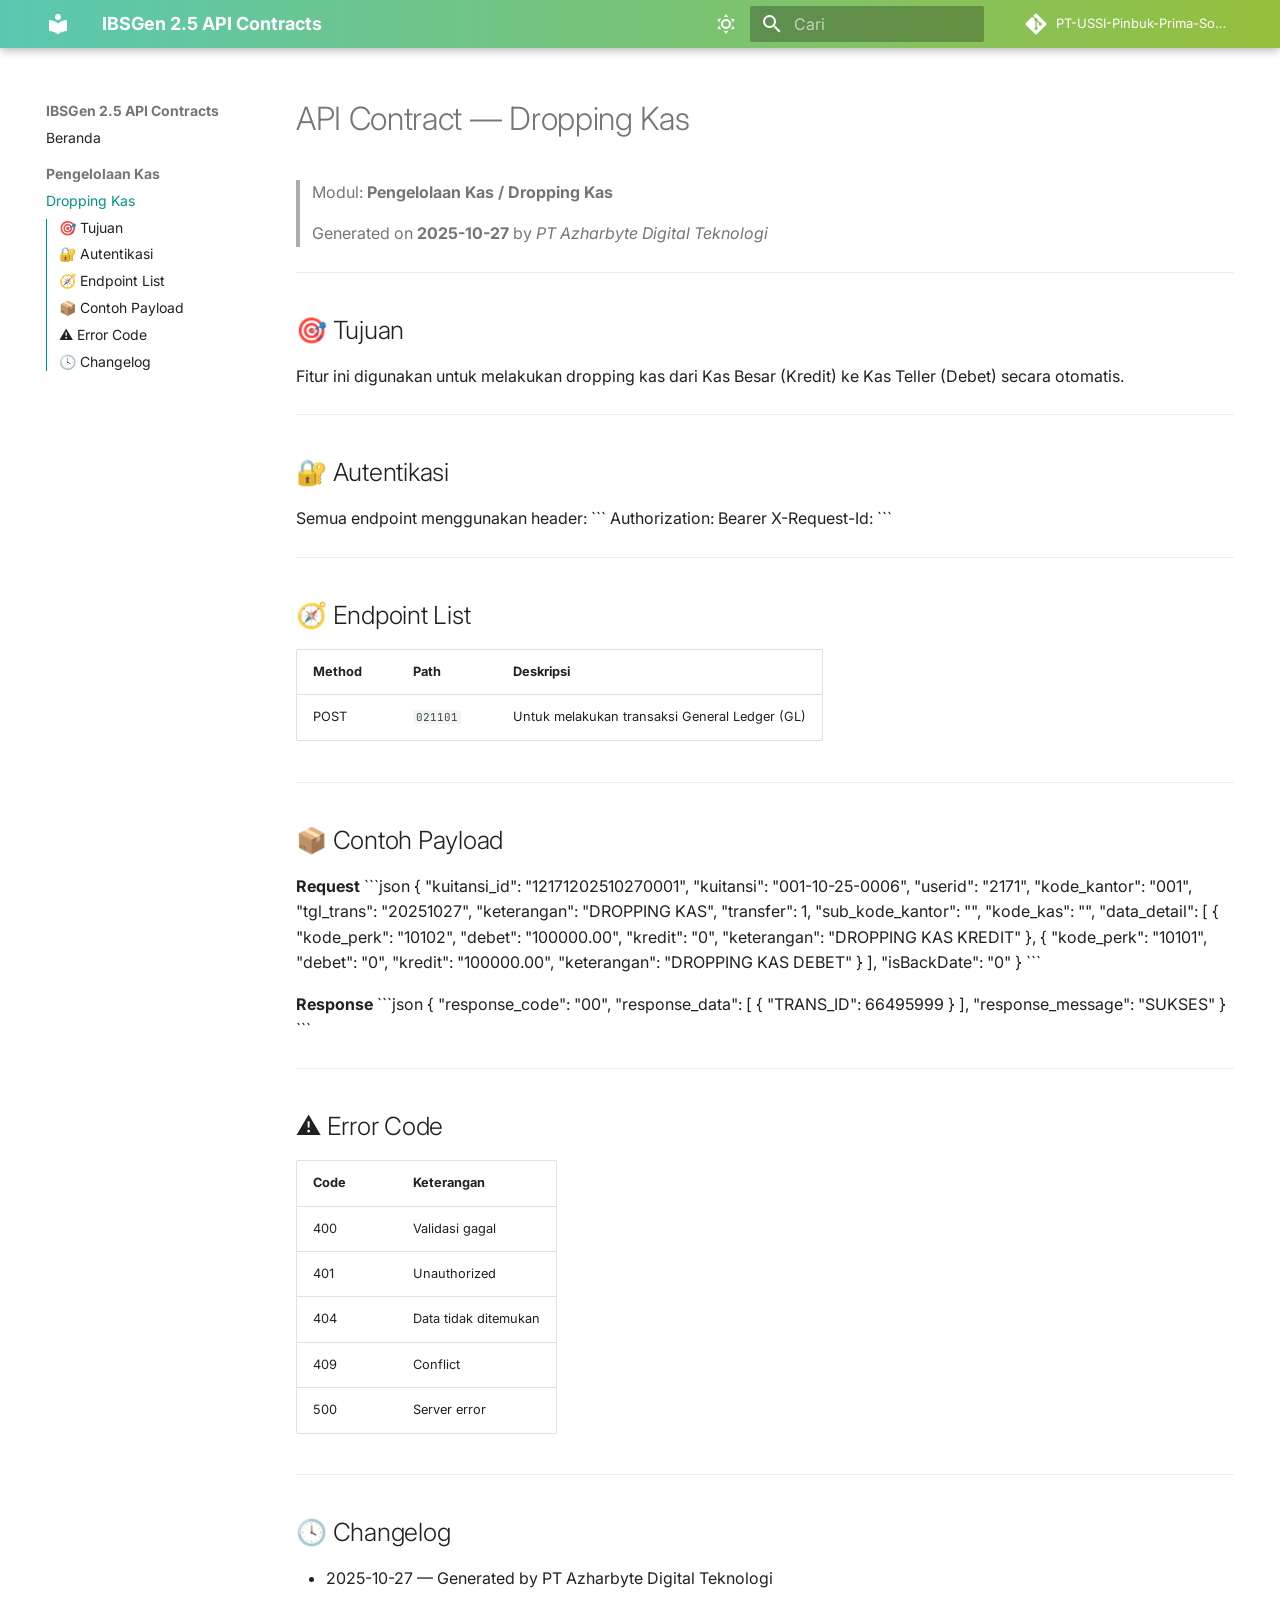
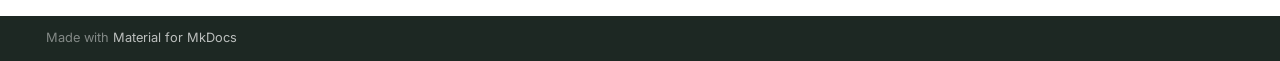
==== pengelolaan-kas/dropping-kas/index.html @ f0d04132 "Deployed 95d7269 with MkDocs version: 1.6.1" ====
<!doctype html>
<html lang="id" class="no-js">
  <head>
    
      <meta charset="utf-8">
      <meta name="viewport" content="width=device-width,initial-scale=1">
      
        <meta name="description" content="Dokumentasi API Modular IBSGen 2.5 — PT USSI Pinbuk Prima Software">
      
      
        <meta name="author" content="PT USSI Pinbuk Prima Software">
      
      
        <link rel="canonical" href="https://github.com/ussi-pps-developer/ibsgen2.5-apicontracts/pengelolaan-kas/dropping-kas/">
      
      
        <link rel="prev" href="../..">
      
      
      
      <link rel="icon" href="../../assets/images/favicon.png">
      <meta name="generator" content="mkdocs-1.6.1, mkdocs-material-9.6.22">
    
    
      
        <title>Dropping Kas - IBSGen 2.5 API Contracts</title>
      
    
    
      <link rel="stylesheet" href="../../assets/stylesheets/main.84d31ad4.min.css">
      
        
        <link rel="stylesheet" href="../../assets/stylesheets/palette.06af60db.min.css">
      
      


    
    
      
    
    
      
        
        
        <link rel="preconnect" href="https://fonts.gstatic.com" crossorigin>
        <link rel="stylesheet" href="https://fonts.googleapis.com/css?family=Inter:300,300i,400,400i,700,700i%7CJetBrains+Mono:400,400i,700,700i&display=fallback">
        <style>:root{--md-text-font:"Inter";--md-code-font:"JetBrains Mono"}</style>
      
    
    
      <link rel="stylesheet" href="../../styles/syariah-green.css">
    
    <script>__md_scope=new URL("../..",location),__md_hash=e=>[...e].reduce(((e,_)=>(e<<5)-e+_.charCodeAt(0)),0),__md_get=(e,_=localStorage,t=__md_scope)=>JSON.parse(_.getItem(t.pathname+"."+e)),__md_set=(e,_,t=localStorage,a=__md_scope)=>{try{t.setItem(a.pathname+"."+e,JSON.stringify(_))}catch(e){}}</script>
    
      

    
    
    
  </head>
  
  
    
    
      
    
    
    
    
    <body dir="ltr" data-md-color-scheme="default" data-md-color-primary="teal" data-md-color-accent="light-green">
  
    
    <input class="md-toggle" data-md-toggle="drawer" type="checkbox" id="__drawer" autocomplete="off">
    <input class="md-toggle" data-md-toggle="search" type="checkbox" id="__search" autocomplete="off">
    <label class="md-overlay" for="__drawer"></label>
    <div data-md-component="skip">
      
        
        <a href="#api-contract-dropping-kas" class="md-skip">
          Lewati ke isi
        </a>
      
    </div>
    <div data-md-component="announce">
      
    </div>
    
    
      

  

<header class="md-header md-header--shadow" data-md-component="header">
  <nav class="md-header__inner md-grid" aria-label="Header">
    <a href="../.." title="IBSGen 2.5 API Contracts" class="md-header__button md-logo" aria-label="IBSGen 2.5 API Contracts" data-md-component="logo">
      
  
  <svg xmlns="http://www.w3.org/2000/svg" viewBox="0 0 24 24"><path d="M12 8a3 3 0 0 0 3-3 3 3 0 0 0-3-3 3 3 0 0 0-3 3 3 3 0 0 0 3 3m0 3.54C9.64 9.35 6.5 8 3 8v11c3.5 0 6.64 1.35 9 3.54 2.36-2.19 5.5-3.54 9-3.54V8c-3.5 0-6.64 1.35-9 3.54"/></svg>

    </a>
    <label class="md-header__button md-icon" for="__drawer">
      
      <svg xmlns="http://www.w3.org/2000/svg" viewBox="0 0 24 24"><path d="M3 6h18v2H3zm0 5h18v2H3zm0 5h18v2H3z"/></svg>
    </label>
    <div class="md-header__title" data-md-component="header-title">
      <div class="md-header__ellipsis">
        <div class="md-header__topic">
          <span class="md-ellipsis">
            IBSGen 2.5 API Contracts
          </span>
        </div>
        <div class="md-header__topic" data-md-component="header-topic">
          <span class="md-ellipsis">
            
              Dropping Kas
            
          </span>
        </div>
      </div>
    </div>
    
      
        <form class="md-header__option" data-md-component="palette">
  
    
    
    
    <input class="md-option" data-md-color-media="" data-md-color-scheme="default" data-md-color-primary="teal" data-md-color-accent="light-green"  aria-label="Switch to dark mode"  type="radio" name="__palette" id="__palette_0">
    
      <label class="md-header__button md-icon" title="Switch to dark mode" for="__palette_1" hidden>
        <svg xmlns="http://www.w3.org/2000/svg" viewBox="0 0 24 24"><path d="M12 7a5 5 0 0 1 5 5 5 5 0 0 1-5 5 5 5 0 0 1-5-5 5 5 0 0 1 5-5m0 2a3 3 0 0 0-3 3 3 3 0 0 0 3 3 3 3 0 0 0 3-3 3 3 0 0 0-3-3m0-7 2.39 3.42C13.65 5.15 12.84 5 12 5s-1.65.15-2.39.42zM3.34 7l4.16-.35A7.2 7.2 0 0 0 5.94 8.5c-.44.74-.69 1.5-.83 2.29zm.02 10 1.76-3.77a7.131 7.131 0 0 0 2.38 4.14zM20.65 7l-1.77 3.79a7.02 7.02 0 0 0-2.38-4.15zm-.01 10-4.14.36c.59-.51 1.12-1.14 1.54-1.86.42-.73.69-1.5.83-2.29zM12 22l-2.41-3.44c.74.27 1.55.44 2.41.44.82 0 1.63-.17 2.37-.44z"/></svg>
      </label>
    
  
    
    
    
    <input class="md-option" data-md-color-media="" data-md-color-scheme="slate" data-md-color-primary="light-green" data-md-color-accent="teal"  aria-label="Switch to light mode"  type="radio" name="__palette" id="__palette_1">
    
      <label class="md-header__button md-icon" title="Switch to light mode" for="__palette_0" hidden>
        <svg xmlns="http://www.w3.org/2000/svg" viewBox="0 0 24 24"><path d="m17.75 4.09-2.53 1.94.91 3.06-2.63-1.81-2.63 1.81.91-3.06-2.53-1.94L12.44 4l1.06-3 1.06 3zm3.5 6.91-1.64 1.25.59 1.98-1.7-1.17-1.7 1.17.59-1.98L15.75 11l2.06-.05L18.5 9l.69 1.95zm-2.28 4.95c.83-.08 1.72 1.1 1.19 1.85-.32.45-.66.87-1.08 1.27C15.17 23 8.84 23 4.94 19.07c-3.91-3.9-3.91-10.24 0-14.14.4-.4.82-.76 1.27-1.08.75-.53 1.93.36 1.85 1.19-.27 2.86.69 5.83 2.89 8.02a9.96 9.96 0 0 0 8.02 2.89m-1.64 2.02a12.08 12.08 0 0 1-7.8-3.47c-2.17-2.19-3.33-5-3.49-7.82-2.81 3.14-2.7 7.96.31 10.98 3.02 3.01 7.84 3.12 10.98.31"/></svg>
      </label>
    
  
</form>
      
    
    
      <script>var palette=__md_get("__palette");if(palette&&palette.color){if("(prefers-color-scheme)"===palette.color.media){var media=matchMedia("(prefers-color-scheme: light)"),input=document.querySelector(media.matches?"[data-md-color-media='(prefers-color-scheme: light)']":"[data-md-color-media='(prefers-color-scheme: dark)']");palette.color.media=input.getAttribute("data-md-color-media"),palette.color.scheme=input.getAttribute("data-md-color-scheme"),palette.color.primary=input.getAttribute("data-md-color-primary"),palette.color.accent=input.getAttribute("data-md-color-accent")}for(var[key,value]of Object.entries(palette.color))document.body.setAttribute("data-md-color-"+key,value)}</script>
    
    
    
      
      
        <label class="md-header__button md-icon" for="__search">
          
          <svg xmlns="http://www.w3.org/2000/svg" viewBox="0 0 24 24"><path d="M9.5 3A6.5 6.5 0 0 1 16 9.5c0 1.61-.59 3.09-1.56 4.23l.27.27h.79l5 5-1.5 1.5-5-5v-.79l-.27-.27A6.52 6.52 0 0 1 9.5 16 6.5 6.5 0 0 1 3 9.5 6.5 6.5 0 0 1 9.5 3m0 2C7 5 5 7 5 9.5S7 14 9.5 14 14 12 14 9.5 12 5 9.5 5"/></svg>
        </label>
        <div class="md-search" data-md-component="search" role="dialog">
  <label class="md-search__overlay" for="__search"></label>
  <div class="md-search__inner" role="search">
    <form class="md-search__form" name="search">
      <input type="text" class="md-search__input" name="query" aria-label="Cari" placeholder="Cari" autocapitalize="off" autocorrect="off" autocomplete="off" spellcheck="false" data-md-component="search-query" required>
      <label class="md-search__icon md-icon" for="__search">
        
        <svg xmlns="http://www.w3.org/2000/svg" viewBox="0 0 24 24"><path d="M9.5 3A6.5 6.5 0 0 1 16 9.5c0 1.61-.59 3.09-1.56 4.23l.27.27h.79l5 5-1.5 1.5-5-5v-.79l-.27-.27A6.52 6.52 0 0 1 9.5 16 6.5 6.5 0 0 1 3 9.5 6.5 6.5 0 0 1 9.5 3m0 2C7 5 5 7 5 9.5S7 14 9.5 14 14 12 14 9.5 12 5 9.5 5"/></svg>
        
        <svg xmlns="http://www.w3.org/2000/svg" viewBox="0 0 24 24"><path d="M20 11v2H8l5.5 5.5-1.42 1.42L4.16 12l7.92-7.92L13.5 5.5 8 11z"/></svg>
      </label>
      <nav class="md-search__options" aria-label="Cari">
        
        <button type="reset" class="md-search__icon md-icon" title="Kosongkan" aria-label="Kosongkan" tabindex="-1">
          
          <svg xmlns="http://www.w3.org/2000/svg" viewBox="0 0 24 24"><path d="M19 6.41 17.59 5 12 10.59 6.41 5 5 6.41 10.59 12 5 17.59 6.41 19 12 13.41 17.59 19 19 17.59 13.41 12z"/></svg>
        </button>
      </nav>
      
        <div class="md-search__suggest" data-md-component="search-suggest"></div>
      
    </form>
    <div class="md-search__output">
      <div class="md-search__scrollwrap" tabindex="0" data-md-scrollfix>
        <div class="md-search-result" data-md-component="search-result">
          <div class="md-search-result__meta">
            Mempersiapkan pencarian
          </div>
          <ol class="md-search-result__list" role="presentation"></ol>
        </div>
      </div>
    </div>
  </div>
</div>
      
    
    
      <div class="md-header__source">
        <a href="https://github.com/ussi-pps-developer/ibsgen2.5-apicontracts" title="Ke repositori" class="md-source" data-md-component="source">
  <div class="md-source__icon md-icon">
    
    <svg xmlns="http://www.w3.org/2000/svg" viewBox="0 0 448 512"><!--! Font Awesome Free 7.1.0 by @fontawesome - https://fontawesome.com License - https://fontawesome.com/license/free (Icons: CC BY 4.0, Fonts: SIL OFL 1.1, Code: MIT License) Copyright 2025 Fonticons, Inc.--><path d="M439.6 236.1 244 40.5c-5.4-5.5-12.8-8.5-20.4-8.5s-15 3-20.4 8.4L162.5 81l51.5 51.5c27.1-9.1 52.7 16.8 43.4 43.7l49.7 49.7c34.2-11.8 61.2 31 35.5 56.7-26.5 26.5-70.2-2.9-56-37.3L240.3 199v121.9c25.3 12.5 22.3 41.8 9.1 55-6.4 6.4-15.2 10.1-24.3 10.1s-17.8-3.6-24.3-10.1c-17.6-17.6-11.1-46.9 11.2-56v-123c-20.8-8.5-24.6-30.7-18.6-45L142.6 101 8.5 235.1C3 240.6 0 247.9 0 255.5s3 15 8.5 20.4l195.6 195.7c5.4 5.4 12.7 8.4 20.4 8.4s15-3 20.4-8.4l194.7-194.7c5.4-5.4 8.4-12.8 8.4-20.4s-3-15-8.4-20.4"/></svg>
  </div>
  <div class="md-source__repository">
    PT-USSI-Pinbuk-Prima-Software/IBSGen2.5
  </div>
</a>
      </div>
    
  </nav>
  
</header>
    
    <div class="md-container" data-md-component="container">
      
      
        
          
        
      
      <main class="md-main" data-md-component="main">
        <div class="md-main__inner md-grid">
          
            
              
              <div class="md-sidebar md-sidebar--primary" data-md-component="sidebar" data-md-type="navigation" >
                <div class="md-sidebar__scrollwrap">
                  <div class="md-sidebar__inner">
                    



  

<nav class="md-nav md-nav--primary md-nav--integrated" aria-label="Navigasi" data-md-level="0">
  <label class="md-nav__title" for="__drawer">
    <a href="../.." title="IBSGen 2.5 API Contracts" class="md-nav__button md-logo" aria-label="IBSGen 2.5 API Contracts" data-md-component="logo">
      
  
  <svg xmlns="http://www.w3.org/2000/svg" viewBox="0 0 24 24"><path d="M12 8a3 3 0 0 0 3-3 3 3 0 0 0-3-3 3 3 0 0 0-3 3 3 3 0 0 0 3 3m0 3.54C9.64 9.35 6.5 8 3 8v11c3.5 0 6.64 1.35 9 3.54 2.36-2.19 5.5-3.54 9-3.54V8c-3.5 0-6.64 1.35-9 3.54"/></svg>

    </a>
    IBSGen 2.5 API Contracts
  </label>
  
    <div class="md-nav__source">
      <a href="https://github.com/ussi-pps-developer/ibsgen2.5-apicontracts" title="Ke repositori" class="md-source" data-md-component="source">
  <div class="md-source__icon md-icon">
    
    <svg xmlns="http://www.w3.org/2000/svg" viewBox="0 0 448 512"><!--! Font Awesome Free 7.1.0 by @fontawesome - https://fontawesome.com License - https://fontawesome.com/license/free (Icons: CC BY 4.0, Fonts: SIL OFL 1.1, Code: MIT License) Copyright 2025 Fonticons, Inc.--><path d="M439.6 236.1 244 40.5c-5.4-5.5-12.8-8.5-20.4-8.5s-15 3-20.4 8.4L162.5 81l51.5 51.5c27.1-9.1 52.7 16.8 43.4 43.7l49.7 49.7c34.2-11.8 61.2 31 35.5 56.7-26.5 26.5-70.2-2.9-56-37.3L240.3 199v121.9c25.3 12.5 22.3 41.8 9.1 55-6.4 6.4-15.2 10.1-24.3 10.1s-17.8-3.6-24.3-10.1c-17.6-17.6-11.1-46.9 11.2-56v-123c-20.8-8.5-24.6-30.7-18.6-45L142.6 101 8.5 235.1C3 240.6 0 247.9 0 255.5s3 15 8.5 20.4l195.6 195.7c5.4 5.4 12.7 8.4 20.4 8.4s15-3 20.4-8.4l194.7-194.7c5.4-5.4 8.4-12.8 8.4-20.4s-3-15-8.4-20.4"/></svg>
  </div>
  <div class="md-source__repository">
    PT-USSI-Pinbuk-Prima-Software/IBSGen2.5
  </div>
</a>
    </div>
  
  <ul class="md-nav__list" data-md-scrollfix>
    
      
      
  
  
  
  
    <li class="md-nav__item">
      <a href="../.." class="md-nav__link">
        
  
  
  <span class="md-ellipsis">
    Beranda
    
  </span>
  

      </a>
    </li>
  

    
      
      
  
  
    
  
  
  
    
    
    
    
      
        
        
      
    
    
    <li class="md-nav__item md-nav__item--active md-nav__item--section md-nav__item--nested">
      
        
        
        <input class="md-nav__toggle md-toggle " type="checkbox" id="__nav_2" checked>
        
          
          <label class="md-nav__link" for="__nav_2" id="__nav_2_label" tabindex="">
            
  
  
  <span class="md-ellipsis">
    Pengelolaan Kas
    
  </span>
  

            <span class="md-nav__icon md-icon"></span>
          </label>
        
        <nav class="md-nav" data-md-level="1" aria-labelledby="__nav_2_label" aria-expanded="true">
          <label class="md-nav__title" for="__nav_2">
            <span class="md-nav__icon md-icon"></span>
            Pengelolaan Kas
          </label>
          <ul class="md-nav__list" data-md-scrollfix>
            
              
                
  
  
    
  
  
  
    <li class="md-nav__item md-nav__item--active">
      
      <input class="md-nav__toggle md-toggle" type="checkbox" id="__toc">
      
      
        
      
      
        <label class="md-nav__link md-nav__link--active" for="__toc">
          
  
  
  <span class="md-ellipsis">
    Dropping Kas
    
  </span>
  

          <span class="md-nav__icon md-icon"></span>
        </label>
      
      <a href="./" class="md-nav__link md-nav__link--active">
        
  
  
  <span class="md-ellipsis">
    Dropping Kas
    
  </span>
  

      </a>
      
        

<nav class="md-nav md-nav--secondary" aria-label="Daftar isi">
  
  
  
    
  
  
    <label class="md-nav__title" for="__toc">
      <span class="md-nav__icon md-icon"></span>
      Daftar isi
    </label>
    <ul class="md-nav__list" data-md-component="toc" data-md-scrollfix>
      
        <li class="md-nav__item">
  <a href="#tujuan" class="md-nav__link">
    <span class="md-ellipsis">
      🎯 Tujuan
    </span>
  </a>
  
</li>
      
        <li class="md-nav__item">
  <a href="#autentikasi" class="md-nav__link">
    <span class="md-ellipsis">
      🔐 Autentikasi
    </span>
  </a>
  
</li>
      
        <li class="md-nav__item">
  <a href="#endpoint-list" class="md-nav__link">
    <span class="md-ellipsis">
      🧭 Endpoint List
    </span>
  </a>
  
</li>
      
        <li class="md-nav__item">
  <a href="#contoh-payload" class="md-nav__link">
    <span class="md-ellipsis">
      📦 Contoh Payload
    </span>
  </a>
  
</li>
      
        <li class="md-nav__item">
  <a href="#error-code" class="md-nav__link">
    <span class="md-ellipsis">
      ⚠️ Error Code
    </span>
  </a>
  
</li>
      
        <li class="md-nav__item">
  <a href="#changelog" class="md-nav__link">
    <span class="md-ellipsis">
      🕓 Changelog
    </span>
  </a>
  
</li>
      
    </ul>
  
</nav>
      
    </li>
  

              
            
          </ul>
        </nav>
      
    </li>
  

    
  </ul>
</nav>
                  </div>
                </div>
              </div>
            
            
          
          
            <div class="md-content" data-md-component="content">
              <article class="md-content__inner md-typeset">
                
                  



<h1 id="api-contract-dropping-kas">API Contract — Dropping Kas<a class="headerlink" href="#api-contract-dropping-kas" title="Permanent link">&para;</a></h1>
<blockquote>
<p>Modul: <strong>Pengelolaan Kas / Dropping Kas</strong></p>
<p>Generated on <strong>2025-10-27</strong> by <em>PT Azharbyte Digital Teknologi</em></p>
</blockquote>
<hr />
<h2 id="tujuan">🎯 Tujuan<a class="headerlink" href="#tujuan" title="Permanent link">&para;</a></h2>
<p>Fitur ini digunakan untuk melakukan dropping kas dari Kas Besar (Kredit) ke Kas Teller (Debet) secara otomatis.</p>
<hr />
<h2 id="autentikasi">🔐 Autentikasi<a class="headerlink" href="#autentikasi" title="Permanent link">&para;</a></h2>
<p>Semua endpoint menggunakan header:
```
Authorization: Bearer <token>
X-Request-Id: <uuid>
```</p>
<hr />
<h2 id="endpoint-list">🧭 Endpoint List<a class="headerlink" href="#endpoint-list" title="Permanent link">&para;</a></h2>
<table>
<thead>
<tr>
<th>Method</th>
<th>Path</th>
<th>Deskripsi</th>
</tr>
</thead>
<tbody>
<tr>
<td>POST</td>
<td><code>021101</code></td>
<td>Untuk melakukan transaksi General Ledger (GL)</td>
</tr>
</tbody>
</table>
<hr />
<h2 id="contoh-payload">📦 Contoh Payload<a class="headerlink" href="#contoh-payload" title="Permanent link">&para;</a></h2>
<p><strong>Request</strong>
```json
{
    "kuitansi_id": "12171202510270001",
    "kuitansi": "001-10-25-0006",
    "userid": "2171",
    "kode_kantor": "001",
    "tgl_trans": "20251027",
    "keterangan": "DROPPING KAS",
    "transfer": 1,
    "sub_kode_kantor": "",
    "kode_kas": "",
    "data_detail": [
        {
            "kode_perk": "10102",
            "debet": "100000.00",
            "kredit": "0",
            "keterangan": "DROPPING KAS KREDIT"
        },
        {
            "kode_perk": "10101",
            "debet": "0",
            "kredit": "100000.00",
            "keterangan": "DROPPING KAS DEBET"
        }
    ],
    "isBackDate": "0"
}
```</p>
<p><strong>Response</strong>
```json
{
    "response_code": "00",
    "response_data": [
        {
            "TRANS_ID": 66495999
        }
    ],
    "response_message": "SUKSES"
}
```</p>
<hr />
<h2 id="error-code">⚠️ Error Code<a class="headerlink" href="#error-code" title="Permanent link">&para;</a></h2>
<table>
<thead>
<tr>
<th>Code</th>
<th>Keterangan</th>
</tr>
</thead>
<tbody>
<tr>
<td>400</td>
<td>Validasi gagal</td>
</tr>
<tr>
<td>401</td>
<td>Unauthorized</td>
</tr>
<tr>
<td>404</td>
<td>Data tidak ditemukan</td>
</tr>
<tr>
<td>409</td>
<td>Conflict</td>
</tr>
<tr>
<td>500</td>
<td>Server error</td>
</tr>
</tbody>
</table>
<hr />
<h2 id="changelog">🕓 Changelog<a class="headerlink" href="#changelog" title="Permanent link">&para;</a></h2>
<ul>
<li>2025-10-27 — Generated by PT Azharbyte Digital Teknologi</li>
</ul>












                
              </article>
            </div>
          
          
  <script>var tabs=__md_get("__tabs");if(Array.isArray(tabs))e:for(var set of document.querySelectorAll(".tabbed-set")){var labels=set.querySelector(".tabbed-labels");for(var tab of tabs)for(var label of labels.getElementsByTagName("label"))if(label.innerText.trim()===tab){var input=document.getElementById(label.htmlFor);input.checked=!0;continue e}}</script>

<script>var target=document.getElementById(location.hash.slice(1));target&&target.name&&(target.checked=target.name.startsWith("__tabbed_"))</script>
        </div>
        
      </main>
      
        <footer class="md-footer">
  
  <div class="md-footer-meta md-typeset">
    <div class="md-footer-meta__inner md-grid">
      <div class="md-copyright">
  
  
    Made with
    <a href="https://squidfunk.github.io/mkdocs-material/" target="_blank" rel="noopener">
      Material for MkDocs
    </a>
  
</div>
      
    </div>
  </div>
</footer>
      
    </div>
    <div class="md-dialog" data-md-component="dialog">
      <div class="md-dialog__inner md-typeset"></div>
    </div>
    
    
    
      
      <script id="__config" type="application/json">{"base": "../..", "features": ["navigation.sections", "navigation.instant", "navigation.expand", "toc.integrate", "content.code.annotate", "content.tabs.link", "search.suggest", "search.highlight"], "search": "../../assets/javascripts/workers/search.973d3a69.min.js", "tags": null, "translations": {"clipboard.copied": "Tersalin ke clipboard", "clipboard.copy": "Salin ke clipboard", "search.result.more.one": "1 lagi di halaman ini", "search.result.more.other": "# lagi di halaman ini", "search.result.none": "Tidak ada dokumen yang sesuai", "search.result.one": "1 dokumen ditemukan", "search.result.other": "# dokumen ditemukan", "search.result.placeholder": "Ketik untuk mulai pencarian", "search.result.term.missing": "Tidak ada", "select.version": "Pilih versi"}, "version": null}</script>
    
    
      <script src="../../assets/javascripts/bundle.f55a23d4.min.js"></script>
      
    
  </body>
</html>
---- assets/stylesheets/main.84d31ad4.min.css ----
@charset "UTF-8";html{-webkit-text-size-adjust:none;-moz-text-size-adjust:none;text-size-adjust:none;box-sizing:border-box}*,:after,:before{box-sizing:inherit}@media (prefers-reduced-motion){*,:after,:before{transition:none!important}}body{margin:0}a,button,input,label{-webkit-tap-highlight-color:transparent}a{color:inherit;text-decoration:none}hr{border:0;box-sizing:initial;display:block;height:.05rem;overflow:visible;padding:0}small{font-size:80%}sub,sup{line-height:1em}img{border-style:none}table{border-collapse:initial;border-spacing:0}td,th{font-weight:400;vertical-align:top}button{background:#0000;border:0;font-family:inherit;font-size:inherit;margin:0;padding:0}input{border:0;outline:none}:root{--md-primary-fg-color:#4051b5;--md-primary-fg-color--light:#5d6cc0;--md-primary-fg-color--dark:#303fa1;--md-primary-bg-color:#fff;--md-primary-bg-color--light:#ffffffb3;--md-accent-fg-color:#526cfe;--md-accent-fg-color--transparent:#526cfe1a;--md-accent-bg-color:#fff;--md-accent-bg-color--light:#ffffffb3}[data-md-color-scheme=default]{color-scheme:light}[data-md-color-scheme=default] img[src$="#gh-dark-mode-only"],[data-md-color-scheme=default] img[src$="#only-dark"]{display:none}:root,[data-md-color-scheme=default]{--md-hue:225deg;--md-default-fg-color:#000000de;--md-default-fg-color--light:#0000008a;--md-default-fg-color--lighter:#00000052;--md-default-fg-color--lightest:#00000012;--md-default-bg-color:#fff;--md-default-bg-color--light:#ffffffb3;--md-default-bg-color--lighter:#ffffff4d;--md-default-bg-color--lightest:#ffffff1f;--md-code-fg-color:#36464e;--md-code-bg-color:#f5f5f5;--md-code-hl-color:#4287ff;--md-code-hl-color--light:#4287ff1a;--md-code-hl-number-color:#d52a2a;--md-code-hl-special-color:#db1457;--md-code-hl-function-color:#a846b9;--md-code-hl-constant-color:#6e59d9;--md-code-hl-keyword-color:#3f6ec6;--md-code-hl-string-color:#1c7d4d;--md-code-hl-name-color:var(--md-code-fg-color);--md-code-hl-operator-color:var(--md-default-fg-color--light);--md-code-hl-punctuation-color:var(--md-default-fg-color--light);--md-code-hl-comment-color:var(--md-default-fg-color--light);--md-code-hl-generic-color:var(--md-default-fg-color--light);--md-code-hl-variable-color:var(--md-default-fg-color--light);--md-typeset-color:var(--md-default-fg-color);--md-typeset-a-color:var(--md-primary-fg-color);--md-typeset-del-color:#f5503d26;--md-typeset-ins-color:#0bd57026;--md-typeset-kbd-color:#fafafa;--md-typeset-kbd-accent-color:#fff;--md-typeset-kbd-border-color:#b8b8b8;--md-typeset-mark-color:#ffff0080;--md-typeset-table-color:#0000001f;--md-typeset-table-color--light:rgba(0,0,0,.035);--md-admonition-fg-color:var(--md-default-fg-color);--md-admonition-bg-color:var(--md-default-bg-color);--md-warning-fg-color:#000000de;--md-warning-bg-color:#ff9;--md-footer-fg-color:#fff;--md-footer-fg-color--light:#ffffffb3;--md-footer-fg-color--lighter:#ffffff73;--md-footer-bg-color:#000000de;--md-footer-bg-color--dark:#00000052;--md-shadow-z1:0 0.2rem 0.5rem #0000000d,0 0 0.05rem #0000001a;--md-shadow-z2:0 0.2rem 0.5rem #0000001a,0 0 0.05rem #00000040;--md-shadow-z3:0 0.2rem 0.5rem #0003,0 0 0.05rem #00000059}.md-icon svg{fill:currentcolor;display:block;height:1.2rem;width:1.2rem}body{-webkit-font-smoothing:antialiased;-moz-osx-font-smoothing:grayscale;--md-text-font-family:var(--md-text-font,_),-apple-system,BlinkMacSystemFont,Helvetica,Arial,sans-serif;--md-code-font-family:var(--md-code-font,_),SFMono-Regular,Consolas,Menlo,monospace}aside,body,input{font-feature-settings:"kern","liga";color:var(--md-typeset-color);font-family:var(--md-text-font-family)}code,kbd,pre{font-feature-settings:"kern";font-family:var(--md-code-font-family)}:root{--md-typeset-table-sort-icon:url('data:image/svg+xml;charset=utf-8,<svg xmlns="http://www.w3.org/2000/svg" viewBox="0 0 24 24"><path d="m18 21-4-4h3V7h-3l4-4 4 4h-3v10h3M2 19v-2h10v2M2 13v-2h7v2M2 7V5h4v2z"/></svg>');--md-typeset-table-sort-icon--asc:url('data:image/svg+xml;charset=utf-8,<svg xmlns="http://www.w3.org/2000/svg" viewBox="0 0 24 24"><path d="M19 17h3l-4 4-4-4h3V3h2M2 17h10v2H2M6 5v2H2V5m0 6h7v2H2z"/></svg>');--md-typeset-table-sort-icon--desc:url('data:image/svg+xml;charset=utf-8,<svg xmlns="http://www.w3.org/2000/svg" viewBox="0 0 24 24"><path d="M19 7h3l-4-4-4 4h3v14h2M2 17h10v2H2M6 5v2H2V5m0 6h7v2H2z"/></svg>')}.md-typeset{-webkit-print-color-adjust:exact;color-adjust:exact;font-size:.8rem;line-height:1.6;overflow-wrap:break-word}@media print{.md-typeset{font-size:.68rem}}.md-typeset blockquote,.md-typeset dl,.md-typeset figure,.md-typeset ol,.md-typeset pre,.md-typeset ul{margin-bottom:1em;margin-top:1em}.md-typeset h1{color:var(--md-default-fg-color--light);font-size:2em;line-height:1.3;margin:0 0 1.25em}.md-typeset h1,.md-typeset h2{font-weight:300;letter-spacing:-.01em}.md-typeset h2{font-size:1.5625em;line-height:1.4;margin:1.6em 0 .64em}.md-typeset h3{font-size:1.25em;font-weight:400;letter-spacing:-.01em;line-height:1.5;margin:1.6em 0 .8em}.md-typeset h2+h3{margin-top:.8em}.md-typeset h4{font-weight:700;letter-spacing:-.01em;margin:1em 0}.md-typeset h5,.md-typeset h6{color:var(--md-default-fg-color--light);font-size:.8em;font-weight:700;letter-spacing:-.01em;margin:1.25em 0}.md-typeset h5{text-transform:uppercase}.md-typeset h5 code{text-transform:none}.md-typeset hr{border-bottom:.05rem solid var(--md-default-fg-color--lightest);display:flow-root;margin:1.5em 0}.md-typeset a{color:var(--md-typeset-a-color);word-break:break-word}.md-typeset a,.md-typeset a:before{transition:color 125ms}.md-typeset a:focus,.md-typeset a:hover{color:var(--md-accent-fg-color)}.md-typeset a:focus code,.md-typeset a:hover code{background-color:var(--md-accent-fg-color--transparent)}.md-typeset a code{color:currentcolor;transition:background-color 125ms}.md-typeset a.focus-visible{outline-color:var(--md-accent-fg-color);outline-offset:.2rem}.md-typeset code,.md-typeset kbd,.md-typeset pre{color:var(--md-code-fg-color);direction:ltr;font-variant-ligatures:none}@media print{.md-typeset code,.md-typeset kbd,.md-typeset pre{white-space:pre-wrap}}.md-typeset code{background-color:var(--md-code-bg-color);border-radius:.1rem;-webkit-box-decoration-break:clone;box-decoration-break:clone;font-size:.85em;padding:0 .2941176471em;word-break:break-word}.md-typeset code:not(.focus-visible){-webkit-tap-highlight-color:transparent;outline:none}.md-typeset pre{display:flow-root;line-height:1.4;position:relative}.md-typeset pre>code{-webkit-box-decoration-break:slice;box-decoration-break:slice;box-shadow:none;display:block;margin:0;outline-color:var(--md-accent-fg-color);overflow:auto;padding:.7720588235em 1.1764705882em;scrollbar-color:var(--md-default-fg-color--lighter) #0000;scrollbar-width:thin;touch-action:auto;word-break:normal}.md-typeset pre>code:hover{scrollbar-color:var(--md-accent-fg-color) #0000}.md-typeset pre>code::-webkit-scrollbar{height:.2rem;width:.2rem}.md-typeset pre>code::-webkit-scrollbar-thumb{background-color:var(--md-default-fg-color--lighter)}.md-typeset pre>code::-webkit-scrollbar-thumb:hover{background-color:var(--md-accent-fg-color)}.md-typeset kbd{background-color:var(--md-typeset-kbd-color);border-radius:.1rem;box-shadow:0 .1rem 0 .05rem var(--md-typeset-kbd-border-color),0 .1rem 0 var(--md-typeset-kbd-border-color),0 -.1rem .2rem var(--md-typeset-kbd-accent-color) inset;color:var(--md-default-fg-color);display:inline-block;font-size:.75em;padding:0 .6666666667em;vertical-align:text-top;word-break:break-word}.md-typeset mark{background-color:var(--md-typeset-mark-color);-webkit-box-decoration-break:clone;box-decoration-break:clone;color:inherit;word-break:break-word}.md-typeset abbr{border-bottom:.05rem dotted var(--md-default-fg-color--light);cursor:help;text-decoration:none}.md-typeset small{opacity:.75}[dir=ltr] .md-typeset sub,[dir=ltr] .md-typeset sup{margin-left:.078125em}[dir=rtl] .md-typeset sub,[dir=rtl] .md-typeset sup{margin-right:.078125em}[dir=ltr] .md-typeset blockquote{padding-left:.6rem}[dir=rtl] .md-typeset blockquote{padding-right:.6rem}[dir=ltr] .md-typeset blockquote{border-left:.2rem solid var(--md-default-fg-color--lighter)}[dir=rtl] .md-typeset blockquote{border-right:.2rem solid var(--md-default-fg-color--lighter)}.md-typeset blockquote{color:var(--md-default-fg-color--light);margin-left:0;margin-right:0}.md-typeset ul{list-style-type:disc}.md-typeset ul[type]{list-style-type:revert-layer}[dir=ltr] .md-typeset ol,[dir=ltr] .md-typeset ul{margin-left:.625em}[dir=rtl] .md-typeset ol,[dir=rtl] .md-typeset ul{margin-right:.625em}.md-typeset ol,.md-typeset ul{padding:0}.md-typeset ol:not([hidden]),.md-typeset ul:not([hidden]){display:flow-root}.md-typeset ol ol,.md-typeset ul ol{list-style-type:lower-alpha}.md-typeset ol ol ol,.md-typeset ul ol ol{list-style-type:lower-roman}.md-typeset ol ol ol ol,.md-typeset ul ol ol ol{list-style-type:upper-alpha}.md-typeset ol ol ol ol ol,.md-typeset ul ol ol ol ol{list-style-type:upper-roman}.md-typeset ol[type],.md-typeset ul[type]{list-style-type:revert-layer}[dir=ltr] .md-typeset ol li,[dir=ltr] .md-typeset ul li{margin-left:1.25em}[dir=rtl] .md-typeset ol li,[dir=rtl] .md-typeset ul li{margin-right:1.25em}.md-typeset ol li,.md-typeset ul li{margin-bottom:.5em}.md-typeset ol li blockquote,.md-typeset ol li p,.md-typeset ul li blockquote,.md-typeset ul li p{margin:.5em 0}.md-typeset ol li:last-child,.md-typeset ul li:last-child{margin-bottom:0}[dir=ltr] .md-typeset ol li ol,[dir=ltr] .md-typeset ol li ul,[dir=ltr] .md-typeset ul li ol,[dir=ltr] .md-typeset ul li ul{margin-left:.625em}[dir=rtl] .md-typeset ol li ol,[dir=rtl] .md-typeset ol li ul,[dir=rtl] .md-typeset ul li ol,[dir=rtl] .md-typeset ul li ul{margin-right:.625em}.md-typeset ol li ol,.md-typeset ol li ul,.md-typeset ul li ol,.md-typeset ul li ul{margin-bottom:.5em;margin-top:.5em}[dir=ltr] .md-typeset dd{margin-left:1.875em}[dir=rtl] .md-typeset dd{margin-right:1.875em}.md-typeset dd{margin-bottom:1.5em;margin-top:1em}.md-typeset img,.md-typeset svg,.md-typeset video{height:auto;max-width:100%}.md-typeset img[align=left]{margin:1em 1em 1em 0}.md-typeset img[align=right]{margin:1em 0 1em 1em}.md-typeset img[align]:only-child{margin-top:0}.md-typeset figure{display:flow-root;margin:1em auto;max-width:100%;text-align:center;width:fit-content}.md-typeset figure img{display:block;margin:0 auto}.md-typeset figcaption{font-style:italic;margin:1em auto;max-width:24rem}.md-typeset iframe{max-width:100%}.md-typeset table:not([class]){background-color:var(--md-default-bg-color);border:.05rem solid var(--md-typeset-table-color);border-radius:.1rem;display:inline-block;font-size:.64rem;max-width:100%;overflow:auto;touch-action:auto}@media print{.md-typeset table:not([class]){display:table}}.md-typeset table:not([class])+*{margin-top:1.5em}.md-typeset table:not([class]) td>:first-child,.md-typeset table:not([class]) th>:first-child{margin-top:0}.md-typeset table:not([class]) td>:last-child,.md-typeset table:not([class]) th>:last-child{margin-bottom:0}.md-typeset table:not([class]) td:not([align]),.md-typeset table:not([class]) th:not([align]){text-align:left}[dir=rtl] .md-typeset table:not([class]) td:not([align]),[dir=rtl] .md-typeset table:not([class]) th:not([align]){text-align:right}.md-typeset table:not([class]) th{font-weight:700;min-width:5rem;padding:.9375em 1.25em;vertical-align:top}.md-typeset table:not([class]) td{border-top:.05rem solid var(--md-typeset-table-color);padding:.9375em 1.25em;vertical-align:top}.md-typeset table:not([class]) tbody tr{transition:background-color 125ms}.md-typeset table:not([class]) tbody tr:hover{background-color:var(--md-typeset-table-color--light);box-shadow:0 .05rem 0 var(--md-default-bg-color) inset}.md-typeset table:not([class]) a{word-break:normal}.md-typeset table th[role=columnheader]{cursor:pointer}[dir=ltr] .md-typeset table th[role=columnheader]:after{margin-left:.5em}[dir=rtl] .md-typeset table th[role=columnheader]:after{margin-right:.5em}.md-typeset table th[role=columnheader]:after{content:"";display:inline-block;height:1.2em;-webkit-mask-image:var(--md-typeset-table-sort-icon);mask-image:var(--md-typeset-table-sort-icon);-webkit-mask-repeat:no-repeat;mask-repeat:no-repeat;-webkit-mask-size:contain;mask-size:contain;transition:background-color 125ms;vertical-align:text-bottom;width:1.2em}.md-typeset table th[role=columnheader]:hover:after{background-color:var(--md-default-fg-color--lighter)}.md-typeset table th[role=columnheader][aria-sort=ascending]:after{background-color:var(--md-default-fg-color--light);-webkit-mask-image:var(--md-typeset-table-sort-icon--asc);mask-image:var(--md-typeset-table-sort-icon--asc)}.md-typeset table th[role=columnheader][aria-sort=descending]:after{background-color:var(--md-default-fg-color--light);-webkit-mask-image:var(--md-typeset-table-sort-icon--desc);mask-image:var(--md-typeset-table-sort-icon--desc)}.md-typeset__scrollwrap{margin:1em -.8rem;overflow-x:auto;touch-action:auto}.md-typeset__table{display:inline-block;margin-bottom:.5em;padding:0 .8rem}@media print{.md-typeset__table{display:block}}html .md-typeset__table table{display:table;margin:0;overflow:hidden;width:100%}@media screen and (max-width:44.984375em){.md-content__inner>pre{margin:1em -.8rem}.md-content__inner>pre code{border-radius:0}}.md-typeset .md-author{border-radius:100%;display:block;flex-shrink:0;height:1.6rem;overflow:hidden;position:relative;transition:color 125ms,transform 125ms;width:1.6rem}.md-typeset .md-author img{display:block}.md-typeset .md-author--more{background:var(--md-default-fg-color--lightest);color:var(--md-default-fg-color--lighter);font-size:.6rem;font-weight:700;line-height:1.6rem;text-align:center}.md-typeset .md-author--long{height:2.4rem;width:2.4rem}.md-typeset a.md-author{transform:scale(1)}.md-typeset a.md-author img{border-radius:100%;filter:grayscale(100%) opacity(75%);transition:filter 125ms}.md-typeset a.md-author:focus,.md-typeset a.md-author:hover{transform:scale(1.1);z-index:1}.md-typeset a.md-author:focus img,.md-typeset a.md-author:hover img{filter:grayscale(0)}.md-banner{background-color:var(--md-footer-bg-color);color:var(--md-footer-fg-color);overflow:auto}@media print{.md-banner{display:none}}.md-banner--warning{background-color:var(--md-warning-bg-color);color:var(--md-warning-fg-color)}.md-banner__inner{font-size:.7rem;margin:.6rem auto;padding:0 .8rem}[dir=ltr] .md-banner__button{float:right}[dir=rtl] .md-banner__button{float:left}.md-banner__button{color:inherit;cursor:pointer;transition:opacity .25s}.no-js .md-banner__button{display:none}.md-banner__button:hover{opacity:.7}html{font-size:125%;height:100%;overflow-x:hidden}@media screen and (min-width:100em){html{font-size:137.5%}}@media screen and (min-width:125em){html{font-size:150%}}body{background-color:var(--md-default-bg-color);display:flex;flex-direction:column;font-size:.5rem;min-height:100%;position:relative;width:100%}@media print{body{display:block}}@media screen and (max-width:59.984375em){body[data-md-scrolllock]{position:fixed}}.md-grid{margin-left:auto;margin-right:auto;max-width:61rem}.md-container{display:flex;flex-direction:column;flex-grow:1}@media print{.md-container{display:block}}.md-main{flex-grow:1}.md-main__inner{display:flex;height:100%;margin-top:1.5rem}.md-ellipsis{overflow:hidden;text-overflow:ellipsis}.md-toggle{display:none}.md-option{height:0;opacity:0;position:absolute;width:0}.md-option:checked+label:not([hidden]){display:block}.md-option.focus-visible+label{outline-color:var(--md-accent-fg-color);outline-style:auto}.md-skip{background-color:var(--md-default-fg-color);border-radius:.1rem;color:var(--md-default-bg-color);font-size:.64rem;margin:.5rem;opacity:0;outline-color:var(--md-accent-fg-color);padding:.3rem .5rem;position:fixed;transform:translateY(.4rem);z-index:-1}.md-skip:focus{opacity:1;transform:translateY(0);transition:transform .25s cubic-bezier(.4,0,.2,1),opacity 175ms 75ms;z-index:10}@page{margin:25mm}:root{--md-clipboard-icon:url('data:image/svg+xml;charset=utf-8,<svg xmlns="http://www.w3.org/2000/svg" viewBox="0 0 24 24"><path d="M19 21H8V7h11m0-2H8a2 2 0 0 0-2 2v14a2 2 0 0 0 2 2h11a2 2 0 0 0 2-2V7a2 2 0 0 0-2-2m-3-4H4a2 2 0 0 0-2 2v14h2V3h12z"/></svg>')}.md-clipboard{border-radius:.1rem;color:var(--md-default-fg-color--lightest);cursor:pointer;height:1.5em;outline-color:var(--md-accent-fg-color);outline-offset:.1rem;position:absolute;right:.5em;top:.5em;transition:color .25s;width:1.5em;z-index:1}@media print{.md-clipboard{display:none}}.md-clipboard:not(.focus-visible){-webkit-tap-highlight-color:transparent;outline:none}:hover>.md-clipboard{color:var(--md-default-fg-color--light)}.md-clipboard:focus,.md-clipboard:hover{color:var(--md-accent-fg-color)}.md-clipboard:after{background-color:currentcolor;content:"";display:block;height:1.125em;margin:0 auto;-webkit-mask-image:var(--md-clipboard-icon);mask-image:var(--md-clipboard-icon);-webkit-mask-position:center;mask-position:center;-webkit-mask-repeat:no-repeat;mask-repeat:no-repeat;-webkit-mask-size:contain;mask-size:contain;width:1.125em}.md-clipboard--inline{cursor:pointer}.md-clipboard--inline code{transition:color .25s,background-color .25s}.md-clipboard--inline:focus code,.md-clipboard--inline:hover code{background-color:var(--md-accent-fg-color--transparent);color:var(--md-accent-fg-color)}.md-typeset .md-code__content{display:grid}@keyframes consent{0%{opacity:0;transform:translateY(100%)}to{opacity:1;transform:translateY(0)}}@keyframes overlay{0%{opacity:0}to{opacity:1}}.md-consent__overlay{animation:overlay .25s both;-webkit-backdrop-filter:blur(.1rem);backdrop-filter:blur(.1rem);background-color:#0000008a;height:100%;opacity:1;position:fixed;top:0;width:100%;z-index:5}.md-consent__inner{animation:consent .5s cubic-bezier(.1,.7,.1,1) both;background-color:var(--md-default-bg-color);border:0;border-radius:.1rem;bottom:0;box-shadow:0 0 .2rem #0000001a,0 .2rem .4rem #0003;max-height:100%;overflow:auto;padding:0;position:fixed;width:100%;z-index:5}.md-consent__form{padding:.8rem}.md-consent__settings{display:none;margin:1em 0}input:checked+.md-consent__settings{display:block}.md-consent__controls{margin-bottom:.8rem}.md-typeset .md-consent__controls .md-button{display:inline}@media screen and (max-width:44.984375em){.md-typeset .md-consent__controls .md-button{display:block;margin-top:.4rem;text-align:center;width:100%}}.md-consent label{cursor:pointer}.md-content{flex-grow:1;min-width:0}.md-content__inner{margin:0 .8rem 1.2rem;padding-top:.6rem}@media screen and (min-width:76.25em){[dir=ltr] .md-sidebar--primary:not([hidden])~.md-content>.md-content__inner{margin-left:1.2rem}[dir=ltr] .md-sidebar--secondary:not([hidden])~.md-content>.md-content__inner,[dir=rtl] .md-sidebar--primary:not([hidden])~.md-content>.md-content__inner{margin-right:1.2rem}[dir=rtl] .md-sidebar--secondary:not([hidden])~.md-content>.md-content__inner{margin-left:1.2rem}}.md-content__inner:before{content:"";display:block;height:.4rem}.md-content__inner>:last-child{margin-bottom:0}[dir=ltr] .md-content__button{float:right}[dir=rtl] .md-content__button{float:left}[dir=ltr] .md-content__button{margin-left:.4rem}[dir=rtl] .md-content__button{margin-right:.4rem}.md-content__button{margin:.4rem 0;padding:0}@media print{.md-content__button{display:none}}.md-typeset .md-content__button{color:var(--md-default-fg-color--lighter)}.md-content__button svg{display:inline;vertical-align:top}[dir=rtl] .md-content__button svg{transform:scaleX(-1)}[dir=ltr] .md-dialog{right:.8rem}[dir=rtl] .md-dialog{left:.8rem}.md-dialog{background-color:var(--md-default-fg-color);border-radius:.1rem;bottom:.8rem;box-shadow:var(--md-shadow-z3);min-width:11.1rem;opacity:0;padding:.4rem .6rem;pointer-events:none;position:fixed;transform:translateY(100%);transition:transform 0ms .4s,opacity .4s;z-index:4}@media print{.md-dialog{display:none}}.md-dialog--active{opacity:1;pointer-events:auto;transform:translateY(0);transition:transform .4s cubic-bezier(.075,.85,.175,1),opacity .4s}.md-dialog__inner{color:var(--md-default-bg-color);font-size:.7rem}.md-feedback{margin:2em 0 1em;text-align:center}.md-feedback fieldset{border:none;margin:0;padding:0}.md-feedback__title{font-weight:700;margin:1em auto}.md-feedback__inner{position:relative}.md-feedback__list{display:flex;flex-wrap:wrap;place-content:baseline center;position:relative}.md-feedback__list:hover .md-icon:not(:disabled){color:var(--md-default-fg-color--lighter)}:disabled .md-feedback__list{min-height:1.8rem}.md-feedback__icon{color:var(--md-default-fg-color--light);cursor:pointer;flex-shrink:0;margin:0 .1rem;transition:color 125ms}.md-feedback__icon:not(:disabled).md-icon:hover{color:var(--md-accent-fg-color)}.md-feedback__icon:disabled{color:var(--md-default-fg-color--lightest);pointer-events:none}.md-feedback__note{opacity:0;position:relative;transform:translateY(.4rem);transition:transform .4s cubic-bezier(.1,.7,.1,1),opacity .15s}.md-feedback__note>*{margin:0 auto;max-width:16rem}:disabled .md-feedback__note{opacity:1;transform:translateY(0)}@media print{.md-feedback{display:none}}.md-footer{background-color:var(--md-footer-bg-color);color:var(--md-footer-fg-color)}@media print{.md-footer{display:none}}.md-footer__inner{justify-content:space-between;overflow:auto;padding:.2rem}.md-footer__inner:not([hidden]){display:flex}.md-footer__link{align-items:end;display:flex;flex-grow:0.01;margin-bottom:.4rem;margin-top:1rem;max-width:100%;outline-color:var(--md-accent-fg-color);overflow:hidden;transition:opacity .25s}.md-footer__link:focus,.md-footer__link:hover{opacity:.7}[dir=rtl] .md-footer__link svg{transform:scaleX(-1)}@media screen and (max-width:44.984375em){.md-footer__link--prev{flex-shrink:0}.md-footer__link--prev .md-footer__title{display:none}}[dir=ltr] .md-footer__link--next{margin-left:auto}[dir=rtl] .md-footer__link--next{margin-right:auto}.md-footer__link--next{text-align:right}[dir=rtl] .md-footer__link--next{text-align:left}.md-footer__title{flex-grow:1;font-size:.9rem;margin-bottom:.7rem;max-width:calc(100% - 2.4rem);padding:0 1rem;white-space:nowrap}.md-footer__button{margin:.2rem;padding:.4rem}.md-footer__direction{font-size:.64rem;opacity:.7}.md-footer-meta{background-color:var(--md-footer-bg-color--dark)}.md-footer-meta__inner{display:flex;flex-wrap:wrap;justify-content:space-between;padding:.2rem}html .md-footer-meta.md-typeset a{color:var(--md-footer-fg-color--light)}html .md-footer-meta.md-typeset a:focus,html .md-footer-meta.md-typeset a:hover{color:var(--md-footer-fg-color)}.md-copyright{color:var(--md-footer-fg-color--lighter);font-size:.64rem;margin:auto .6rem;padding:.4rem 0;width:100%}@media screen and (min-width:45em){.md-copyright{width:auto}}.md-copyright__highlight{color:var(--md-footer-fg-color--light)}.md-social{display:inline-flex;gap:.2rem;margin:0 .4rem;padding:.2rem 0 .6rem}@media screen and (min-width:45em){.md-social{padding:.6rem 0}}.md-social__link{display:inline-block;height:1.6rem;text-align:center;width:1.6rem}.md-social__link:before{line-height:1.9}.md-social__link svg{fill:currentcolor;max-height:.8rem;vertical-align:-25%}.md-typeset .md-button{border:.1rem solid;border-radius:.1rem;color:var(--md-primary-fg-color);cursor:pointer;display:inline-block;font-weight:700;padding:.625em 2em;transition:color 125ms,background-color 125ms,border-color 125ms}.md-typeset .md-button--primary{background-color:var(--md-primary-fg-color);border-color:var(--md-primary-fg-color);color:var(--md-primary-bg-color)}.md-typeset .md-button:focus,.md-typeset .md-button:hover{background-color:var(--md-accent-fg-color);border-color:var(--md-accent-fg-color);color:var(--md-accent-bg-color)}[dir=ltr] .md-typeset .md-input{border-top-left-radius:.1rem}[dir=ltr] .md-typeset .md-input,[dir=rtl] .md-typeset .md-input{border-top-right-radius:.1rem}[dir=rtl] .md-typeset .md-input{border-top-left-radius:.1rem}.md-typeset .md-input{border-bottom:.1rem solid var(--md-default-fg-color--lighter);box-shadow:var(--md-shadow-z1);font-size:.8rem;height:1.8rem;padding:0 .6rem;transition:border .25s,box-shadow .25s}.md-typeset .md-input:focus,.md-typeset .md-input:hover{border-bottom-color:var(--md-accent-fg-color);box-shadow:var(--md-shadow-z2)}.md-typeset .md-input--stretch{width:100%}.md-header{background-color:var(--md-primary-fg-color);box-shadow:0 0 .2rem #0000,0 .2rem .4rem #0000;color:var(--md-primary-bg-color);display:block;left:0;position:sticky;right:0;top:0;z-index:4}@media print{.md-header{display:none}}.md-header[hidden]{transform:translateY(-100%);transition:transform .25s cubic-bezier(.8,0,.6,1),box-shadow .25s}.md-header--shadow{box-shadow:0 0 .2rem #0000001a,0 .2rem .4rem #0003;transition:transform .25s cubic-bezier(.1,.7,.1,1),box-shadow .25s}.md-header__inner{align-items:center;display:flex;padding:0 .2rem}.md-header__button{color:currentcolor;cursor:pointer;margin:.2rem;outline-color:var(--md-accent-fg-color);padding:.4rem;position:relative;transition:opacity .25s;vertical-align:middle;z-index:1}.md-header__button:hover{opacity:.7}.md-header__button:not([hidden]){display:inline-block}.md-header__button:not(.focus-visible){-webkit-tap-highlight-color:transparent;outline:none}.md-header__button.md-logo{margin:.2rem;padding:.4rem}@media screen and (max-width:76.234375em){.md-header__button.md-logo{display:none}}.md-header__button.md-logo img,.md-header__button.md-logo svg{fill:currentcolor;display:block;height:1.2rem;width:auto}@media screen and (min-width:60em){.md-header__button[for=__search]{display:none}}.no-js .md-header__button[for=__search]{display:none}[dir=rtl] .md-header__button[for=__search] svg{transform:scaleX(-1)}@media screen and (min-width:76.25em){.md-header__button[for=__drawer]{display:none}}.md-header__topic{display:flex;max-width:100%;position:absolute;transition:transform .4s cubic-bezier(.1,.7,.1,1),opacity .15s;white-space:nowrap}.md-header__topic+.md-header__topic{opacity:0;pointer-events:none;transform:translateX(1.25rem);transition:transform .4s cubic-bezier(1,.7,.1,.1),opacity .15s;z-index:-1}[dir=rtl] .md-header__topic+.md-header__topic{transform:translateX(-1.25rem)}.md-header__topic:first-child{font-weight:700}[dir=ltr] .md-header__title{margin-left:1rem;margin-right:.4rem}[dir=rtl] .md-header__title{margin-left:.4rem;margin-right:1rem}.md-header__title{flex-grow:1;font-size:.9rem;height:2.4rem;line-height:2.4rem}.md-header__title--active .md-header__topic{opacity:0;pointer-events:none;transform:translateX(-1.25rem);transition:transform .4s cubic-bezier(1,.7,.1,.1),opacity .15s;z-index:-1}[dir=rtl] .md-header__title--active .md-header__topic{transform:translateX(1.25rem)}.md-header__title--active .md-header__topic+.md-header__topic{opacity:1;pointer-events:auto;transform:translateX(0);transition:transform .4s cubic-bezier(.1,.7,.1,1),opacity .15s;z-index:0}.md-header__title>.md-header__ellipsis{height:100%;position:relative;width:100%}.md-header__option{display:flex;flex-shrink:0;max-width:100%;transition:max-width 0ms .25s,opacity .25s .25s;white-space:nowrap}[data-md-toggle=search]:checked~.md-header .md-header__option{max-width:0;opacity:0;transition:max-width 0ms,opacity 0ms}.md-header__option>input{bottom:0}.md-header__source{display:none}@media screen and (min-width:60em){[dir=ltr] .md-header__source{margin-left:1rem}[dir=rtl] .md-header__source{margin-right:1rem}.md-header__source{display:block;max-width:11.7rem;width:11.7rem}}@media screen and (min-width:76.25em){[dir=ltr] .md-header__source{margin-left:1.4rem}[dir=rtl] .md-header__source{margin-right:1.4rem}}.md-meta{color:var(--md-default-fg-color--light);font-size:.7rem;line-height:1.3}.md-meta__list{display:inline-flex;flex-wrap:wrap;list-style:none;margin:0;padding:0}.md-meta__item:not(:last-child):after{content:"·";margin-left:.2rem;margin-right:.2rem}.md-meta__link{color:var(--md-typeset-a-color)}.md-meta__link:focus,.md-meta__link:hover{color:var(--md-accent-fg-color)}.md-draft{background-color:#ff1744;border-radius:.125em;color:#fff;display:inline-block;font-weight:700;padding-left:.5714285714em;padding-right:.5714285714em}:root{--md-nav-icon--prev:url('data:image/svg+xml;charset=utf-8,<svg xmlns="http://www.w3.org/2000/svg" viewBox="0 0 24 24"><path d="M20 11v2H8l5.5 5.5-1.42 1.42L4.16 12l7.92-7.92L13.5 5.5 8 11z"/></svg>');--md-nav-icon--next:url('data:image/svg+xml;charset=utf-8,<svg xmlns="http://www.w3.org/2000/svg" viewBox="0 0 24 24"><path d="M8.59 16.58 13.17 12 8.59 7.41 10 6l6 6-6 6z"/></svg>');--md-toc-icon:url('data:image/svg+xml;charset=utf-8,<svg xmlns="http://www.w3.org/2000/svg" viewBox="0 0 24 24"><path d="M3 9h14V7H3zm0 4h14v-2H3zm0 4h14v-2H3zm16 0h2v-2h-2zm0-10v2h2V7zm0 6h2v-2h-2z"/></svg>')}.md-nav{font-size:.7rem;line-height:1.3}.md-nav__title{color:var(--md-default-fg-color--light);display:block;font-weight:700;overflow:hidden;padding:0 .6rem;text-overflow:ellipsis}.md-nav__title .md-nav__button{display:none}.md-nav__title .md-nav__button img{height:100%;width:auto}.md-nav__title .md-nav__button.md-logo img,.md-nav__title .md-nav__button.md-logo svg{fill:currentcolor;display:block;height:2.4rem;max-width:100%;object-fit:contain;width:auto}.md-nav__list{list-style:none;margin:0;padding:0}.md-nav__link{align-items:flex-start;display:flex;gap:.4rem;margin-top:.625em;scroll-snap-align:start;transition:color 125ms}.md-nav__link--passed{color:var(--md-default-fg-color--light)}.md-nav__item .md-nav__link--active,.md-nav__item .md-nav__link--active code{color:var(--md-typeset-a-color)}.md-nav__link .md-ellipsis{position:relative}[dir=ltr] .md-nav__link .md-icon:last-child{margin-left:auto}[dir=rtl] .md-nav__link .md-icon:last-child{margin-right:auto}.md-nav__link svg{fill:currentcolor;flex-shrink:0;height:1.3em;position:relative}.md-nav__link[for]:focus,.md-nav__link[for]:hover,.md-nav__link[href]:focus,.md-nav__link[href]:hover{color:var(--md-accent-fg-color);cursor:pointer}.md-nav__link.focus-visible{outline-color:var(--md-accent-fg-color);outline-offset:.2rem}.md-nav--primary .md-nav__link[for=__toc]{display:none}.md-nav--primary .md-nav__link[for=__toc] .md-icon:after{background-color:currentcolor;display:block;height:100%;-webkit-mask-image:var(--md-toc-icon);mask-image:var(--md-toc-icon);width:100%}.md-nav--primary .md-nav__link[for=__toc]~.md-nav{display:none}.md-nav__container>.md-nav__link{margin-top:0}.md-nav__container>.md-nav__link:first-child{flex-grow:1;min-width:0}.md-nav__icon{flex-shrink:0}.md-nav__source{display:none}@media screen and (max-width:76.234375em){.md-nav--primary,.md-nav--primary .md-nav{background-color:var(--md-default-bg-color);display:flex;flex-direction:column;height:100%;left:0;position:absolute;right:0;top:0;z-index:1}.md-nav--primary .md-nav__item,.md-nav--primary .md-nav__title{font-size:.8rem;line-height:1.5}.md-nav--primary .md-nav__title{background-color:var(--md-default-fg-color--lightest);color:var(--md-default-fg-color--light);cursor:pointer;height:5.6rem;line-height:2.4rem;padding:3rem .8rem .2rem;position:relative;white-space:nowrap}[dir=ltr] .md-nav--primary .md-nav__title .md-nav__icon{left:.4rem}[dir=rtl] .md-nav--primary .md-nav__title .md-nav__icon{right:.4rem}.md-nav--primary .md-nav__title .md-nav__icon{display:block;height:1.2rem;margin:.2rem;position:absolute;top:.4rem;width:1.2rem}.md-nav--primary .md-nav__title .md-nav__icon:after{background-color:currentcolor;content:"";display:block;height:100%;-webkit-mask-image:var(--md-nav-icon--prev);mask-image:var(--md-nav-icon--prev);-webkit-mask-position:center;mask-position:center;-webkit-mask-repeat:no-repeat;mask-repeat:no-repeat;-webkit-mask-size:contain;mask-size:contain;width:100%}.md-nav--primary .md-nav__title~.md-nav__list{background-color:var(--md-default-bg-color);box-shadow:0 .05rem 0 var(--md-default-fg-color--lightest) inset;overflow-y:auto;scroll-snap-type:y mandatory;touch-action:pan-y}.md-nav--primary .md-nav__title~.md-nav__list>:first-child{border-top:0}.md-nav--primary .md-nav__title[for=__drawer]{background-color:var(--md-primary-fg-color);color:var(--md-primary-bg-color);font-weight:700}.md-nav--primary .md-nav__title .md-logo{display:block;left:.2rem;margin:.2rem;padding:.4rem;position:absolute;right:.2rem;top:.2rem}.md-nav--primary .md-nav__list{flex:1}.md-nav--primary .md-nav__item{border-top:.05rem solid var(--md-default-fg-color--lightest)}.md-nav--primary .md-nav__item--active>.md-nav__link{color:var(--md-typeset-a-color)}.md-nav--primary .md-nav__item--active>.md-nav__link:focus,.md-nav--primary .md-nav__item--active>.md-nav__link:hover{color:var(--md-accent-fg-color)}.md-nav--primary .md-nav__link{margin-top:0;padding:.6rem .8rem}.md-nav--primary .md-nav__link svg{margin-top:.1em}.md-nav--primary .md-nav__link>.md-nav__link{padding:0}[dir=ltr] .md-nav--primary .md-nav__link .md-nav__icon{margin-right:-.2rem}[dir=rtl] .md-nav--primary .md-nav__link .md-nav__icon{margin-left:-.2rem}.md-nav--primary .md-nav__link .md-nav__icon{font-size:1.2rem;height:1.2rem;width:1.2rem}.md-nav--primary .md-nav__link .md-nav__icon:after{background-color:currentcolor;content:"";display:block;height:100%;-webkit-mask-image:var(--md-nav-icon--next);mask-image:var(--md-nav-icon--next);-webkit-mask-position:center;mask-position:center;-webkit-mask-repeat:no-repeat;mask-repeat:no-repeat;-webkit-mask-size:contain;mask-size:contain;width:100%}[dir=rtl] .md-nav--primary .md-nav__icon:after{transform:scale(-1)}.md-nav--primary .md-nav--secondary .md-nav{background-color:initial;position:static}[dir=ltr] .md-nav--primary .md-nav--secondary .md-nav .md-nav__link{padding-left:1.4rem}[dir=rtl] .md-nav--primary .md-nav--secondary .md-nav .md-nav__link{padding-right:1.4rem}[dir=ltr] .md-nav--primary .md-nav--secondary .md-nav .md-nav .md-nav__link{padding-left:2rem}[dir=rtl] .md-nav--primary .md-nav--secondary .md-nav .md-nav .md-nav__link{padding-right:2rem}[dir=ltr] .md-nav--primary .md-nav--secondary .md-nav .md-nav .md-nav .md-nav__link{padding-left:2.6rem}[dir=rtl] .md-nav--primary .md-nav--secondary .md-nav .md-nav .md-nav .md-nav__link{padding-right:2.6rem}[dir=ltr] .md-nav--primary .md-nav--secondary .md-nav .md-nav .md-nav .md-nav .md-nav__link{padding-left:3.2rem}[dir=rtl] .md-nav--primary .md-nav--secondary .md-nav .md-nav .md-nav .md-nav .md-nav__link{padding-right:3.2rem}.md-nav--secondary{background-color:initial}.md-nav__toggle~.md-nav{display:flex;opacity:0;transform:translateX(100%);transition:transform .25s cubic-bezier(.8,0,.6,1),opacity 125ms 50ms}[dir=rtl] .md-nav__toggle~.md-nav{transform:translateX(-100%)}.md-nav__toggle:checked~.md-nav{opacity:1;transform:translateX(0);transition:transform .25s cubic-bezier(.4,0,.2,1),opacity 125ms 125ms}.md-nav__toggle:checked~.md-nav>.md-nav__list{-webkit-backface-visibility:hidden;backface-visibility:hidden}}@media screen and (max-width:59.984375em){.md-nav--primary .md-nav__link[for=__toc]{display:flex}.md-nav--primary .md-nav__link[for=__toc] .md-icon:after{content:""}.md-nav--primary .md-nav__link[for=__toc]+.md-nav__link{display:none}.md-nav--primary .md-nav__link[for=__toc]~.md-nav{display:flex}.md-nav__source{background-color:var(--md-primary-fg-color--dark);color:var(--md-primary-bg-color);display:block;padding:0 .2rem}}@media screen and (min-width:60em) and (max-width:76.234375em){.md-nav--integrated .md-nav__link[for=__toc]{display:flex}.md-nav--integrated .md-nav__link[for=__toc] .md-icon:after{content:""}.md-nav--integrated .md-nav__link[for=__toc]+.md-nav__link{display:none}.md-nav--integrated .md-nav__link[for=__toc]~.md-nav{display:flex}}@media screen and (min-width:60em){.md-nav{margin-bottom:-.4rem}.md-nav--secondary .md-nav__title{background:var(--md-default-bg-color);box-shadow:0 0 .4rem .4rem var(--md-default-bg-color);position:sticky;top:0;z-index:1}.md-nav--secondary .md-nav__title[for=__toc]{scroll-snap-align:start}.md-nav--secondary .md-nav__title .md-nav__icon{display:none}[dir=ltr] .md-nav--secondary .md-nav__list{padding-left:.6rem}[dir=rtl] .md-nav--secondary .md-nav__list{padding-right:.6rem}.md-nav--secondary .md-nav__list{padding-bottom:.4rem}[dir=ltr] .md-nav--secondary .md-nav__item>.md-nav__link{margin-right:.4rem}[dir=rtl] .md-nav--secondary .md-nav__item>.md-nav__link{margin-left:.4rem}}@media screen and (min-width:76.25em){.md-nav{margin-bottom:-.4rem;transition:max-height .25s cubic-bezier(.86,0,.07,1)}.md-nav--primary .md-nav__title{background:var(--md-default-bg-color);box-shadow:0 0 .4rem .4rem var(--md-default-bg-color);position:sticky;top:0;z-index:1}.md-nav--primary .md-nav__title[for=__drawer]{scroll-snap-align:start}.md-nav--primary .md-nav__title .md-nav__icon{display:none}[dir=ltr] .md-nav--primary .md-nav__list{padding-left:.6rem}[dir=rtl] .md-nav--primary .md-nav__list{padding-right:.6rem}.md-nav--primary .md-nav__list{padding-bottom:.4rem}[dir=ltr] .md-nav--primary .md-nav__item>.md-nav__link{margin-right:.4rem}[dir=rtl] .md-nav--primary .md-nav__item>.md-nav__link{margin-left:.4rem}.md-nav__toggle~.md-nav{display:grid;grid-template-rows:minmax(.4rem,0fr);opacity:0;transition:grid-template-rows .25s cubic-bezier(.86,0,.07,1),opacity .25s,visibility 0ms .25s;visibility:collapse}.md-nav__toggle~.md-nav>.md-nav__list{overflow:hidden}.md-nav__toggle.md-toggle--indeterminate~.md-nav,.md-nav__toggle:checked~.md-nav{grid-template-rows:minmax(.4rem,1fr);opacity:1;transition:grid-template-rows .25s cubic-bezier(.86,0,.07,1),opacity .15s .1s,visibility 0ms;visibility:visible}.md-nav__toggle.md-toggle--indeterminate~.md-nav{transition:none}.md-nav__item--nested>.md-nav>.md-nav__title{display:none}.md-nav__item--section{display:block;margin:1.25em 0}.md-nav__item--section:last-child{margin-bottom:0}.md-nav__item--section>.md-nav__link{font-weight:700}.md-nav__item--section>.md-nav__link[for]{color:var(--md-default-fg-color--light)}.md-nav__item--section>.md-nav__link:not(.md-nav__container){pointer-events:none}.md-nav__item--section>.md-nav__link .md-icon,.md-nav__item--section>.md-nav__link>[for]{display:none}[dir=ltr] .md-nav__item--section>.md-nav{margin-left:-.6rem}[dir=rtl] .md-nav__item--section>.md-nav{margin-right:-.6rem}.md-nav__item--section>.md-nav{display:block;opacity:1;visibility:visible}.md-nav__item--section>.md-nav>.md-nav__list>.md-nav__item{padding:0}.md-nav__icon{border-radius:100%;height:.9rem;transition:background-color .25s;width:.9rem}.md-nav__icon:hover{background-color:var(--md-accent-fg-color--transparent)}.md-nav__icon:after{background-color:currentcolor;border-radius:100%;content:"";display:inline-block;height:100%;-webkit-mask-image:var(--md-nav-icon--next);mask-image:var(--md-nav-icon--next);-webkit-mask-position:center;mask-position:center;-webkit-mask-repeat:no-repeat;mask-repeat:no-repeat;-webkit-mask-size:contain;mask-size:contain;transition:transform .25s;vertical-align:-.1rem;width:100%}[dir=rtl] .md-nav__icon:after{transform:rotate(180deg)}.md-nav__item--nested .md-nav__toggle:checked~.md-nav__link .md-nav__icon:after,.md-nav__item--nested .md-toggle--indeterminate~.md-nav__link .md-nav__icon:after{transform:rotate(90deg)}.md-nav--lifted>.md-nav__list>.md-nav__item,.md-nav--lifted>.md-nav__title{display:none}.md-nav--lifted>.md-nav__list>.md-nav__item--active{display:block}.md-nav--lifted>.md-nav__list>.md-nav__item--active>.md-nav__link{background:var(--md-default-bg-color);box-shadow:0 0 .4rem .4rem var(--md-default-bg-color);margin-top:0;position:sticky;top:0;z-index:1}.md-nav--lifted>.md-nav__list>.md-nav__item--active>.md-nav__link:not(.md-nav__container){pointer-events:none}.md-nav--lifted>.md-nav__list>.md-nav__item--active.md-nav__item--section{margin:0}[dir=ltr] .md-nav--lifted>.md-nav__list>.md-nav__item>.md-nav:not(.md-nav--secondary){margin-left:-.6rem}[dir=rtl] .md-nav--lifted>.md-nav__list>.md-nav__item>.md-nav:not(.md-nav--secondary){margin-right:-.6rem}.md-nav--lifted>.md-nav__list>.md-nav__item>[for]{color:var(--md-default-fg-color--light)}.md-nav--lifted .md-nav[data-md-level="1"]{grid-template-rows:minmax(.4rem,1fr);opacity:1;visibility:visible}[dir=ltr] .md-nav--integrated>.md-nav__list>.md-nav__item--active .md-nav--secondary{border-left:.05rem solid var(--md-primary-fg-color)}[dir=rtl] .md-nav--integrated>.md-nav__list>.md-nav__item--active .md-nav--secondary{border-right:.05rem solid var(--md-primary-fg-color)}.md-nav--integrated>.md-nav__list>.md-nav__item--active .md-nav--secondary{display:block;margin-bottom:1.25em;opacity:1;visibility:visible}.md-nav--integrated>.md-nav__list>.md-nav__item--active .md-nav--secondary>.md-nav__list{overflow:visible;padding-bottom:0}.md-nav--integrated>.md-nav__list>.md-nav__item--active .md-nav--secondary>.md-nav__title{display:none}}.md-pagination{font-size:.8rem;font-weight:700;gap:.4rem}.md-pagination,.md-pagination>*{align-items:center;display:flex;justify-content:center}.md-pagination>*{border-radius:.2rem;height:1.8rem;min-width:1.8rem;text-align:center}.md-pagination__current{background-color:var(--md-default-fg-color--lightest);color:var(--md-default-fg-color--light)}.md-pagination__link{transition:color 125ms,background-color 125ms}.md-pagination__link:focus,.md-pagination__link:hover{background-color:var(--md-accent-fg-color--transparent);color:var(--md-accent-fg-color)}.md-pagination__link:focus svg,.md-pagination__link:hover svg{color:var(--md-accent-fg-color)}.md-pagination__link.focus-visible{outline-color:var(--md-accent-fg-color);outline-offset:.2rem}.md-pagination__link svg{fill:currentcolor;color:var(--md-default-fg-color--lighter);display:block;max-height:100%;width:1.2rem}.md-post__back{border-bottom:.05rem solid var(--md-default-fg-color--lightest);margin-bottom:1.2rem;padding-bottom:1.2rem}@media screen and (max-width:76.234375em){.md-post__back{display:none}}[dir=rtl] .md-post__back svg{transform:scaleX(-1)}.md-post__authors{display:flex;flex-direction:column;gap:.6rem;margin:0 .6rem 1.2rem}.md-post .md-post__meta a{transition:color 125ms}.md-post .md-post__meta a:focus,.md-post .md-post__meta a:hover{color:var(--md-accent-fg-color)}.md-post__title{color:var(--md-default-fg-color--light);font-weight:700}.md-post--excerpt{margin-bottom:3.2rem}.md-post--excerpt .md-post__header{align-items:center;display:flex;gap:.6rem;min-height:1.6rem}.md-post--excerpt .md-post__authors{align-items:center;display:inline-flex;flex-direction:row;gap:.2rem;margin:0;min-height:2.4rem}[dir=ltr] .md-post--excerpt .md-post__meta .md-meta__list{margin-right:.4rem}[dir=rtl] .md-post--excerpt .md-post__meta .md-meta__list{margin-left:.4rem}.md-post--excerpt .md-post__content>:first-child{--md-scroll-margin:6rem;margin-top:0}.md-post>.md-nav--secondary{margin:1em 0}.md-profile{align-items:center;display:flex;font-size:.7rem;gap:.6rem;line-height:1.4;width:100%}.md-profile__description{flex-grow:1}.md-content--post{display:flex}@media screen and (max-width:76.234375em){.md-content--post{flex-flow:column-reverse}}.md-content--post>.md-content__inner{flex-grow:1;min-width:0}@media screen and (min-width:76.25em){[dir=ltr] .md-content--post>.md-content__inner{margin-left:1.2rem}[dir=rtl] .md-content--post>.md-content__inner{margin-right:1.2rem}}@media screen and (max-width:76.234375em){.md-sidebar.md-sidebar--post{padding:0;position:static;width:100%}.md-sidebar.md-sidebar--post .md-sidebar__scrollwrap{overflow:visible}.md-sidebar.md-sidebar--post .md-sidebar__inner{padding:0}.md-sidebar.md-sidebar--post .md-post__meta{margin-left:.6rem;margin-right:.6rem}.md-sidebar.md-sidebar--post .md-nav__item{border:none;display:inline}.md-sidebar.md-sidebar--post .md-nav__list{display:inline-flex;flex-wrap:wrap;gap:.6rem;padding-bottom:.6rem;padding-top:.6rem}.md-sidebar.md-sidebar--post .md-nav__link{padding:0}.md-sidebar.md-sidebar--post .md-nav{height:auto;margin-bottom:0;position:static}}:root{--md-progress-value:0;--md-progress-delay:400ms}.md-progress{background:var(--md-primary-bg-color);height:.075rem;opacity:min(clamp(0,var(--md-progress-value),1),clamp(0,100 - var(--md-progress-value),1));position:fixed;top:0;transform:scaleX(calc(var(--md-progress-value)*1%));transform-origin:left;transition:transform .5s cubic-bezier(.19,1,.22,1),opacity .25s var(--md-progress-delay);width:100%;z-index:4}:root{--md-search-result-icon:url('data:image/svg+xml;charset=utf-8,<svg xmlns="http://www.w3.org/2000/svg" viewBox="0 0 24 24"><path d="M14 2H6a2 2 0 0 0-2 2v16a2 2 0 0 0 2 2h7c-.41-.25-.8-.56-1.14-.9-.33-.33-.61-.7-.86-1.1H6V4h7v5h5v1.18c.71.16 1.39.43 2 .82V8zm6.31 16.9c1.33-2.11.69-4.9-1.4-6.22-2.11-1.33-4.91-.68-6.22 1.4-1.34 2.11-.69 4.89 1.4 6.22 1.46.93 3.32.93 4.79.02L22 23.39 23.39 22zm-3.81.1a2.5 2.5 0 0 1-2.5-2.5 2.5 2.5 0 0 1 2.5-2.5 2.5 2.5 0 0 1 2.5 2.5 2.5 2.5 0 0 1-2.5 2.5"/></svg>')}.md-search{position:relative}@media screen and (min-width:60em){.md-search{padding:.2rem 0}}.no-js .md-search{display:none}.md-search__overlay{opacity:0;z-index:1}@media screen and (max-width:59.984375em){[dir=ltr] .md-search__overlay{left:-2.2rem}[dir=rtl] .md-search__overlay{right:-2.2rem}.md-search__overlay{background-color:var(--md-default-bg-color);border-radius:1rem;height:2rem;overflow:hidden;pointer-events:none;position:absolute;top:-1rem;transform-origin:center;transition:transform .3s .1s,opacity .2s .2s;width:2rem}[data-md-toggle=search]:checked~.md-header .md-search__overlay{opacity:1;transition:transform .4s,opacity .1s}}@media screen and (min-width:60em){[dir=ltr] .md-search__overlay{left:0}[dir=rtl] .md-search__overlay{right:0}.md-search__overlay{background-color:#0000008a;cursor:pointer;height:0;position:fixed;top:0;transition:width 0ms .25s,height 0ms .25s,opacity .25s;width:0}[data-md-toggle=search]:checked~.md-header .md-search__overlay{height:200vh;opacity:1;transition:width 0ms,height 0ms,opacity .25s;width:100%}}@media screen and (max-width:29.984375em){[data-md-toggle=search]:checked~.md-header .md-search__overlay{transform:scale(45)}}@media screen and (min-width:30em) and (max-width:44.984375em){[data-md-toggle=search]:checked~.md-header .md-search__overlay{transform:scale(60)}}@media screen and (min-width:45em) and (max-width:59.984375em){[data-md-toggle=search]:checked~.md-header .md-search__overlay{transform:scale(75)}}.md-search__inner{-webkit-backface-visibility:hidden;backface-visibility:hidden}@media screen and (max-width:59.984375em){[dir=ltr] .md-search__inner{left:0}[dir=rtl] .md-search__inner{right:0}.md-search__inner{height:0;opacity:0;overflow:hidden;position:fixed;top:0;transform:translateX(5%);transition:width 0ms .3s,height 0ms .3s,transform .15s cubic-bezier(.4,0,.2,1) .15s,opacity .15s .15s;width:0;z-index:2}[dir=rtl] .md-search__inner{transform:translateX(-5%)}[data-md-toggle=search]:checked~.md-header .md-search__inner{height:100%;opacity:1;transform:translateX(0);transition:width 0ms 0ms,height 0ms 0ms,transform .15s cubic-bezier(.1,.7,.1,1) .15s,opacity .15s .15s;width:100%}}@media screen and (min-width:60em){[dir=ltr] .md-search__inner{float:right}[dir=rtl] .md-search__inner{float:left}.md-search__inner{padding:.1rem 0;position:relative;transition:width .25s cubic-bezier(.1,.7,.1,1);width:11.7rem}}@media screen and (min-width:60em) and (max-width:76.234375em){[data-md-toggle=search]:checked~.md-header .md-search__inner{width:23.4rem}}@media screen and (min-width:76.25em){[data-md-toggle=search]:checked~.md-header .md-search__inner{width:34.4rem}}.md-search__form{background-color:var(--md-default-bg-color);box-shadow:0 0 .6rem #0000;height:2.4rem;position:relative;transition:color .25s,background-color .25s;z-index:2}@media screen and (min-width:60em){.md-search__form{background-color:#00000042;border-radius:.1rem;height:1.8rem}.md-search__form:hover{background-color:#ffffff1f}}[data-md-toggle=search]:checked~.md-header .md-search__form{background-color:var(--md-default-bg-color);border-radius:.1rem .1rem 0 0;box-shadow:0 0 .6rem #00000012;color:var(--md-default-fg-color)}[dir=ltr] .md-search__input{padding-left:3.6rem;padding-right:2.2rem}[dir=rtl] .md-search__input{padding-left:2.2rem;padding-right:3.6rem}.md-search__input{background:#0000;font-size:.9rem;height:100%;position:relative;text-overflow:ellipsis;width:100%;z-index:2}.md-search__input::placeholder{transition:color .25s}.md-search__input::placeholder,.md-search__input~.md-search__icon{color:var(--md-default-fg-color--light)}.md-search__input::-ms-clear{display:none}@media screen and (max-width:59.984375em){.md-search__input{font-size:.9rem;height:2.4rem;width:100%}}@media screen and (min-width:60em){[dir=ltr] .md-search__input{padding-left:2.2rem}[dir=rtl] .md-search__input{padding-right:2.2rem}.md-search__input{color:inherit;font-size:.8rem}.md-search__input::placeholder{color:var(--md-primary-bg-color--light)}.md-search__input+.md-search__icon{color:var(--md-primary-bg-color)}[data-md-toggle=search]:checked~.md-header .md-search__input{text-overflow:clip}[data-md-toggle=search]:checked~.md-header .md-search__input+.md-search__icon{color:var(--md-default-fg-color--light)}[data-md-toggle=search]:checked~.md-header .md-search__input::placeholder{color:#0000}}.md-search__icon{cursor:pointer;display:inline-block;height:1.2rem;transition:color .25s,opacity .25s;width:1.2rem}.md-search__icon:hover{opacity:.7}[dir=ltr] .md-search__icon[for=__search]{left:.5rem}[dir=rtl] .md-search__icon[for=__search]{right:.5rem}.md-search__icon[for=__search]{position:absolute;top:.3rem;z-index:2}[dir=rtl] .md-search__icon[for=__search] svg{transform:scaleX(-1)}@media screen and (max-width:59.984375em){[dir=ltr] .md-search__icon[for=__search]{left:.8rem}[dir=rtl] .md-search__icon[for=__search]{right:.8rem}.md-search__icon[for=__search]{top:.6rem}.md-search__icon[for=__search] svg:first-child{display:none}}@media screen and (min-width:60em){.md-search__icon[for=__search]{pointer-events:none}.md-search__icon[for=__search] svg:last-child{display:none}}[dir=ltr] .md-search__options{right:.5rem}[dir=rtl] .md-search__options{left:.5rem}.md-search__options{pointer-events:none;position:absolute;top:.3rem;z-index:2}@media screen and (max-width:59.984375em){[dir=ltr] .md-search__options{right:.8rem}[dir=rtl] .md-search__options{left:.8rem}.md-search__options{top:.6rem}}[dir=ltr] .md-search__options>.md-icon{margin-left:.2rem}[dir=rtl] .md-search__options>.md-icon{margin-right:.2rem}.md-search__options>.md-icon{color:var(--md-default-fg-color--light);opacity:0;transform:scale(.75);transition:transform .15s cubic-bezier(.1,.7,.1,1),opacity .15s}.md-search__options>.md-icon:not(.focus-visible){-webkit-tap-highlight-color:transparent;outline:none}[data-md-toggle=search]:checked~.md-header .md-search__input:valid~.md-search__options>.md-icon{opacity:1;pointer-events:auto;transform:scale(1)}[data-md-toggle=search]:checked~.md-header .md-search__input:valid~.md-search__options>.md-icon:hover{opacity:.7}[dir=ltr] .md-search__suggest{padding-left:3.6rem;padding-right:2.2rem}[dir=rtl] .md-search__suggest{padding-left:2.2rem;padding-right:3.6rem}.md-search__suggest{align-items:center;color:var(--md-default-fg-color--lighter);display:flex;font-size:.9rem;height:100%;opacity:0;position:absolute;top:0;transition:opacity 50ms;white-space:nowrap;width:100%}@media screen and (min-width:60em){[dir=ltr] .md-search__suggest{padding-left:2.2rem}[dir=rtl] .md-search__suggest{padding-right:2.2rem}.md-search__suggest{font-size:.8rem}}[data-md-toggle=search]:checked~.md-header .md-search__suggest{opacity:1;transition:opacity .3s .1s}[dir=ltr] .md-search__output{border-bottom-left-radius:.1rem}[dir=ltr] .md-search__output,[dir=rtl] .md-search__output{border-bottom-right-radius:.1rem}[dir=rtl] .md-search__output{border-bottom-left-radius:.1rem}.md-search__output{overflow:hidden;position:absolute;width:100%;z-index:1}@media screen and (max-width:59.984375em){.md-search__output{bottom:0;top:2.4rem}}@media screen and (min-width:60em){.md-search__output{opacity:0;top:1.9rem;transition:opacity .4s}[data-md-toggle=search]:checked~.md-header .md-search__output{box-shadow:var(--md-shadow-z3);opacity:1}}.md-search__scrollwrap{-webkit-backface-visibility:hidden;backface-visibility:hidden;background-color:var(--md-default-bg-color);height:100%;overflow-y:auto;touch-action:pan-y}@media (-webkit-max-device-pixel-ratio:1),(max-resolution:1dppx){.md-search__scrollwrap{transform:translateZ(0)}}@media screen and (min-width:60em) and (max-width:76.234375em){.md-search__scrollwrap{width:23.4rem}}@media screen and (min-width:76.25em){.md-search__scrollwrap{width:34.4rem}}@media screen and (min-width:60em){.md-search__scrollwrap{max-height:0;scrollbar-color:var(--md-default-fg-color--lighter) #0000;scrollbar-width:thin}[data-md-toggle=search]:checked~.md-header .md-search__scrollwrap{max-height:75vh}.md-search__scrollwrap:hover{scrollbar-color:var(--md-accent-fg-color) #0000}.md-search__scrollwrap::-webkit-scrollbar{height:.2rem;width:.2rem}.md-search__scrollwrap::-webkit-scrollbar-thumb{background-color:var(--md-default-fg-color--lighter)}.md-search__scrollwrap::-webkit-scrollbar-thumb:hover{background-color:var(--md-accent-fg-color)}}.md-search-result{color:var(--md-default-fg-color);word-break:break-word}.md-search-result__meta{background-color:var(--md-default-fg-color--lightest);color:var(--md-default-fg-color--light);font-size:.64rem;line-height:1.8rem;padding:0 .8rem;scroll-snap-align:start}@media screen and (min-width:60em){[dir=ltr] .md-search-result__meta{padding-left:2.2rem}[dir=rtl] .md-search-result__meta{padding-right:2.2rem}}.md-search-result__list{list-style:none;margin:0;padding:0;-webkit-user-select:none;user-select:none}.md-search-result__item{box-shadow:0 -.05rem var(--md-default-fg-color--lightest)}.md-search-result__item:first-child{box-shadow:none}.md-search-result__link{display:block;outline:none;scroll-snap-align:start;transition:background-color .25s}.md-search-result__link:focus,.md-search-result__link:hover{background-color:var(--md-accent-fg-color--transparent)}.md-search-result__link:last-child p:last-child{margin-bottom:.6rem}.md-search-result__more>summary{cursor:pointer;display:block;outline:none;position:sticky;scroll-snap-align:start;top:0;z-index:1}.md-search-result__more>summary::marker{display:none}.md-search-result__more>summary::-webkit-details-marker{display:none}.md-search-result__more>summary>div{color:var(--md-typeset-a-color);font-size:.64rem;padding:.75em .8rem;transition:color .25s,background-color .25s}@media screen and (min-width:60em){[dir=ltr] .md-search-result__more>summary>div{padding-left:2.2rem}[dir=rtl] .md-search-result__more>summary>div{padding-right:2.2rem}}.md-search-result__more>summary:focus>div,.md-search-result__more>summary:hover>div{background-color:var(--md-accent-fg-color--transparent);color:var(--md-accent-fg-color)}.md-search-result__more[open]>summary{background-color:var(--md-default-bg-color)}.md-search-result__article{overflow:hidden;padding:0 .8rem;position:relative}@media screen and (min-width:60em){[dir=ltr] .md-search-result__article{padding-left:2.2rem}[dir=rtl] .md-search-result__article{padding-right:2.2rem}}[dir=ltr] .md-search-result__icon{left:0}[dir=rtl] .md-search-result__icon{right:0}.md-search-result__icon{color:var(--md-default-fg-color--light);height:1.2rem;margin:.5rem;position:absolute;width:1.2rem}@media screen and (max-width:59.984375em){.md-search-result__icon{display:none}}.md-search-result__icon:after{background-color:currentcolor;content:"";display:inline-block;height:100%;-webkit-mask-image:var(--md-search-result-icon);mask-image:var(--md-search-result-icon);-webkit-mask-position:center;mask-position:center;-webkit-mask-repeat:no-repeat;mask-repeat:no-repeat;-webkit-mask-size:contain;mask-size:contain;width:100%}[dir=rtl] .md-search-result__icon:after{transform:scaleX(-1)}.md-search-result .md-typeset{color:var(--md-default-fg-color--light);font-size:.64rem;line-height:1.6}.md-search-result .md-typeset h1{color:var(--md-default-fg-color);font-size:.8rem;font-weight:400;line-height:1.4;margin:.55rem 0}.md-search-result .md-typeset h1 mark{text-decoration:none}.md-search-result .md-typeset h2{color:var(--md-default-fg-color);font-size:.64rem;font-weight:700;line-height:1.6;margin:.5em 0}.md-search-result .md-typeset h2 mark{text-decoration:none}.md-search-result__terms{color:var(--md-default-fg-color);display:block;font-size:.64rem;font-style:italic;margin:.5em 0}.md-search-result mark{background-color:initial;color:var(--md-accent-fg-color);text-decoration:underline}.md-select{position:relative;z-index:1}.md-select__inner{background-color:var(--md-default-bg-color);border-radius:.1rem;box-shadow:var(--md-shadow-z2);color:var(--md-default-fg-color);left:50%;margin-top:.2rem;max-height:0;opacity:0;position:absolute;top:calc(100% - .2rem);transform:translate3d(-50%,.3rem,0);transition:transform .25s 375ms,opacity .25s .25s,max-height 0ms .5s}.md-select:focus-within .md-select__inner,.md-select:hover .md-select__inner{max-height:10rem;opacity:1;transform:translate3d(-50%,0,0);transition:transform .25s cubic-bezier(.1,.7,.1,1),opacity .25s,max-height 0ms}.md-select__inner:after{border-bottom:.2rem solid #0000;border-bottom-color:var(--md-default-bg-color);border-left:.2rem solid #0000;border-right:.2rem solid #0000;border-top:0;content:"";height:0;left:50%;margin-left:-.2rem;margin-top:-.2rem;position:absolute;top:0;width:0}.md-select__list{border-radius:.1rem;font-size:.8rem;list-style-type:none;margin:0;max-height:inherit;overflow:auto;padding:0}.md-select__item{line-height:1.8rem}[dir=ltr] .md-select__link{padding-left:.6rem;padding-right:1.2rem}[dir=rtl] .md-select__link{padding-left:1.2rem;padding-right:.6rem}.md-select__link{cursor:pointer;display:block;outline:none;scroll-snap-align:start;transition:background-color .25s,color .25s;width:100%}.md-select__link:focus,.md-select__link:hover{color:var(--md-accent-fg-color)}.md-select__link:focus{background-color:var(--md-default-fg-color--lightest)}.md-sidebar{align-self:flex-start;flex-shrink:0;padding:1.2rem 0;position:sticky;top:2.4rem;width:12.1rem}@media print{.md-sidebar{display:none}}@media screen and (max-width:76.234375em){[dir=ltr] .md-sidebar--primary{left:-12.1rem}[dir=rtl] .md-sidebar--primary{right:-12.1rem}.md-sidebar--primary{background-color:var(--md-default-bg-color);display:block;height:100%;position:fixed;top:0;transform:translateX(0);transition:transform .25s cubic-bezier(.4,0,.2,1),box-shadow .25s;width:12.1rem;z-index:5}[data-md-toggle=drawer]:checked~.md-container .md-sidebar--primary{box-shadow:var(--md-shadow-z3);transform:translateX(12.1rem)}[dir=rtl] [data-md-toggle=drawer]:checked~.md-container .md-sidebar--primary{transform:translateX(-12.1rem)}.md-sidebar--primary .md-sidebar__scrollwrap{bottom:0;left:0;margin:0;overflow:hidden;position:absolute;right:0;scroll-snap-type:none;top:0}}@media screen and (min-width:76.25em){.md-sidebar{height:0}.no-js .md-sidebar{height:auto}.md-header--lifted~.md-container .md-sidebar{top:4.8rem}}.md-sidebar--secondary{display:none;order:2}@media screen and (min-width:60em){.md-sidebar--secondary{height:0}.no-js .md-sidebar--secondary{height:auto}.md-sidebar--secondary:not([hidden]){display:block}.md-sidebar--secondary .md-sidebar__scrollwrap{touch-action:pan-y}}.md-sidebar__scrollwrap{-webkit-backface-visibility:hidden;backface-visibility:hidden;margin:0 .2rem;overflow-y:auto;scrollbar-color:var(--md-default-fg-color--lighter) #0000}@media screen and (min-width:60em){.md-sidebar__scrollwrap{scrollbar-gutter:stable;scrollbar-width:thin}}.md-sidebar__scrollwrap::-webkit-scrollbar{height:.2rem;width:.2rem}.md-sidebar__scrollwrap:focus-within,.md-sidebar__scrollwrap:hover{scrollbar-color:var(--md-accent-fg-color) #0000}.md-sidebar__scrollwrap:focus-within::-webkit-scrollbar-thumb,.md-sidebar__scrollwrap:hover::-webkit-scrollbar-thumb{background-color:var(--md-default-fg-color--lighter)}.md-sidebar__scrollwrap:focus-within::-webkit-scrollbar-thumb:hover,.md-sidebar__scrollwrap:hover::-webkit-scrollbar-thumb:hover{background-color:var(--md-accent-fg-color)}@supports selector(::-webkit-scrollbar){.md-sidebar__scrollwrap{scrollbar-gutter:auto}[dir=ltr] .md-sidebar__inner{padding-right:calc(100% - 11.5rem)}[dir=rtl] .md-sidebar__inner{padding-left:calc(100% - 11.5rem)}}@media screen and (max-width:76.234375em){.md-overlay{background-color:#0000008a;height:0;opacity:0;position:fixed;top:0;transition:width 0ms .25s,height 0ms .25s,opacity .25s;width:0;z-index:5}[data-md-toggle=drawer]:checked~.md-overlay{height:100%;opacity:1;transition:width 0ms,height 0ms,opacity .25s;width:100%}}@keyframes facts{0%{height:0}to{height:.65rem}}@keyframes fact{0%{opacity:0;transform:translateY(100%)}50%{opacity:0}to{opacity:1;transform:translateY(0)}}:root{--md-source-forks-icon:url('data:image/svg+xml;charset=utf-8,<svg xmlns="http://www.w3.org/2000/svg" viewBox="0 0 16 16"><path d="M5 5.372v.878c0 .414.336.75.75.75h4.5a.75.75 0 0 0 .75-.75v-.878a2.25 2.25 0 1 1 1.5 0v.878a2.25 2.25 0 0 1-2.25 2.25h-1.5v2.128a2.251 2.251 0 1 1-1.5 0V8.5h-1.5A2.25 2.25 0 0 1 3.5 6.25v-.878a2.25 2.25 0 1 1 1.5 0M5 3.25a.75.75 0 1 0-1.5 0 .75.75 0 0 0 1.5 0m6.75.75a.75.75 0 1 0 0-1.5.75.75 0 0 0 0 1.5m-3 8.75a.75.75 0 1 0-1.5 0 .75.75 0 0 0 1.5 0"/></svg>');--md-source-repositories-icon:url('data:image/svg+xml;charset=utf-8,<svg xmlns="http://www.w3.org/2000/svg" viewBox="0 0 16 16"><path d="M2 2.5A2.5 2.5 0 0 1 4.5 0h8.75a.75.75 0 0 1 .75.75v12.5a.75.75 0 0 1-.75.75h-2.5a.75.75 0 0 1 0-1.5h1.75v-2h-8a1 1 0 0 0-.714 1.7.75.75 0 1 1-1.072 1.05A2.5 2.5 0 0 1 2 11.5Zm10.5-1h-8a1 1 0 0 0-1 1v6.708A2.5 2.5 0 0 1 4.5 9h8ZM5 12.25a.25.25 0 0 1 .25-.25h3.5a.25.25 0 0 1 .25.25v3.25a.25.25 0 0 1-.4.2l-1.45-1.087a.25.25 0 0 0-.3 0L5.4 15.7a.25.25 0 0 1-.4-.2Z"/></svg>');--md-source-stars-icon:url('data:image/svg+xml;charset=utf-8,<svg xmlns="http://www.w3.org/2000/svg" viewBox="0 0 16 16"><path d="M8 .25a.75.75 0 0 1 .673.418l1.882 3.815 4.21.612a.75.75 0 0 1 .416 1.279l-3.046 2.97.719 4.192a.751.751 0 0 1-1.088.791L8 12.347l-3.766 1.98a.75.75 0 0 1-1.088-.79l.72-4.194L.818 6.374a.75.75 0 0 1 .416-1.28l4.21-.611L7.327.668A.75.75 0 0 1 8 .25m0 2.445L6.615 5.5a.75.75 0 0 1-.564.41l-3.097.45 2.24 2.184a.75.75 0 0 1 .216.664l-.528 3.084 2.769-1.456a.75.75 0 0 1 .698 0l2.77 1.456-.53-3.084a.75.75 0 0 1 .216-.664l2.24-2.183-3.096-.45a.75.75 0 0 1-.564-.41z"/></svg>');--md-source-version-icon:url('data:image/svg+xml;charset=utf-8,<svg xmlns="http://www.w3.org/2000/svg" viewBox="0 0 16 16"><path d="M1 7.775V2.75C1 1.784 1.784 1 2.75 1h5.025c.464 0 .91.184 1.238.513l6.25 6.25a1.75 1.75 0 0 1 0 2.474l-5.026 5.026a1.75 1.75 0 0 1-2.474 0l-6.25-6.25A1.75 1.75 0 0 1 1 7.775m1.5 0c0 .066.026.13.073.177l6.25 6.25a.25.25 0 0 0 .354 0l5.025-5.025a.25.25 0 0 0 0-.354l-6.25-6.25a.25.25 0 0 0-.177-.073H2.75a.25.25 0 0 0-.25.25ZM6 5a1 1 0 1 1 0 2 1 1 0 0 1 0-2"/></svg>')}.md-source{-webkit-backface-visibility:hidden;backface-visibility:hidden;display:block;font-size:.65rem;line-height:1.2;outline-color:var(--md-accent-fg-color);transition:opacity .25s;white-space:nowrap}.md-source:hover{opacity:.7}.md-source__icon{display:inline-block;height:2.4rem;vertical-align:middle;width:2rem}[dir=ltr] .md-source__icon svg{margin-left:.6rem}[dir=rtl] .md-source__icon svg{margin-right:.6rem}.md-source__icon svg{margin-top:.6rem}[dir=ltr] .md-source__icon+.md-source__repository{padding-left:2rem}[dir=rtl] .md-source__icon+.md-source__repository{padding-right:2rem}[dir=ltr] .md-source__icon+.md-source__repository{margin-left:-2rem}[dir=rtl] .md-source__icon+.md-source__repository{margin-right:-2rem}[dir=ltr] .md-source__repository{margin-left:.6rem}[dir=rtl] .md-source__repository{margin-right:.6rem}.md-source__repository{display:inline-block;max-width:calc(100% - 1.2rem);overflow:hidden;text-overflow:ellipsis;vertical-align:middle}.md-source__facts{display:flex;font-size:.55rem;gap:.4rem;list-style-type:none;margin:.1rem 0 0;opacity:.75;overflow:hidden;padding:0;width:100%}.md-source__repository--active .md-source__facts{animation:facts .25s ease-in}.md-source__fact{overflow:hidden;text-overflow:ellipsis}.md-source__repository--active .md-source__fact{animation:fact .4s ease-out}[dir=ltr] .md-source__fact:before{margin-right:.1rem}[dir=rtl] .md-source__fact:before{margin-left:.1rem}.md-source__fact:before{background-color:currentcolor;content:"";display:inline-block;height:.6rem;-webkit-mask-position:center;mask-position:center;-webkit-mask-repeat:no-repeat;mask-repeat:no-repeat;-webkit-mask-size:contain;mask-size:contain;vertical-align:text-top;width:.6rem}.md-source__fact:nth-child(1n+2){flex-shrink:0}.md-source__fact--version:before{-webkit-mask-image:var(--md-source-version-icon);mask-image:var(--md-source-version-icon)}.md-source__fact--stars:before{-webkit-mask-image:var(--md-source-stars-icon);mask-image:var(--md-source-stars-icon)}.md-source__fact--forks:before{-webkit-mask-image:var(--md-source-forks-icon);mask-image:var(--md-source-forks-icon)}.md-source__fact--repositories:before{-webkit-mask-image:var(--md-source-repositories-icon);mask-image:var(--md-source-repositories-icon)}.md-source-file{margin:1em 0}[dir=ltr] .md-source-file__fact{margin-right:.6rem}[dir=rtl] .md-source-file__fact{margin-left:.6rem}.md-source-file__fact{align-items:center;color:var(--md-default-fg-color--light);display:inline-flex;font-size:.68rem;gap:.3rem}.md-source-file__fact .md-icon{flex-shrink:0;margin-bottom:.05rem}[dir=ltr] .md-source-file__fact .md-author{float:left}[dir=rtl] .md-source-file__fact .md-author{float:right}.md-source-file__fact .md-author{margin-right:.2rem}.md-source-file__fact svg{width:.9rem}:root{--md-status:url('data:image/svg+xml;charset=utf-8,<svg xmlns="http://www.w3.org/2000/svg" viewBox="0 0 24 24"><path d="M11 9h2V7h-2m1 13c-4.41 0-8-3.59-8-8s3.59-8 8-8 8 3.59 8 8-3.59 8-8 8m0-18A10 10 0 0 0 2 12a10 10 0 0 0 10 10 10 10 0 0 0 10-10A10 10 0 0 0 12 2m-1 15h2v-6h-2z"/></svg>');--md-status--new:url('data:image/svg+xml;charset=utf-8,<svg xmlns="http://www.w3.org/2000/svg" viewBox="0 0 24 24"><path d="m23 12-2.44-2.78.34-3.68-3.61-.82-1.89-3.18L12 3 8.6 1.54 6.71 4.72l-3.61.81.34 3.68L1 12l2.44 2.78-.34 3.69 3.61.82 1.89 3.18L12 21l3.4 1.46 1.89-3.18 3.61-.82-.34-3.68zm-10 5h-2v-2h2zm0-4h-2V7h2z"/></svg>');--md-status--deprecated:url('data:image/svg+xml;charset=utf-8,<svg xmlns="http://www.w3.org/2000/svg" viewBox="0 0 24 24"><path d="M9 3v1H4v2h1v13a2 2 0 0 0 2 2h10a2 2 0 0 0 2-2V6h1V4h-5V3zm0 5h2v9H9zm4 0h2v9h-2z"/></svg>');--md-status--encrypted:url('data:image/svg+xml;charset=utf-8,<svg xmlns="http://www.w3.org/2000/svg" viewBox="0 0 24 24"><path d="M12 1 3 5v6c0 5.55 3.84 10.74 9 12 5.16-1.26 9-6.45 9-12V5zm0 6c1.4 0 2.8 1.1 2.8 2.5V11c.6 0 1.2.6 1.2 1.3v3.5c0 .6-.6 1.2-1.3 1.2H9.2c-.6 0-1.2-.6-1.2-1.3v-3.5c0-.6.6-1.2 1.2-1.2V9.5C9.2 8.1 10.6 7 12 7m0 1.2c-.8 0-1.5.5-1.5 1.3V11h3V9.5c0-.8-.7-1.3-1.5-1.3"/></svg>')}.md-status:after{background-color:var(--md-default-fg-color--light);content:"";display:inline-block;height:1.125em;-webkit-mask-image:var(--md-status);mask-image:var(--md-status);-webkit-mask-position:center;mask-position:center;-webkit-mask-repeat:no-repeat;mask-repeat:no-repeat;-webkit-mask-size:contain;mask-size:contain;vertical-align:text-bottom;width:1.125em}.md-status:hover:after{background-color:currentcolor}.md-status--new:after{-webkit-mask-image:var(--md-status--new);mask-image:var(--md-status--new)}.md-status--deprecated:after{-webkit-mask-image:var(--md-status--deprecated);mask-image:var(--md-status--deprecated)}.md-status--encrypted:after{-webkit-mask-image:var(--md-status--encrypted);mask-image:var(--md-status--encrypted)}.md-tabs{background-color:var(--md-primary-fg-color);color:var(--md-primary-bg-color);display:block;line-height:1.3;overflow:auto;width:100%;z-index:3}@media print{.md-tabs{display:none}}@media screen and (max-width:76.234375em){.md-tabs{display:none}}.md-tabs[hidden]{pointer-events:none}[dir=ltr] .md-tabs__list{margin-left:.2rem}[dir=rtl] .md-tabs__list{margin-right:.2rem}.md-tabs__list{contain:content;display:flex;list-style:none;margin:0;overflow:auto;padding:0;scrollbar-width:none;white-space:nowrap}.md-tabs__list::-webkit-scrollbar{display:none}.md-tabs__item{height:2.4rem;padding-left:.6rem;padding-right:.6rem}.md-tabs__item--active .md-tabs__link{color:inherit;opacity:1}.md-tabs__link{-webkit-backface-visibility:hidden;backface-visibility:hidden;display:flex;font-size:.7rem;margin-top:.8rem;opacity:.7;outline-color:var(--md-accent-fg-color);outline-offset:.2rem;transition:transform .4s cubic-bezier(.1,.7,.1,1),opacity .25s}.md-tabs__link:focus,.md-tabs__link:hover{color:inherit;opacity:1}[dir=ltr] .md-tabs__link svg{margin-right:.4rem}[dir=rtl] .md-tabs__link svg{margin-left:.4rem}.md-tabs__link svg{fill:currentcolor;height:1.3em}.md-tabs__item:nth-child(2) .md-tabs__link{transition-delay:20ms}.md-tabs__item:nth-child(3) .md-tabs__link{transition-delay:40ms}.md-tabs__item:nth-child(4) .md-tabs__link{transition-delay:60ms}.md-tabs__item:nth-child(5) .md-tabs__link{transition-delay:80ms}.md-tabs__item:nth-child(6) .md-tabs__link{transition-delay:.1s}.md-tabs__item:nth-child(7) .md-tabs__link{transition-delay:.12s}.md-tabs__item:nth-child(8) .md-tabs__link{transition-delay:.14s}.md-tabs__item:nth-child(9) .md-tabs__link{transition-delay:.16s}.md-tabs__item:nth-child(10) .md-tabs__link{transition-delay:.18s}.md-tabs__item:nth-child(11) .md-tabs__link{transition-delay:.2s}.md-tabs__item:nth-child(12) .md-tabs__link{transition-delay:.22s}.md-tabs__item:nth-child(13) .md-tabs__link{transition-delay:.24s}.md-tabs__item:nth-child(14) .md-tabs__link{transition-delay:.26s}.md-tabs__item:nth-child(15) .md-tabs__link{transition-delay:.28s}.md-tabs__item:nth-child(16) .md-tabs__link{transition-delay:.3s}.md-tabs[hidden] .md-tabs__link{opacity:0;transform:translateY(50%);transition:transform 0ms .1s,opacity .1s}:root{--md-tag-icon:url('data:image/svg+xml;charset=utf-8,<svg xmlns="http://www.w3.org/2000/svg" viewBox="0 0 24 24"><path d="m5.41 21 .71-4h-4l.35-2h4l1.06-6h-4l.35-2h4l.71-4h2l-.71 4h6l.71-4h2l-.71 4h4l-.35 2h-4l-1.06 6h4l-.35 2h-4l-.71 4h-2l.71-4h-6l-.71 4zM9.53 9l-1.06 6h6l1.06-6z"/></svg>')}.md-typeset .md-tags:not([hidden]){display:inline-flex;flex-wrap:wrap;gap:.5em;margin-bottom:.75em;margin-top:-.125em}.md-typeset .md-tag{align-items:center;background:var(--md-default-fg-color--lightest);border-radius:2.4rem;display:inline-flex;font-size:.64rem;font-size:min(.8em,.64rem);font-weight:700;gap:.5em;letter-spacing:normal;line-height:1.6;padding:.3125em .78125em}.md-typeset .md-tag[href]{-webkit-tap-highlight-color:transparent;color:inherit;outline:none;transition:color 125ms,background-color 125ms}.md-typeset .md-tag[href]:focus,.md-typeset .md-tag[href]:hover{background-color:var(--md-accent-fg-color);color:var(--md-accent-bg-color)}[id]>.md-typeset .md-tag{vertical-align:text-top}.md-typeset .md-tag-icon:before{background-color:var(--md-default-fg-color--lighter);content:"";display:inline-block;height:1.2em;-webkit-mask-image:var(--md-tag-icon);mask-image:var(--md-tag-icon);-webkit-mask-position:center;mask-position:center;-webkit-mask-repeat:no-repeat;mask-repeat:no-repeat;-webkit-mask-size:contain;mask-size:contain;transition:background-color 125ms;vertical-align:text-bottom;width:1.2em}.md-typeset .md-tag-icon[href]:focus:before,.md-typeset .md-tag-icon[href]:hover:before{background-color:var(--md-accent-bg-color)}@keyframes pulse{0%{transform:scale(.95)}75%{transform:scale(1)}to{transform:scale(.95)}}:root{--md-annotation-bg-icon:url('data:image/svg+xml;charset=utf-8,<svg xmlns="http://www.w3.org/2000/svg" viewBox="0 0 24 24"><path d="M12 2A10 10 0 0 0 2 12a10 10 0 0 0 10 10 10 10 0 0 0 10-10A10 10 0 0 0 12 2"/></svg>');--md-annotation-icon:url('data:image/svg+xml;charset=utf-8,<svg xmlns="http://www.w3.org/2000/svg" viewBox="0 0 24 24"><path d="M17 13h-4v4h-2v-4H7v-2h4V7h2v4h4m-5-9A10 10 0 0 0 2 12a10 10 0 0 0 10 10 10 10 0 0 0 10-10A10 10 0 0 0 12 2"/></svg>')}.md-tooltip{-webkit-backface-visibility:hidden;backface-visibility:hidden;background-color:var(--md-default-bg-color);border-radius:.1rem;box-shadow:var(--md-shadow-z2);color:var(--md-default-fg-color);font-family:var(--md-text-font-family);left:clamp(var(--md-tooltip-0,0rem) + .8rem,var(--md-tooltip-x),100vw + var(--md-tooltip-0,0rem) + .8rem - var(--md-tooltip-width) - 2 * .8rem);max-width:calc(100vw - 1.6rem);opacity:0;position:absolute;top:var(--md-tooltip-y);transform:translateY(-.4rem);transition:transform 0ms .25s,opacity .25s,z-index .25s;width:var(--md-tooltip-width);z-index:0}.md-tooltip--active{opacity:1;transform:translateY(0);transition:transform .25s cubic-bezier(.1,.7,.1,1),opacity .25s,z-index 0ms;z-index:2}.md-tooltip--inline{font-weight:700;-webkit-user-select:none;user-select:none;width:auto}.md-tooltip--inline:not(.md-tooltip--active){transform:translateY(.2rem) scale(.9)}.md-tooltip--inline .md-tooltip__inner{font-size:.5rem;padding:.2rem .4rem}[hidden]+.md-tooltip--inline{display:none}.focus-visible>.md-tooltip,.md-tooltip:target{outline:var(--md-accent-fg-color) auto}.md-tooltip__inner{font-size:.64rem;padding:.8rem}.md-tooltip__inner.md-typeset>:first-child{margin-top:0}.md-tooltip__inner.md-typeset>:last-child{margin-bottom:0}.md-annotation{font-style:normal;font-weight:400;outline:none;text-align:initial;vertical-align:text-bottom;white-space:normal}[dir=rtl] .md-annotation{direction:rtl}code .md-annotation{font-family:var(--md-code-font-family);font-size:inherit}.md-annotation:not([hidden]){display:inline-block;line-height:1.25}.md-annotation__index{border-radius:.01px;cursor:pointer;display:inline-block;margin-left:.4ch;margin-right:.4ch;outline:none;overflow:hidden;position:relative;-webkit-user-select:none;user-select:none;vertical-align:text-top;z-index:0}.md-annotation .md-annotation__index{transition:z-index .25s}@media screen{.md-annotation__index{width:2.2ch}[data-md-visible]>.md-annotation__index{animation:pulse 2s infinite}.md-annotation__index:before{background:var(--md-default-bg-color);-webkit-mask-image:var(--md-annotation-bg-icon);mask-image:var(--md-annotation-bg-icon)}.md-annotation__index:after,.md-annotation__index:before{content:"";height:2.2ch;-webkit-mask-position:center;mask-position:center;-webkit-mask-repeat:no-repeat;mask-repeat:no-repeat;-webkit-mask-size:contain;mask-size:contain;position:absolute;top:-.1ch;width:2.2ch;z-index:-1}.md-annotation__index:after{background-color:var(--md-default-fg-color--lighter);-webkit-mask-image:var(--md-annotation-icon);mask-image:var(--md-annotation-icon);transform:scale(1.0001);transition:background-color .25s,transform .25s}.md-tooltip--active+.md-annotation__index:after{transform:rotate(45deg)}.md-tooltip--active+.md-annotation__index:after,:hover>.md-annotation__index:after{background-color:var(--md-accent-fg-color)}}.md-tooltip--active+.md-annotation__index{animation-play-state:paused;transition-duration:0ms;z-index:2}.md-annotation__index [data-md-annotation-id]{display:inline-block}@media print{.md-annotation__index [data-md-annotation-id]{background:var(--md-default-fg-color--lighter);border-radius:2ch;color:var(--md-default-bg-color);font-weight:700;padding:0 .6ch;white-space:nowrap}.md-annotation__index [data-md-annotation-id]:after{content:attr(data-md-annotation-id)}}.md-typeset .md-annotation-list{counter-reset:annotation;list-style:none!important}.md-typeset .md-annotation-list li{position:relative}[dir=ltr] .md-typeset .md-annotation-list li:before{left:-2.125em}[dir=rtl] .md-typeset .md-annotation-list li:before{right:-2.125em}.md-typeset .md-annotation-list li:before{background:var(--md-default-fg-color--lighter);border-radius:2ch;color:var(--md-default-bg-color);content:counter(annotation);counter-increment:annotation;font-size:.8875em;font-weight:700;height:2ch;line-height:1.25;min-width:2ch;padding:0 .6ch;position:absolute;text-align:center;top:.25em}:root{--md-tooltip-width:20rem;--md-tooltip-tail:0.3rem}.md-tooltip2{-webkit-backface-visibility:hidden;backface-visibility:hidden;color:var(--md-default-fg-color);font-family:var(--md-text-font-family);opacity:0;pointer-events:none;position:absolute;top:calc(var(--md-tooltip-host-y) + var(--md-tooltip-y));transform:translateY(-.4rem);transform-origin:calc(var(--md-tooltip-host-x) + var(--md-tooltip-x)) 0;transition:transform 0ms .25s,opacity .25s,z-index .25s;width:100%;z-index:0}.md-tooltip2:before{border-left:var(--md-tooltip-tail) solid #0000;border-right:var(--md-tooltip-tail) solid #0000;content:"";display:block;left:clamp(1.5 * .8rem,var(--md-tooltip-host-x) + var(--md-tooltip-x) - var(--md-tooltip-tail),100vw - 2 * var(--md-tooltip-tail) - 1.5 * .8rem);position:absolute;z-index:1}.md-tooltip2--top:before{border-top:var(--md-tooltip-tail) solid var(--md-default-bg-color);bottom:calc(var(--md-tooltip-tail)*-1 + .025rem);filter:drop-shadow(0 1px 0 hsla(0,0%,0%,.05))}.md-tooltip2--bottom:before{border-bottom:var(--md-tooltip-tail) solid var(--md-default-bg-color);filter:drop-shadow(0 -1px 0 hsla(0,0%,0%,.05));top:calc(var(--md-tooltip-tail)*-1 + .025rem)}.md-tooltip2--active{opacity:1;transform:translateY(0);transition:transform .4s cubic-bezier(0,1,.5,1),opacity .25s,z-index 0ms;z-index:2}.md-tooltip2__inner{scrollbar-gutter:stable;background-color:var(--md-default-bg-color);border-radius:.1rem;box-shadow:var(--md-shadow-z2);left:clamp(.8rem,var(--md-tooltip-host-x) - .8rem,100vw - var(--md-tooltip-width) - .8rem);max-height:40vh;max-width:calc(100vw - 1.6rem);position:relative;scrollbar-width:thin}.md-tooltip2__inner::-webkit-scrollbar{height:.2rem;width:.2rem}.md-tooltip2__inner::-webkit-scrollbar-thumb{background-color:var(--md-default-fg-color--lighter)}.md-tooltip2__inner::-webkit-scrollbar-thumb:hover{background-color:var(--md-accent-fg-color)}[role=tooltip]>.md-tooltip2__inner{font-size:.5rem;font-weight:700;left:clamp(.8rem,var(--md-tooltip-host-x) + var(--md-tooltip-x) - var(--md-tooltip-width)/2,100vw - var(--md-tooltip-width) - .8rem);max-width:min(100vw - 2 * .8rem,400px);padding:.2rem .4rem;-webkit-user-select:none;user-select:none;width:fit-content}.md-tooltip2__inner.md-typeset>:first-child{margin-top:0}.md-tooltip2__inner.md-typeset>:last-child{margin-bottom:0}[dir=ltr] .md-top{margin-left:50%}[dir=rtl] .md-top{margin-right:50%}.md-top{background-color:var(--md-default-bg-color);border-radius:1.6rem;box-shadow:var(--md-shadow-z2);color:var(--md-default-fg-color--light);cursor:pointer;display:block;font-size:.7rem;outline:none;padding:.4rem .8rem;position:fixed;top:3.2rem;transform:translate(-50%);transition:color 125ms,background-color 125ms,transform 125ms cubic-bezier(.4,0,.2,1),opacity 125ms;z-index:2}@media print{.md-top{display:none}}[dir=rtl] .md-top{transform:translate(50%)}.md-top[hidden]{opacity:0;pointer-events:none;transform:translate(-50%,.2rem);transition-duration:0ms}[dir=rtl] .md-top[hidden]{transform:translate(50%,.2rem)}.md-top:focus,.md-top:hover{background-color:var(--md-accent-fg-color);color:var(--md-accent-bg-color)}.md-top svg{display:inline-block;vertical-align:-.5em}@keyframes hoverfix{0%{pointer-events:none}}:root{--md-version-icon:url('data:image/svg+xml;charset=utf-8,<svg xmlns="http://www.w3.org/2000/svg" viewBox="0 0 320 512"><!--! Font Awesome Free 7.1.0 by @fontawesome - https://fontawesome.com License - https://fontawesome.com/license/free (Icons: CC BY 4.0, Fonts: SIL OFL 1.1, Code: MIT License) Copyright 2025 Fonticons, Inc.--><path d="M140.3 376.8c12.6 10.2 31.1 9.5 42.8-2.2l128-128c9.2-9.2 11.9-22.9 6.9-34.9S301.4 192 288.5 192h-256c-12.9 0-24.6 7.8-29.6 19.8s-2.2 25.7 7 34.8l128 128z"/></svg>')}.md-version{flex-shrink:0;font-size:.8rem;height:2.4rem}[dir=ltr] .md-version__current{margin-left:1.4rem;margin-right:.4rem}[dir=rtl] .md-version__current{margin-left:.4rem;margin-right:1.4rem}.md-version__current{color:inherit;cursor:pointer;outline:none;position:relative;top:.05rem}[dir=ltr] .md-version__current:after{margin-left:.4rem}[dir=rtl] .md-version__current:after{margin-right:.4rem}.md-version__current:after{background-color:currentcolor;content:"";display:inline-block;height:.6rem;-webkit-mask-image:var(--md-version-icon);mask-image:var(--md-version-icon);-webkit-mask-position:center;mask-position:center;-webkit-mask-repeat:no-repeat;mask-repeat:no-repeat;-webkit-mask-size:contain;mask-size:contain;width:.4rem}.md-version__alias{margin-left:.3rem;opacity:.7}.md-version__list{background-color:var(--md-default-bg-color);border-radius:.1rem;box-shadow:var(--md-shadow-z2);color:var(--md-default-fg-color);list-style-type:none;margin:.2rem .8rem;max-height:0;opacity:0;overflow:auto;padding:0;position:absolute;scroll-snap-type:y mandatory;top:.15rem;transition:max-height 0ms .5s,opacity .25s .25s;z-index:3}.md-version:focus-within .md-version__list,.md-version:hover .md-version__list{max-height:10rem;opacity:1;transition:max-height 0ms,opacity .25s}@media (hover:none),(pointer:coarse){.md-version:hover .md-version__list{animation:hoverfix .25s forwards}.md-version:focus-within .md-version__list{animation:none}}.md-version__item{line-height:1.8rem}[dir=ltr] .md-version__link{padding-left:.6rem;padding-right:1.2rem}[dir=rtl] .md-version__link{padding-left:1.2rem;padding-right:.6rem}.md-version__link{cursor:pointer;display:block;outline:none;scroll-snap-align:start;transition:color .25s,background-color .25s;white-space:nowrap;width:100%}.md-version__link:focus,.md-version__link:hover{color:var(--md-accent-fg-color)}.md-version__link:focus{background-color:var(--md-default-fg-color--lightest)}:root{--md-admonition-icon--note:url('data:image/svg+xml;charset=utf-8,<svg xmlns="http://www.w3.org/2000/svg" viewBox="0 0 24 24"><path d="M12 2C6.47 2 2 6.47 2 12s4.47 10 10 10 10-4.47 10-10S17.53 2 12 2m3.1 5.07c.14 0 .28.05.4.16l1.27 1.27c.23.22.23.57 0 .78l-1 1-2.05-2.05 1-1c.1-.11.24-.16.38-.16m-1.97 1.74 2.06 2.06-6.06 6.06H7.07v-2.06z"/></svg>');--md-admonition-icon--abstract:url('data:image/svg+xml;charset=utf-8,<svg xmlns="http://www.w3.org/2000/svg" viewBox="0 0 24 24"><path d="M17 9H7V7h10m0 6H7v-2h10m-3 6H7v-2h7M12 3a1 1 0 0 1 1 1 1 1 0 0 1-1 1 1 1 0 0 1-1-1 1 1 0 0 1 1-1m7 0h-4.18C14.4 1.84 13.3 1 12 1s-2.4.84-2.82 2H5a2 2 0 0 0-2 2v14a2 2 0 0 0 2 2h14a2 2 0 0 0 2-2V5a2 2 0 0 0-2-2"/></svg>');--md-admonition-icon--info:url('data:image/svg+xml;charset=utf-8,<svg xmlns="http://www.w3.org/2000/svg" viewBox="0 0 24 24"><path d="M13 9h-2V7h2m0 10h-2v-6h2m-1-9A10 10 0 0 0 2 12a10 10 0 0 0 10 10 10 10 0 0 0 10-10A10 10 0 0 0 12 2"/></svg>');--md-admonition-icon--tip:url('data:image/svg+xml;charset=utf-8,<svg xmlns="http://www.w3.org/2000/svg" viewBox="0 0 24 24"><path d="M17.66 11.2c-.23-.3-.51-.56-.77-.82-.67-.6-1.43-1.03-2.07-1.66C13.33 7.26 13 4.85 13.95 3c-.95.23-1.78.75-2.49 1.32-2.59 2.08-3.61 5.75-2.39 8.9.04.1.08.2.08.33 0 .22-.15.42-.35.5-.23.1-.47.04-.66-.12a.6.6 0 0 1-.14-.17c-1.13-1.43-1.31-3.48-.55-5.12C5.78 10 4.87 12.3 5 14.47c.06.5.12 1 .29 1.5.14.6.41 1.2.71 1.73 1.08 1.73 2.95 2.97 4.96 3.22 2.14.27 4.43-.12 6.07-1.6 1.83-1.66 2.47-4.32 1.53-6.6l-.13-.26c-.21-.46-.77-1.26-.77-1.26m-3.16 6.3c-.28.24-.74.5-1.1.6-1.12.4-2.24-.16-2.9-.82 1.19-.28 1.9-1.16 2.11-2.05.17-.8-.15-1.46-.28-2.23-.12-.74-.1-1.37.17-2.06.19.38.39.76.63 1.06.77 1 1.98 1.44 2.24 2.8.04.14.06.28.06.43.03.82-.33 1.72-.93 2.27"/></svg>');--md-admonition-icon--success:url('data:image/svg+xml;charset=utf-8,<svg xmlns="http://www.w3.org/2000/svg" viewBox="0 0 24 24"><path d="M21 7 9 19l-5.5-5.5 1.41-1.41L9 16.17 19.59 5.59z"/></svg>');--md-admonition-icon--question:url('data:image/svg+xml;charset=utf-8,<svg xmlns="http://www.w3.org/2000/svg" viewBox="0 0 24 24"><path d="m15.07 11.25-.9.92C13.45 12.89 13 13.5 13 15h-2v-.5c0-1.11.45-2.11 1.17-2.83l1.24-1.26c.37-.36.59-.86.59-1.41a2 2 0 0 0-2-2 2 2 0 0 0-2 2H8a4 4 0 0 1 4-4 4 4 0 0 1 4 4 3.2 3.2 0 0 1-.93 2.25M13 19h-2v-2h2M12 2A10 10 0 0 0 2 12a10 10 0 0 0 10 10 10 10 0 0 0 10-10c0-5.53-4.5-10-10-10"/></svg>');--md-admonition-icon--warning:url('data:image/svg+xml;charset=utf-8,<svg xmlns="http://www.w3.org/2000/svg" viewBox="0 0 24 24"><path d="M13 14h-2V9h2m0 9h-2v-2h2M1 21h22L12 2z"/></svg>');--md-admonition-icon--failure:url('data:image/svg+xml;charset=utf-8,<svg xmlns="http://www.w3.org/2000/svg" viewBox="0 0 24 24"><path d="M19 6.41 17.59 5 12 10.59 6.41 5 5 6.41 10.59 12 5 17.59 6.41 19 12 13.41 17.59 19 19 17.59 13.41 12z"/></svg>');--md-admonition-icon--danger:url('data:image/svg+xml;charset=utf-8,<svg xmlns="http://www.w3.org/2000/svg" viewBox="0 0 24 24"><path d="m11.5 20 4.86-9.73H13V4l-5 9.73h3.5zM12 2c2.75 0 5.1 1 7.05 2.95S22 9.25 22 12s-1 5.1-2.95 7.05S14.75 22 12 22s-5.1-1-7.05-2.95S2 14.75 2 12s1-5.1 2.95-7.05S9.25 2 12 2"/></svg>');--md-admonition-icon--bug:url('data:image/svg+xml;charset=utf-8,<svg xmlns="http://www.w3.org/2000/svg" viewBox="0 0 24 24"><path d="M11 13h2v1h-2zm10-8v6c0 5.5-3.8 10.7-9 12-5.2-1.3-9-6.5-9-12V5l9-4zm-4 5h-2.2c-.2-.6-.6-1.1-1.1-1.5l1.2-1.2-.7-.7L12.8 8H12c-.2 0-.5 0-.7.1L9.9 6.6l-.8.8 1.2 1.2c-.5.3-.9.8-1.1 1.4H7v1h2v1H7v1h2v1H7v1h2.2c.4 1.2 1.5 2 2.8 2s2.4-.8 2.8-2H17v-1h-2v-1h2v-1h-2v-1h2zm-6 2h2v-1h-2z"/></svg>');--md-admonition-icon--example:url('data:image/svg+xml;charset=utf-8,<svg xmlns="http://www.w3.org/2000/svg" viewBox="0 0 24 24"><path d="M7 2v2h1v14a4 4 0 0 0 4 4 4 4 0 0 0 4-4V4h1V2zm4 14c-.6 0-1-.4-1-1s.4-1 1-1 1 .4 1 1-.4 1-1 1m2-4c-.6 0-1-.4-1-1s.4-1 1-1 1 .4 1 1-.4 1-1 1m1-5h-4V4h4z"/></svg>');--md-admonition-icon--quote:url('data:image/svg+xml;charset=utf-8,<svg xmlns="http://www.w3.org/2000/svg" viewBox="0 0 24 24"><path d="M14 17h3l2-4V7h-6v6h3M6 17h3l2-4V7H5v6h3z"/></svg>')}.md-typeset .admonition,.md-typeset details{background-color:var(--md-admonition-bg-color);border:.075rem solid #448aff;border-radius:.2rem;box-shadow:var(--md-shadow-z1);color:var(--md-admonition-fg-color);display:flow-root;font-size:.64rem;margin:1.5625em 0;padding:0 .6rem;page-break-inside:avoid;transition:box-shadow 125ms}@media print{.md-typeset .admonition,.md-typeset details{box-shadow:none}}.md-typeset .admonition:focus-within,.md-typeset details:focus-within{box-shadow:0 0 0 .2rem #448aff1a}.md-typeset .admonition>*,.md-typeset details>*{box-sizing:border-box}.md-typeset .admonition .admonition,.md-typeset .admonition details,.md-typeset details .admonition,.md-typeset details details{margin-bottom:1em;margin-top:1em}.md-typeset .admonition .md-typeset__scrollwrap,.md-typeset details .md-typeset__scrollwrap{margin:1em -.6rem}.md-typeset .admonition .md-typeset__table,.md-typeset details .md-typeset__table{padding:0 .6rem}.md-typeset .admonition>.tabbed-set:only-child,.md-typeset details>.tabbed-set:only-child{margin-top:0}html .md-typeset .admonition>:last-child,html .md-typeset details>:last-child{margin-bottom:.6rem}[dir=ltr] .md-typeset .admonition-title,[dir=ltr] .md-typeset summary{padding-left:2rem;padding-right:.6rem}[dir=rtl] .md-typeset .admonition-title,[dir=rtl] .md-typeset summary{padding-left:.6rem;padding-right:2rem}[dir=ltr] .md-typeset .admonition-title,[dir=ltr] .md-typeset summary{border-left-width:.2rem}[dir=rtl] .md-typeset .admonition-title,[dir=rtl] .md-typeset summary{border-right-width:.2rem}[dir=ltr] .md-typeset .admonition-title,[dir=ltr] .md-typeset summary{border-top-left-radius:.1rem}[dir=ltr] .md-typeset .admonition-title,[dir=ltr] .md-typeset summary,[dir=rtl] .md-typeset .admonition-title,[dir=rtl] .md-typeset summary{border-top-right-radius:.1rem}[dir=rtl] .md-typeset .admonition-title,[dir=rtl] .md-typeset summary{border-top-left-radius:.1rem}.md-typeset .admonition-title,.md-typeset summary{background-color:#448aff1a;border:none;font-weight:700;margin:0 -.6rem;padding-bottom:.4rem;padding-top:.4rem;position:relative}html .md-typeset .admonition-title:last-child,html .md-typeset summary:last-child{margin-bottom:0}[dir=ltr] .md-typeset .admonition-title:before,[dir=ltr] .md-typeset summary:before{left:.6rem}[dir=rtl] .md-typeset .admonition-title:before,[dir=rtl] .md-typeset summary:before{right:.6rem}.md-typeset .admonition-title:before,.md-typeset summary:before{background-color:#448aff;content:"";height:1rem;-webkit-mask-image:var(--md-admonition-icon--note);mask-image:var(--md-admonition-icon--note);-webkit-mask-position:center;mask-position:center;-webkit-mask-repeat:no-repeat;mask-repeat:no-repeat;-webkit-mask-size:contain;mask-size:contain;position:absolute;top:.625em;width:1rem}.md-typeset .admonition-title code,.md-typeset summary code{box-shadow:0 0 0 .05rem var(--md-default-fg-color--lightest)}.md-typeset .admonition.note,.md-typeset details.note{border-color:#448aff}.md-typeset .admonition.note:focus-within,.md-typeset details.note:focus-within{box-shadow:0 0 0 .2rem #448aff1a}.md-typeset .note>.admonition-title,.md-typeset .note>summary{background-color:#448aff1a}.md-typeset .note>.admonition-title:before,.md-typeset .note>summary:before{background-color:#448aff;-webkit-mask-image:var(--md-admonition-icon--note);mask-image:var(--md-admonition-icon--note)}.md-typeset .note>.admonition-title:after,.md-typeset .note>summary:after{color:#448aff}.md-typeset .admonition.abstract,.md-typeset details.abstract{border-color:#00b0ff}.md-typeset .admonition.abstract:focus-within,.md-typeset details.abstract:focus-within{box-shadow:0 0 0 .2rem #00b0ff1a}.md-typeset .abstract>.admonition-title,.md-typeset .abstract>summary{background-color:#00b0ff1a}.md-typeset .abstract>.admonition-title:before,.md-typeset .abstract>summary:before{background-color:#00b0ff;-webkit-mask-image:var(--md-admonition-icon--abstract);mask-image:var(--md-admonition-icon--abstract)}.md-typeset .abstract>.admonition-title:after,.md-typeset .abstract>summary:after{color:#00b0ff}.md-typeset .admonition.info,.md-typeset details.info{border-color:#00b8d4}.md-typeset .admonition.info:focus-within,.md-typeset details.info:focus-within{box-shadow:0 0 0 .2rem #00b8d41a}.md-typeset .info>.admonition-title,.md-typeset .info>summary{background-color:#00b8d41a}.md-typeset .info>.admonition-title:before,.md-typeset .info>summary:before{background-color:#00b8d4;-webkit-mask-image:var(--md-admonition-icon--info);mask-image:var(--md-admonition-icon--info)}.md-typeset .info>.admonition-title:after,.md-typeset .info>summary:after{color:#00b8d4}.md-typeset .admonition.tip,.md-typeset details.tip{border-color:#00bfa5}.md-typeset .admonition.tip:focus-within,.md-typeset details.tip:focus-within{box-shadow:0 0 0 .2rem #00bfa51a}.md-typeset .tip>.admonition-title,.md-typeset .tip>summary{background-color:#00bfa51a}.md-typeset .tip>.admonition-title:before,.md-typeset .tip>summary:before{background-color:#00bfa5;-webkit-mask-image:var(--md-admonition-icon--tip);mask-image:var(--md-admonition-icon--tip)}.md-typeset .tip>.admonition-title:after,.md-typeset .tip>summary:after{color:#00bfa5}.md-typeset .admonition.success,.md-typeset details.success{border-color:#00c853}.md-typeset .admonition.success:focus-within,.md-typeset details.success:focus-within{box-shadow:0 0 0 .2rem #00c8531a}.md-typeset .success>.admonition-title,.md-typeset .success>summary{background-color:#00c8531a}.md-typeset .success>.admonition-title:before,.md-typeset .success>summary:before{background-color:#00c853;-webkit-mask-image:var(--md-admonition-icon--success);mask-image:var(--md-admonition-icon--success)}.md-typeset .success>.admonition-title:after,.md-typeset .success>summary:after{color:#00c853}.md-typeset .admonition.question,.md-typeset details.question{border-color:#64dd17}.md-typeset .admonition.question:focus-within,.md-typeset details.question:focus-within{box-shadow:0 0 0 .2rem #64dd171a}.md-typeset .question>.admonition-title,.md-typeset .question>summary{background-color:#64dd171a}.md-typeset .question>.admonition-title:before,.md-typeset .question>summary:before{background-color:#64dd17;-webkit-mask-image:var(--md-admonition-icon--question);mask-image:var(--md-admonition-icon--question)}.md-typeset .question>.admonition-title:after,.md-typeset .question>summary:after{color:#64dd17}.md-typeset .admonition.warning,.md-typeset details.warning{border-color:#ff9100}.md-typeset .admonition.warning:focus-within,.md-typeset details.warning:focus-within{box-shadow:0 0 0 .2rem #ff91001a}.md-typeset .warning>.admonition-title,.md-typeset .warning>summary{background-color:#ff91001a}.md-typeset .warning>.admonition-title:before,.md-typeset .warning>summary:before{background-color:#ff9100;-webkit-mask-image:var(--md-admonition-icon--warning);mask-image:var(--md-admonition-icon--warning)}.md-typeset .warning>.admonition-title:after,.md-typeset .warning>summary:after{color:#ff9100}.md-typeset .admonition.failure,.md-typeset details.failure{border-color:#ff5252}.md-typeset .admonition.failure:focus-within,.md-typeset details.failure:focus-within{box-shadow:0 0 0 .2rem #ff52521a}.md-typeset .failure>.admonition-title,.md-typeset .failure>summary{background-color:#ff52521a}.md-typeset .failure>.admonition-title:before,.md-typeset .failure>summary:before{background-color:#ff5252;-webkit-mask-image:var(--md-admonition-icon--failure);mask-image:var(--md-admonition-icon--failure)}.md-typeset .failure>.admonition-title:after,.md-typeset .failure>summary:after{color:#ff5252}.md-typeset .admonition.danger,.md-typeset details.danger{border-color:#ff1744}.md-typeset .admonition.danger:focus-within,.md-typeset details.danger:focus-within{box-shadow:0 0 0 .2rem #ff17441a}.md-typeset .danger>.admonition-title,.md-typeset .danger>summary{background-color:#ff17441a}.md-typeset .danger>.admonition-title:before,.md-typeset .danger>summary:before{background-color:#ff1744;-webkit-mask-image:var(--md-admonition-icon--danger);mask-image:var(--md-admonition-icon--danger)}.md-typeset .danger>.admonition-title:after,.md-typeset .danger>summary:after{color:#ff1744}.md-typeset .admonition.bug,.md-typeset details.bug{border-color:#f50057}.md-typeset .admonition.bug:focus-within,.md-typeset details.bug:focus-within{box-shadow:0 0 0 .2rem #f500571a}.md-typeset .bug>.admonition-title,.md-typeset .bug>summary{background-color:#f500571a}.md-typeset .bug>.admonition-title:before,.md-typeset .bug>summary:before{background-color:#f50057;-webkit-mask-image:var(--md-admonition-icon--bug);mask-image:var(--md-admonition-icon--bug)}.md-typeset .bug>.admonition-title:after,.md-typeset .bug>summary:after{color:#f50057}.md-typeset .admonition.example,.md-typeset details.example{border-color:#7c4dff}.md-typeset .admonition.example:focus-within,.md-typeset details.example:focus-within{box-shadow:0 0 0 .2rem #7c4dff1a}.md-typeset .example>.admonition-title,.md-typeset .example>summary{background-color:#7c4dff1a}.md-typeset .example>.admonition-title:before,.md-typeset .example>summary:before{background-color:#7c4dff;-webkit-mask-image:var(--md-admonition-icon--example);mask-image:var(--md-admonition-icon--example)}.md-typeset .example>.admonition-title:after,.md-typeset .example>summary:after{color:#7c4dff}.md-typeset .admonition.quote,.md-typeset details.quote{border-color:#9e9e9e}.md-typeset .admonition.quote:focus-within,.md-typeset details.quote:focus-within{box-shadow:0 0 0 .2rem #9e9e9e1a}.md-typeset .quote>.admonition-title,.md-typeset .quote>summary{background-color:#9e9e9e1a}.md-typeset .quote>.admonition-title:before,.md-typeset .quote>summary:before{background-color:#9e9e9e;-webkit-mask-image:var(--md-admonition-icon--quote);mask-image:var(--md-admonition-icon--quote)}.md-typeset .quote>.admonition-title:after,.md-typeset .quote>summary:after{color:#9e9e9e}:root{--md-footnotes-icon:url('data:image/svg+xml;charset=utf-8,<svg xmlns="http://www.w3.org/2000/svg" viewBox="0 0 24 24"><path d="M19 7v4H5.83l3.58-3.59L8 6l-6 6 6 6 1.41-1.42L5.83 13H21V7z"/></svg>')}.md-typeset .footnote{color:var(--md-default-fg-color--light);font-size:.64rem}[dir=ltr] .md-typeset .footnote>ol{margin-left:0}[dir=rtl] .md-typeset .footnote>ol{margin-right:0}.md-typeset .footnote>ol>li{transition:color 125ms}.md-typeset .footnote>ol>li:target{color:var(--md-default-fg-color)}.md-typeset .footnote>ol>li:focus-within .footnote-backref{opacity:1;transform:translateX(0);transition:none}.md-typeset .footnote>ol>li:hover .footnote-backref,.md-typeset .footnote>ol>li:target .footnote-backref{opacity:1;transform:translateX(0)}.md-typeset .footnote>ol>li>:first-child{margin-top:0}.md-typeset .footnote-ref{font-size:.75em;font-weight:700}html .md-typeset .footnote-ref{outline-offset:.1rem}.md-typeset [id^="fnref:"]:target>.footnote-ref{outline:auto}.md-typeset .footnote-backref{color:var(--md-typeset-a-color);display:inline-block;font-size:0;opacity:0;transform:translateX(.25rem);transition:color .25s,transform .25s .25s,opacity 125ms .25s;vertical-align:text-bottom}@media print{.md-typeset .footnote-backref{color:var(--md-typeset-a-color);opacity:1;transform:translateX(0)}}[dir=rtl] .md-typeset .footnote-backref{transform:translateX(-.25rem)}.md-typeset .footnote-backref:hover{color:var(--md-accent-fg-color)}.md-typeset .footnote-backref:before{background-color:currentcolor;content:"";display:inline-block;height:.8rem;-webkit-mask-image:var(--md-footnotes-icon);mask-image:var(--md-footnotes-icon);-webkit-mask-position:center;mask-position:center;-webkit-mask-repeat:no-repeat;mask-repeat:no-repeat;-webkit-mask-size:contain;mask-size:contain;width:.8rem}[dir=rtl] .md-typeset .footnote-backref:before{transform:scaleX(-1)}[dir=ltr] .md-typeset .headerlink{margin-left:.5rem}[dir=rtl] .md-typeset .headerlink{margin-right:.5rem}.md-typeset .headerlink{color:var(--md-default-fg-color--lighter);display:inline-block;opacity:0;transition:color .25s,opacity 125ms}@media print{.md-typeset .headerlink{display:none}}.md-typeset .headerlink:focus,.md-typeset :hover>.headerlink,.md-typeset :target>.headerlink{opacity:1;transition:color .25s,opacity 125ms}.md-typeset .headerlink:focus,.md-typeset .headerlink:hover,.md-typeset :target>.headerlink{color:var(--md-accent-fg-color)}.md-typeset :target{--md-scroll-margin:3.6rem;--md-scroll-offset:0rem;scroll-margin-top:calc(var(--md-scroll-margin) - var(--md-scroll-offset))}@media screen and (min-width:76.25em){.md-header--lifted~.md-container .md-typeset :target{--md-scroll-margin:6rem}}.md-typeset h1:target,.md-typeset h2:target,.md-typeset h3:target{--md-scroll-offset:0.2rem}.md-typeset h4:target{--md-scroll-offset:0.15rem}.md-typeset div.arithmatex{overflow:auto}@media screen and (max-width:44.984375em){.md-typeset div.arithmatex{margin:0 -.8rem}.md-typeset div.arithmatex>*{width:min-content}}.md-typeset div.arithmatex>*{margin-left:auto!important;margin-right:auto!important;padding:0 .8rem;touch-action:auto}.md-typeset div.arithmatex>* mjx-container{margin:0!important}.md-typeset div.arithmatex mjx-assistive-mml{height:0}.md-typeset del.critic{background-color:var(--md-typeset-del-color)}.md-typeset del.critic,.md-typeset ins.critic{-webkit-box-decoration-break:clone;box-decoration-break:clone}.md-typeset ins.critic{background-color:var(--md-typeset-ins-color)}.md-typeset .critic.comment{-webkit-box-decoration-break:clone;box-decoration-break:clone;color:var(--md-code-hl-comment-color)}.md-typeset .critic.comment:before{content:"/* "}.md-typeset .critic.comment:after{content:" */"}.md-typeset .critic.block{box-shadow:none;display:block;margin:1em 0;overflow:auto;padding-left:.8rem;padding-right:.8rem}.md-typeset .critic.block>:first-child{margin-top:.5em}.md-typeset .critic.block>:last-child{margin-bottom:.5em}:root{--md-details-icon:url('data:image/svg+xml;charset=utf-8,<svg xmlns="http://www.w3.org/2000/svg" viewBox="0 0 24 24"><path d="M8.59 16.58 13.17 12 8.59 7.41 10 6l6 6-6 6z"/></svg>')}.md-typeset details{display:flow-root;overflow:visible;padding-top:0}.md-typeset details[open]>summary:after{transform:rotate(90deg)}.md-typeset details:not([open]){box-shadow:none;padding-bottom:0}.md-typeset details:not([open])>summary{border-radius:.1rem}[dir=ltr] .md-typeset summary{padding-right:1.8rem}[dir=rtl] .md-typeset summary{padding-left:1.8rem}[dir=ltr] .md-typeset summary{border-top-left-radius:.1rem}[dir=ltr] .md-typeset summary,[dir=rtl] .md-typeset summary{border-top-right-radius:.1rem}[dir=rtl] .md-typeset summary{border-top-left-radius:.1rem}.md-typeset summary{cursor:pointer;display:block;min-height:1rem;overflow:hidden}.md-typeset summary.focus-visible{outline-color:var(--md-accent-fg-color);outline-offset:.2rem}.md-typeset summary:not(.focus-visible){-webkit-tap-highlight-color:transparent;outline:none}[dir=ltr] .md-typeset summary:after{right:.4rem}[dir=rtl] .md-typeset summary:after{left:.4rem}.md-typeset summary:after{background-color:currentcolor;content:"";height:1rem;-webkit-mask-image:var(--md-details-icon);mask-image:var(--md-details-icon);-webkit-mask-position:center;mask-position:center;-webkit-mask-repeat:no-repeat;mask-repeat:no-repeat;-webkit-mask-size:contain;mask-size:contain;position:absolute;top:.625em;transform:rotate(0deg);transition:transform .25s;width:1rem}[dir=rtl] .md-typeset summary:after{transform:rotate(180deg)}.md-typeset summary::marker{display:none}.md-typeset summary::-webkit-details-marker{display:none}.md-typeset .emojione,.md-typeset .gemoji,.md-typeset .twemoji{--md-icon-size:1.125em;display:inline-flex;height:var(--md-icon-size);vertical-align:text-top}.md-typeset .emojione svg,.md-typeset .gemoji svg,.md-typeset .twemoji svg{fill:currentcolor;max-height:100%;width:var(--md-icon-size)}.md-typeset .lg,.md-typeset .xl,.md-typeset .xxl,.md-typeset .xxxl{vertical-align:text-bottom}.md-typeset .middle{vertical-align:middle}.md-typeset .lg{--md-icon-size:1.5em}.md-typeset .xl{--md-icon-size:2.25em}.md-typeset .xxl{--md-icon-size:3em}.md-typeset .xxxl{--md-icon-size:4em}.highlight .o,.highlight .ow{color:var(--md-code-hl-operator-color)}.highlight .p{color:var(--md-code-hl-punctuation-color)}.highlight .cpf,.highlight .l,.highlight .s,.highlight .s1,.highlight .s2,.highlight .sb,.highlight .sc,.highlight .si,.highlight .ss{color:var(--md-code-hl-string-color)}.highlight .cp,.highlight .se,.highlight .sh,.highlight .sr,.highlight .sx{color:var(--md-code-hl-special-color)}.highlight .il,.highlight .m,.highlight .mb,.highlight .mf,.highlight .mh,.highlight .mi,.highlight .mo{color:var(--md-code-hl-number-color)}.highlight .k,.highlight .kd,.highlight .kn,.highlight .kp,.highlight .kr,.highlight .kt{color:var(--md-code-hl-keyword-color)}.highlight .kc,.highlight .n{color:var(--md-code-hl-name-color)}.highlight .bp,.highlight .nb,.highlight .no{color:var(--md-code-hl-constant-color)}.highlight .nc,.highlight .ne,.highlight .nf,.highlight .nn{color:var(--md-code-hl-function-color)}.highlight .nd,.highlight .ni,.highlight .nl,.highlight .nt{color:var(--md-code-hl-keyword-color)}.highlight .c,.highlight .c1,.highlight .ch,.highlight .cm,.highlight .cs,.highlight .sd{color:var(--md-code-hl-comment-color)}.highlight .na,.highlight .nv,.highlight .vc,.highlight .vg,.highlight .vi{color:var(--md-code-hl-variable-color)}.highlight .ge,.highlight .gh,.highlight .go,.highlight .gp,.highlight .gr,.highlight .gs,.highlight .gt,.highlight .gu{color:var(--md-code-hl-generic-color)}.highlight .gd,.highlight .gi{border-radius:.1rem;margin:0 -.125em;padding:0 .125em}.highlight .gd{background-color:var(--md-typeset-del-color)}.highlight .gi{background-color:var(--md-typeset-ins-color)}.highlight .hll{background-color:var(--md-code-hl-color--light);box-shadow:2px 0 0 0 var(--md-code-hl-color) inset;display:block;margin:0 -1.1764705882em;padding:0 1.1764705882em}.highlight span.filename{background-color:var(--md-code-bg-color);border-bottom:.05rem solid var(--md-default-fg-color--lightest);border-top-left-radius:.1rem;border-top-right-radius:.1rem;display:flow-root;font-size:.85em;font-weight:700;margin-top:1em;padding:.6617647059em 1.1764705882em;position:relative}.highlight span.filename+pre{margin-top:0}.highlight span.filename+pre>code{border-top-left-radius:0;border-top-right-radius:0}.highlight [data-linenos]:before{background-color:var(--md-code-bg-color);box-shadow:-.05rem 0 var(--md-default-fg-color--lightest) inset;color:var(--md-default-fg-color--light);content:attr(data-linenos);float:left;left:-1.1764705882em;margin-left:-1.1764705882em;margin-right:1.1764705882em;padding-left:1.1764705882em;position:sticky;-webkit-user-select:none;user-select:none;z-index:3}.highlight code a[id]{position:absolute;visibility:hidden}.highlight code[data-md-copying]{display:initial}.highlight code[data-md-copying] .hll{display:contents}.highlight code[data-md-copying] .md-annotation{display:none}.highlighttable{display:flow-root}.highlighttable tbody,.highlighttable td{display:block;padding:0}.highlighttable tr{display:flex}.highlighttable pre{margin:0}.highlighttable th.filename{flex-grow:1;padding:0;text-align:left}.highlighttable th.filename span.filename{margin-top:0}.highlighttable .linenos{background-color:var(--md-code-bg-color);border-bottom-left-radius:.1rem;border-top-left-radius:.1rem;font-size:.85em;padding:.7720588235em 0 .7720588235em 1.1764705882em;-webkit-user-select:none;user-select:none}.highlighttable .linenodiv{box-shadow:-.05rem 0 var(--md-default-fg-color--lightest) inset;padding-right:.5882352941em}.highlighttable .linenodiv pre{color:var(--md-default-fg-color--light);text-align:right}.highlighttable .code{flex:1;min-width:0}.linenodiv a{color:inherit}.md-typeset .highlighttable{direction:ltr;margin:1em 0}.md-typeset .highlighttable>tbody>tr>.code>div>pre>code{border-bottom-left-radius:0;border-top-left-radius:0}.md-typeset .highlight+.result{border:.05rem solid var(--md-code-bg-color);border-bottom-left-radius:.1rem;border-bottom-right-radius:.1rem;border-top-width:.1rem;margin-top:-1.125em;overflow:visible;padding:0 1em}.md-typeset .highlight+.result:after{clear:both;content:"";display:block}@media screen and (max-width:44.984375em){.md-content__inner>.highlight{margin:1em -.8rem}.md-content__inner>.highlight>.filename,.md-content__inner>.highlight>.highlighttable>tbody>tr>.code>div>pre>code,.md-content__inner>.highlight>.highlighttable>tbody>tr>.filename span.filename,.md-content__inner>.highlight>.highlighttable>tbody>tr>.linenos,.md-content__inner>.highlight>pre>code{border-radius:0}.md-content__inner>.highlight+.result{border-left-width:0;border-radius:0;border-right-width:0;margin-left:-.8rem;margin-right:-.8rem}}.md-typeset .keys kbd:after,.md-typeset .keys kbd:before{-moz-osx-font-smoothing:initial;-webkit-font-smoothing:initial;color:inherit;margin:0;position:relative}.md-typeset .keys span{color:var(--md-default-fg-color--light);padding:0 .2em}.md-typeset .keys .key-alt:before,.md-typeset .keys .key-left-alt:before,.md-typeset .keys .key-right-alt:before{content:"⎇";padding-right:.4em}.md-typeset .keys .key-command:before,.md-typeset .keys .key-left-command:before,.md-typeset .keys .key-right-command:before{content:"⌘";padding-right:.4em}.md-typeset .keys .key-control:before,.md-typeset .keys .key-left-control:before,.md-typeset .keys .key-right-control:before{content:"⌃";padding-right:.4em}.md-typeset .keys .key-left-meta:before,.md-typeset .keys .key-meta:before,.md-typeset .keys .key-right-meta:before{content:"◆";padding-right:.4em}.md-typeset .keys .key-left-option:before,.md-typeset .keys .key-option:before,.md-typeset .keys .key-right-option:before{content:"⌥";padding-right:.4em}.md-typeset .keys .key-left-shift:before,.md-typeset .keys .key-right-shift:before,.md-typeset .keys .key-shift:before{content:"⇧";padding-right:.4em}.md-typeset .keys .key-left-super:before,.md-typeset .keys .key-right-super:before,.md-typeset .keys .key-super:before{content:"❖";padding-right:.4em}.md-typeset .keys .key-left-windows:before,.md-typeset .keys .key-right-windows:before,.md-typeset .keys .key-windows:before{content:"⊞";padding-right:.4em}.md-typeset .keys .key-arrow-down:before{content:"↓";padding-right:.4em}.md-typeset .keys .key-arrow-left:before{content:"←";padding-right:.4em}.md-typeset .keys .key-arrow-right:before{content:"→";padding-right:.4em}.md-typeset .keys .key-arrow-up:before{content:"↑";padding-right:.4em}.md-typeset .keys .key-backspace:before{content:"⌫";padding-right:.4em}.md-typeset .keys .key-backtab:before{content:"⇤";padding-right:.4em}.md-typeset .keys .key-caps-lock:before{content:"⇪";padding-right:.4em}.md-typeset .keys .key-clear:before{content:"⌧";padding-right:.4em}.md-typeset .keys .key-context-menu:before{content:"☰";padding-right:.4em}.md-typeset .keys .key-delete:before{content:"⌦";padding-right:.4em}.md-typeset .keys .key-eject:before{content:"⏏";padding-right:.4em}.md-typeset .keys .key-end:before{content:"⤓";padding-right:.4em}.md-typeset .keys .key-escape:before{content:"⎋";padding-right:.4em}.md-typeset .keys .key-home:before{content:"⤒";padding-right:.4em}.md-typeset .keys .key-insert:before{content:"⎀";padding-right:.4em}.md-typeset .keys .key-page-down:before{content:"⇟";padding-right:.4em}.md-typeset .keys .key-page-up:before{content:"⇞";padding-right:.4em}.md-typeset .keys .key-print-screen:before{content:"⎙";padding-right:.4em}.md-typeset .keys .key-tab:after{content:"⇥";padding-left:.4em}.md-typeset .keys .key-num-enter:after{content:"⌤";padding-left:.4em}.md-typeset .keys .key-enter:after{content:"⏎";padding-left:.4em}:root{--md-tabbed-icon--prev:url('data:image/svg+xml;charset=utf-8,<svg xmlns="http://www.w3.org/2000/svg" viewBox="0 0 24 24"><path d="M15.41 16.58 10.83 12l4.58-4.59L14 6l-6 6 6 6z"/></svg>');--md-tabbed-icon--next:url('data:image/svg+xml;charset=utf-8,<svg xmlns="http://www.w3.org/2000/svg" viewBox="0 0 24 24"><path d="M8.59 16.58 13.17 12 8.59 7.41 10 6l6 6-6 6z"/></svg>')}.md-typeset .tabbed-set{border-radius:.1rem;display:flex;flex-flow:column wrap;margin:1em 0;position:relative}.md-typeset .tabbed-set>input{height:0;opacity:0;position:absolute;width:0}.md-typeset .tabbed-set>input:target{--md-scroll-offset:0.625em}.md-typeset .tabbed-set>input.focus-visible~.tabbed-labels:before{background-color:var(--md-accent-fg-color)}.md-typeset .tabbed-labels{-ms-overflow-style:none;box-shadow:0 -.05rem var(--md-default-fg-color--lightest) inset;display:flex;max-width:100%;overflow:auto;scrollbar-width:none}@media print{.md-typeset .tabbed-labels{display:contents}}@media screen{.js .md-typeset .tabbed-labels{position:relative}.js .md-typeset .tabbed-labels:before{background:var(--md-default-fg-color);bottom:0;content:"";display:block;height:2px;left:0;position:absolute;transform:translateX(var(--md-indicator-x));transition:width 225ms,background-color .25s,transform .25s;transition-timing-function:cubic-bezier(.4,0,.2,1);width:var(--md-indicator-width)}}.md-typeset .tabbed-labels::-webkit-scrollbar{display:none}.md-typeset .tabbed-labels>label{border-bottom:.1rem solid #0000;border-radius:.1rem .1rem 0 0;color:var(--md-default-fg-color--light);cursor:pointer;flex-shrink:0;font-size:.64rem;font-weight:700;padding:.78125em 1.25em .625em;scroll-margin-inline-start:1rem;transition:background-color .25s,color .25s;white-space:nowrap;width:auto}@media print{.md-typeset .tabbed-labels>label:first-child{order:1}.md-typeset .tabbed-labels>label:nth-child(2){order:2}.md-typeset .tabbed-labels>label:nth-child(3){order:3}.md-typeset .tabbed-labels>label:nth-child(4){order:4}.md-typeset .tabbed-labels>label:nth-child(5){order:5}.md-typeset .tabbed-labels>label:nth-child(6){order:6}.md-typeset .tabbed-labels>label:nth-child(7){order:7}.md-typeset .tabbed-labels>label:nth-child(8){order:8}.md-typeset .tabbed-labels>label:nth-child(9){order:9}.md-typeset .tabbed-labels>label:nth-child(10){order:10}.md-typeset .tabbed-labels>label:nth-child(11){order:11}.md-typeset .tabbed-labels>label:nth-child(12){order:12}.md-typeset .tabbed-labels>label:nth-child(13){order:13}.md-typeset .tabbed-labels>label:nth-child(14){order:14}.md-typeset .tabbed-labels>label:nth-child(15){order:15}.md-typeset .tabbed-labels>label:nth-child(16){order:16}.md-typeset .tabbed-labels>label:nth-child(17){order:17}.md-typeset .tabbed-labels>label:nth-child(18){order:18}.md-typeset .tabbed-labels>label:nth-child(19){order:19}.md-typeset .tabbed-labels>label:nth-child(20){order:20}}.md-typeset .tabbed-labels>label:hover{color:var(--md-default-fg-color)}.md-typeset .tabbed-labels>label>[href]:first-child{color:inherit}.md-typeset .tabbed-labels--linked>label{padding:0}.md-typeset .tabbed-labels--linked>label>a{display:block;padding:.78125em 1.25em .625em}.md-typeset .tabbed-content{width:100%}@media print{.md-typeset .tabbed-content{display:contents}}.md-typeset .tabbed-block{display:none}@media print{.md-typeset .tabbed-block{display:block}.md-typeset .tabbed-block:first-child{order:1}.md-typeset .tabbed-block:nth-child(2){order:2}.md-typeset .tabbed-block:nth-child(3){order:3}.md-typeset .tabbed-block:nth-child(4){order:4}.md-typeset .tabbed-block:nth-child(5){order:5}.md-typeset .tabbed-block:nth-child(6){order:6}.md-typeset .tabbed-block:nth-child(7){order:7}.md-typeset .tabbed-block:nth-child(8){order:8}.md-typeset .tabbed-block:nth-child(9){order:9}.md-typeset .tabbed-block:nth-child(10){order:10}.md-typeset .tabbed-block:nth-child(11){order:11}.md-typeset .tabbed-block:nth-child(12){order:12}.md-typeset .tabbed-block:nth-child(13){order:13}.md-typeset .tabbed-block:nth-child(14){order:14}.md-typeset .tabbed-block:nth-child(15){order:15}.md-typeset .tabbed-block:nth-child(16){order:16}.md-typeset .tabbed-block:nth-child(17){order:17}.md-typeset .tabbed-block:nth-child(18){order:18}.md-typeset .tabbed-block:nth-child(19){order:19}.md-typeset .tabbed-block:nth-child(20){order:20}}.md-typeset .tabbed-block>.highlight:first-child>pre,.md-typeset .tabbed-block>pre:first-child{margin:0}.md-typeset .tabbed-block>.highlight:first-child>pre>code,.md-typeset .tabbed-block>pre:first-child>code{border-top-left-radius:0;border-top-right-radius:0}.md-typeset .tabbed-block>.highlight:first-child>.filename{border-top-left-radius:0;border-top-right-radius:0;margin:0}.md-typeset .tabbed-block>.highlight:first-child>.highlighttable{margin:0}.md-typeset .tabbed-block>.highlight:first-child>.highlighttable>tbody>tr>.filename span.filename,.md-typeset .tabbed-block>.highlight:first-child>.highlighttable>tbody>tr>.linenos{border-top-left-radius:0;border-top-right-radius:0;margin:0}.md-typeset .tabbed-block>.highlight:first-child>.highlighttable>tbody>tr>.code>div>pre>code{border-top-left-radius:0;border-top-right-radius:0}.md-typeset .tabbed-block>.highlight:first-child+.result{margin-top:-.125em}.md-typeset .tabbed-block>.tabbed-set{margin:0}.md-typeset .tabbed-button{align-self:center;border-radius:100%;color:var(--md-default-fg-color--light);cursor:pointer;display:block;height:.9rem;margin-top:.1rem;pointer-events:auto;transition:background-color .25s;width:.9rem}.md-typeset .tabbed-button:hover{background-color:var(--md-accent-fg-color--transparent);color:var(--md-accent-fg-color)}.md-typeset .tabbed-button:after{background-color:currentcolor;content:"";display:block;height:100%;-webkit-mask-image:var(--md-tabbed-icon--prev);mask-image:var(--md-tabbed-icon--prev);-webkit-mask-position:center;mask-position:center;-webkit-mask-repeat:no-repeat;mask-repeat:no-repeat;-webkit-mask-size:contain;mask-size:contain;transition:background-color .25s,transform .25s;width:100%}.md-typeset .tabbed-control{background:linear-gradient(to right,var(--md-default-bg-color) 60%,#0000);display:flex;height:1.9rem;justify-content:start;pointer-events:none;position:absolute;transition:opacity 125ms;width:1.2rem}[dir=rtl] .md-typeset .tabbed-control{transform:rotate(180deg)}.md-typeset .tabbed-control[hidden]{opacity:0}.md-typeset .tabbed-control--next{background:linear-gradient(to left,var(--md-default-bg-color) 60%,#0000);justify-content:end;right:0}.md-typeset .tabbed-control--next .tabbed-button:after{-webkit-mask-image:var(--md-tabbed-icon--next);mask-image:var(--md-tabbed-icon--next)}@media screen and (max-width:44.984375em){[dir=ltr] .md-content__inner>.tabbed-set .tabbed-labels{padding-left:.8rem}[dir=rtl] .md-content__inner>.tabbed-set .tabbed-labels{padding-right:.8rem}.md-content__inner>.tabbed-set .tabbed-labels{margin:0 -.8rem;max-width:100vw;scroll-padding-inline-start:.8rem}[dir=ltr] .md-content__inner>.tabbed-set .tabbed-labels:after{padding-right:.8rem}[dir=rtl] .md-content__inner>.tabbed-set .tabbed-labels:after{padding-left:.8rem}.md-content__inner>.tabbed-set .tabbed-labels:after{content:""}[dir=ltr] .md-content__inner>.tabbed-set .tabbed-labels~.tabbed-control--prev{padding-left:.8rem}[dir=rtl] .md-content__inner>.tabbed-set .tabbed-labels~.tabbed-control--prev{padding-right:.8rem}[dir=ltr] .md-content__inner>.tabbed-set .tabbed-labels~.tabbed-control--prev{margin-left:-.8rem}[dir=rtl] .md-content__inner>.tabbed-set .tabbed-labels~.tabbed-control--prev{margin-right:-.8rem}.md-content__inner>.tabbed-set .tabbed-labels~.tabbed-control--prev{width:2rem}[dir=ltr] .md-content__inner>.tabbed-set .tabbed-labels~.tabbed-control--next{padding-right:.8rem}[dir=rtl] .md-content__inner>.tabbed-set .tabbed-labels~.tabbed-control--next{padding-left:.8rem}[dir=ltr] .md-content__inner>.tabbed-set .tabbed-labels~.tabbed-control--next{margin-right:-.8rem}[dir=rtl] .md-content__inner>.tabbed-set .tabbed-labels~.tabbed-control--next{margin-left:-.8rem}.md-content__inner>.tabbed-set .tabbed-labels~.tabbed-control--next{width:2rem}}@media screen{.md-typeset .tabbed-set>input:first-child:checked~.tabbed-labels>:first-child,.md-typeset .tabbed-set>input:nth-child(10):checked~.tabbed-labels>:nth-child(10),.md-typeset .tabbed-set>input:nth-child(11):checked~.tabbed-labels>:nth-child(11),.md-typeset .tabbed-set>input:nth-child(12):checked~.tabbed-labels>:nth-child(12),.md-typeset .tabbed-set>input:nth-child(13):checked~.tabbed-labels>:nth-child(13),.md-typeset .tabbed-set>input:nth-child(14):checked~.tabbed-labels>:nth-child(14),.md-typeset .tabbed-set>input:nth-child(15):checked~.tabbed-labels>:nth-child(15),.md-typeset .tabbed-set>input:nth-child(16):checked~.tabbed-labels>:nth-child(16),.md-typeset .tabbed-set>input:nth-child(17):checked~.tabbed-labels>:nth-child(17),.md-typeset .tabbed-set>input:nth-child(18):checked~.tabbed-labels>:nth-child(18),.md-typeset .tabbed-set>input:nth-child(19):checked~.tabbed-labels>:nth-child(19),.md-typeset .tabbed-set>input:nth-child(2):checked~.tabbed-labels>:nth-child(2),.md-typeset .tabbed-set>input:nth-child(20):checked~.tabbed-labels>:nth-child(20),.md-typeset .tabbed-set>input:nth-child(3):checked~.tabbed-labels>:nth-child(3),.md-typeset .tabbed-set>input:nth-child(4):checked~.tabbed-labels>:nth-child(4),.md-typeset .tabbed-set>input:nth-child(5):checked~.tabbed-labels>:nth-child(5),.md-typeset .tabbed-set>input:nth-child(6):checked~.tabbed-labels>:nth-child(6),.md-typeset .tabbed-set>input:nth-child(7):checked~.tabbed-labels>:nth-child(7),.md-typeset .tabbed-set>input:nth-child(8):checked~.tabbed-labels>:nth-child(8),.md-typeset .tabbed-set>input:nth-child(9):checked~.tabbed-labels>:nth-child(9){color:var(--md-default-fg-color)}.md-typeset .no-js .tabbed-set>input:first-child:checked~.tabbed-labels>:first-child,.md-typeset .no-js .tabbed-set>input:nth-child(10):checked~.tabbed-labels>:nth-child(10),.md-typeset .no-js .tabbed-set>input:nth-child(11):checked~.tabbed-labels>:nth-child(11),.md-typeset .no-js .tabbed-set>input:nth-child(12):checked~.tabbed-labels>:nth-child(12),.md-typeset .no-js .tabbed-set>input:nth-child(13):checked~.tabbed-labels>:nth-child(13),.md-typeset .no-js .tabbed-set>input:nth-child(14):checked~.tabbed-labels>:nth-child(14),.md-typeset .no-js .tabbed-set>input:nth-child(15):checked~.tabbed-labels>:nth-child(15),.md-typeset .no-js .tabbed-set>input:nth-child(16):checked~.tabbed-labels>:nth-child(16),.md-typeset .no-js .tabbed-set>input:nth-child(17):checked~.tabbed-labels>:nth-child(17),.md-typeset .no-js .tabbed-set>input:nth-child(18):checked~.tabbed-labels>:nth-child(18),.md-typeset .no-js .tabbed-set>input:nth-child(19):checked~.tabbed-labels>:nth-child(19),.md-typeset .no-js .tabbed-set>input:nth-child(2):checked~.tabbed-labels>:nth-child(2),.md-typeset .no-js .tabbed-set>input:nth-child(20):checked~.tabbed-labels>:nth-child(20),.md-typeset .no-js .tabbed-set>input:nth-child(3):checked~.tabbed-labels>:nth-child(3),.md-typeset .no-js .tabbed-set>input:nth-child(4):checked~.tabbed-labels>:nth-child(4),.md-typeset .no-js .tabbed-set>input:nth-child(5):checked~.tabbed-labels>:nth-child(5),.md-typeset .no-js .tabbed-set>input:nth-child(6):checked~.tabbed-labels>:nth-child(6),.md-typeset .no-js .tabbed-set>input:nth-child(7):checked~.tabbed-labels>:nth-child(7),.md-typeset .no-js .tabbed-set>input:nth-child(8):checked~.tabbed-labels>:nth-child(8),.md-typeset .no-js .tabbed-set>input:nth-child(9):checked~.tabbed-labels>:nth-child(9),.no-js .md-typeset .tabbed-set>input:first-child:checked~.tabbed-labels>:first-child,.no-js .md-typeset .tabbed-set>input:nth-child(10):checked~.tabbed-labels>:nth-child(10),.no-js .md-typeset .tabbed-set>input:nth-child(11):checked~.tabbed-labels>:nth-child(11),.no-js .md-typeset .tabbed-set>input:nth-child(12):checked~.tabbed-labels>:nth-child(12),.no-js .md-typeset .tabbed-set>input:nth-child(13):checked~.tabbed-labels>:nth-child(13),.no-js .md-typeset .tabbed-set>input:nth-child(14):checked~.tabbed-labels>:nth-child(14),.no-js .md-typeset .tabbed-set>input:nth-child(15):checked~.tabbed-labels>:nth-child(15),.no-js .md-typeset .tabbed-set>input:nth-child(16):checked~.tabbed-labels>:nth-child(16),.no-js .md-typeset .tabbed-set>input:nth-child(17):checked~.tabbed-labels>:nth-child(17),.no-js .md-typeset .tabbed-set>input:nth-child(18):checked~.tabbed-labels>:nth-child(18),.no-js .md-typeset .tabbed-set>input:nth-child(19):checked~.tabbed-labels>:nth-child(19),.no-js .md-typeset .tabbed-set>input:nth-child(2):checked~.tabbed-labels>:nth-child(2),.no-js .md-typeset .tabbed-set>input:nth-child(20):checked~.tabbed-labels>:nth-child(20),.no-js .md-typeset .tabbed-set>input:nth-child(3):checked~.tabbed-labels>:nth-child(3),.no-js .md-typeset .tabbed-set>input:nth-child(4):checked~.tabbed-labels>:nth-child(4),.no-js .md-typeset .tabbed-set>input:nth-child(5):checked~.tabbed-labels>:nth-child(5),.no-js .md-typeset .tabbed-set>input:nth-child(6):checked~.tabbed-labels>:nth-child(6),.no-js .md-typeset .tabbed-set>input:nth-child(7):checked~.tabbed-labels>:nth-child(7),.no-js .md-typeset .tabbed-set>input:nth-child(8):checked~.tabbed-labels>:nth-child(8),.no-js .md-typeset .tabbed-set>input:nth-child(9):checked~.tabbed-labels>:nth-child(9){border-color:var(--md-default-fg-color)}}.md-typeset .tabbed-set>input:first-child.focus-visible~.tabbed-labels>:first-child,.md-typeset .tabbed-set>input:nth-child(10).focus-visible~.tabbed-labels>:nth-child(10),.md-typeset .tabbed-set>input:nth-child(11).focus-visible~.tabbed-labels>:nth-child(11),.md-typeset .tabbed-set>input:nth-child(12).focus-visible~.tabbed-labels>:nth-child(12),.md-typeset .tabbed-set>input:nth-child(13).focus-visible~.tabbed-labels>:nth-child(13),.md-typeset .tabbed-set>input:nth-child(14).focus-visible~.tabbed-labels>:nth-child(14),.md-typeset .tabbed-set>input:nth-child(15).focus-visible~.tabbed-labels>:nth-child(15),.md-typeset .tabbed-set>input:nth-child(16).focus-visible~.tabbed-labels>:nth-child(16),.md-typeset .tabbed-set>input:nth-child(17).focus-visible~.tabbed-labels>:nth-child(17),.md-typeset .tabbed-set>input:nth-child(18).focus-visible~.tabbed-labels>:nth-child(18),.md-typeset .tabbed-set>input:nth-child(19).focus-visible~.tabbed-labels>:nth-child(19),.md-typeset .tabbed-set>input:nth-child(2).focus-visible~.tabbed-labels>:nth-child(2),.md-typeset .tabbed-set>input:nth-child(20).focus-visible~.tabbed-labels>:nth-child(20),.md-typeset .tabbed-set>input:nth-child(3).focus-visible~.tabbed-labels>:nth-child(3),.md-typeset .tabbed-set>input:nth-child(4).focus-visible~.tabbed-labels>:nth-child(4),.md-typeset .tabbed-set>input:nth-child(5).focus-visible~.tabbed-labels>:nth-child(5),.md-typeset .tabbed-set>input:nth-child(6).focus-visible~.tabbed-labels>:nth-child(6),.md-typeset .tabbed-set>input:nth-child(7).focus-visible~.tabbed-labels>:nth-child(7),.md-typeset .tabbed-set>input:nth-child(8).focus-visible~.tabbed-labels>:nth-child(8),.md-typeset .tabbed-set>input:nth-child(9).focus-visible~.tabbed-labels>:nth-child(9){color:var(--md-accent-fg-color)}.md-typeset .tabbed-set>input:first-child:checked~.tabbed-content>:first-child,.md-typeset .tabbed-set>input:nth-child(10):checked~.tabbed-content>:nth-child(10),.md-typeset .tabbed-set>input:nth-child(11):checked~.tabbed-content>:nth-child(11),.md-typeset .tabbed-set>input:nth-child(12):checked~.tabbed-content>:nth-child(12),.md-typeset .tabbed-set>input:nth-child(13):checked~.tabbed-content>:nth-child(13),.md-typeset .tabbed-set>input:nth-child(14):checked~.tabbed-content>:nth-child(14),.md-typeset .tabbed-set>input:nth-child(15):checked~.tabbed-content>:nth-child(15),.md-typeset .tabbed-set>input:nth-child(16):checked~.tabbed-content>:nth-child(16),.md-typeset .tabbed-set>input:nth-child(17):checked~.tabbed-content>:nth-child(17),.md-typeset .tabbed-set>input:nth-child(18):checked~.tabbed-content>:nth-child(18),.md-typeset .tabbed-set>input:nth-child(19):checked~.tabbed-content>:nth-child(19),.md-typeset .tabbed-set>input:nth-child(2):checked~.tabbed-content>:nth-child(2),.md-typeset .tabbed-set>input:nth-child(20):checked~.tabbed-content>:nth-child(20),.md-typeset .tabbed-set>input:nth-child(3):checked~.tabbed-content>:nth-child(3),.md-typeset .tabbed-set>input:nth-child(4):checked~.tabbed-content>:nth-child(4),.md-typeset .tabbed-set>input:nth-child(5):checked~.tabbed-content>:nth-child(5),.md-typeset .tabbed-set>input:nth-child(6):checked~.tabbed-content>:nth-child(6),.md-typeset .tabbed-set>input:nth-child(7):checked~.tabbed-content>:nth-child(7),.md-typeset .tabbed-set>input:nth-child(8):checked~.tabbed-content>:nth-child(8),.md-typeset .tabbed-set>input:nth-child(9):checked~.tabbed-content>:nth-child(9){display:block}:root{--md-tasklist-icon:url('data:image/svg+xml;charset=utf-8,<svg xmlns="http://www.w3.org/2000/svg" viewBox="0 0 24 24"><path d="M1 12C1 5.925 5.925 1 12 1s11 4.925 11 11-4.925 11-11 11S1 18.075 1 12m16.28-2.72a.75.75 0 0 0-.018-1.042.75.75 0 0 0-1.042-.018l-5.97 5.97-2.47-2.47a.75.75 0 0 0-1.042.018.75.75 0 0 0-.018 1.042l3 3a.75.75 0 0 0 1.06 0Z"/></svg>');--md-tasklist-icon--checked:url('data:image/svg+xml;charset=utf-8,<svg xmlns="http://www.w3.org/2000/svg" viewBox="0 0 24 24"><path d="M1 12C1 5.925 5.925 1 12 1s11 4.925 11 11-4.925 11-11 11S1 18.075 1 12m16.28-2.72a.75.75 0 0 0-.018-1.042.75.75 0 0 0-1.042-.018l-5.97 5.97-2.47-2.47a.75.75 0 0 0-1.042.018.75.75 0 0 0-.018 1.042l3 3a.75.75 0 0 0 1.06 0Z"/></svg>')}.md-typeset .task-list-item{list-style-type:none;position:relative}[dir=ltr] .md-typeset .task-list-item [type=checkbox]{left:-2em}[dir=rtl] .md-typeset .task-list-item [type=checkbox]{right:-2em}.md-typeset .task-list-item [type=checkbox]{position:absolute;top:.45em}.md-typeset .task-list-control [type=checkbox]{opacity:0;z-index:-1}[dir=ltr] .md-typeset .task-list-indicator:before{left:-1.5em}[dir=rtl] .md-typeset .task-list-indicator:before{right:-1.5em}.md-typeset .task-list-indicator:before{background-color:var(--md-default-fg-color--lightest);content:"";height:1.25em;-webkit-mask-image:var(--md-tasklist-icon);mask-image:var(--md-tasklist-icon);-webkit-mask-position:center;mask-position:center;-webkit-mask-repeat:no-repeat;mask-repeat:no-repeat;-webkit-mask-size:contain;mask-size:contain;position:absolute;top:.15em;width:1.25em}.md-typeset [type=checkbox]:checked+.task-list-indicator:before{background-color:#00e676;-webkit-mask-image:var(--md-tasklist-icon--checked);mask-image:var(--md-tasklist-icon--checked)}@media print{.giscus,[id=__comments]{display:none}}:root>*{--md-mermaid-font-family:var(--md-text-font-family),sans-serif;--md-mermaid-edge-color:var(--md-code-fg-color);--md-mermaid-node-bg-color:var(--md-accent-fg-color--transparent);--md-mermaid-node-fg-color:var(--md-accent-fg-color);--md-mermaid-label-bg-color:var(--md-default-bg-color);--md-mermaid-label-fg-color:var(--md-code-fg-color);--md-mermaid-sequence-actor-bg-color:var(--md-mermaid-label-bg-color);--md-mermaid-sequence-actor-fg-color:var(--md-mermaid-label-fg-color);--md-mermaid-sequence-actor-border-color:var(--md-mermaid-node-fg-color);--md-mermaid-sequence-actor-line-color:var(--md-default-fg-color--lighter);--md-mermaid-sequence-actorman-bg-color:var(--md-mermaid-label-bg-color);--md-mermaid-sequence-actorman-line-color:var(--md-mermaid-node-fg-color);--md-mermaid-sequence-box-bg-color:var(--md-mermaid-node-bg-color);--md-mermaid-sequence-box-fg-color:var(--md-mermaid-edge-color);--md-mermaid-sequence-label-bg-color:var(--md-mermaid-node-bg-color);--md-mermaid-sequence-label-fg-color:var(--md-mermaid-node-fg-color);--md-mermaid-sequence-loop-bg-color:var(--md-mermaid-node-bg-color);--md-mermaid-sequence-loop-fg-color:var(--md-mermaid-edge-color);--md-mermaid-sequence-loop-border-color:var(--md-mermaid-node-fg-color);--md-mermaid-sequence-message-fg-color:var(--md-mermaid-edge-color);--md-mermaid-sequence-message-line-color:var(--md-mermaid-edge-color);--md-mermaid-sequence-note-bg-color:var(--md-mermaid-label-bg-color);--md-mermaid-sequence-note-fg-color:var(--md-mermaid-edge-color);--md-mermaid-sequence-note-border-color:var(--md-mermaid-label-fg-color);--md-mermaid-sequence-number-bg-color:var(--md-mermaid-node-fg-color);--md-mermaid-sequence-number-fg-color:var(--md-accent-bg-color)}.mermaid{line-height:normal;margin:1em 0}.md-typeset .grid{grid-gap:.4rem;display:grid;grid-template-columns:repeat(auto-fit,minmax(min(100%,16rem),1fr));margin:1em 0}.md-typeset .grid.cards>ol,.md-typeset .grid.cards>ul{display:contents}.md-typeset .grid.cards>ol>li,.md-typeset .grid.cards>ul>li,.md-typeset .grid>.card{border:.05rem solid var(--md-default-fg-color--lightest);border-radius:.1rem;display:block;margin:0;padding:.8rem;transition:border .25s,box-shadow .25s}.md-typeset .grid.cards>ol>li:focus-within,.md-typeset .grid.cards>ol>li:hover,.md-typeset .grid.cards>ul>li:focus-within,.md-typeset .grid.cards>ul>li:hover,.md-typeset .grid>.card:focus-within,.md-typeset .grid>.card:hover{border-color:#0000;box-shadow:var(--md-shadow-z2)}.md-typeset .grid.cards>ol>li>hr,.md-typeset .grid.cards>ul>li>hr,.md-typeset .grid>.card>hr{margin-bottom:1em;margin-top:1em}.md-typeset .grid.cards>ol>li>:first-child,.md-typeset .grid.cards>ul>li>:first-child,.md-typeset .grid>.card>:first-child{margin-top:0}.md-typeset .grid.cards>ol>li>:last-child,.md-typeset .grid.cards>ul>li>:last-child,.md-typeset .grid>.card>:last-child{margin-bottom:0}.md-typeset .grid>*,.md-typeset .grid>.admonition,.md-typeset .grid>.highlight>*,.md-typeset .grid>.highlighttable,.md-typeset .grid>.md-typeset details,.md-typeset .grid>details,.md-typeset .grid>pre{margin-bottom:0;margin-top:0}.md-typeset .grid>.highlight>pre:only-child,.md-typeset .grid>.highlight>pre>code,.md-typeset .grid>.highlighttable,.md-typeset .grid>.highlighttable>tbody,.md-typeset .grid>.highlighttable>tbody>tr,.md-typeset .grid>.highlighttable>tbody>tr>.code,.md-typeset .grid>.highlighttable>tbody>tr>.code>.highlight,.md-typeset .grid>.highlighttable>tbody>tr>.code>.highlight>pre,.md-typeset .grid>.highlighttable>tbody>tr>.code>.highlight>pre>code{height:100%}.md-typeset .grid>.tabbed-set{margin-bottom:0;margin-top:0}@media screen and (min-width:45em){[dir=ltr] .md-typeset .inline{float:left}[dir=rtl] .md-typeset .inline{float:right}[dir=ltr] .md-typeset .inline{margin-right:.8rem}[dir=rtl] .md-typeset .inline{margin-left:.8rem}.md-typeset .inline{margin-bottom:.8rem;margin-top:0;width:11.7rem}[dir=ltr] .md-typeset .inline.end{float:right}[dir=rtl] .md-typeset .inline.end{float:left}[dir=ltr] .md-typeset .inline.end{margin-left:.8rem;margin-right:0}[dir=rtl] .md-typeset .inline.end{margin-left:0;margin-right:.8rem}}
---- assets/stylesheets/palette.06af60db.min.css ----
@media screen{[data-md-color-scheme=slate]{--md-default-fg-color:hsla(var(--md-hue),15%,90%,0.82);--md-default-fg-color--light:hsla(var(--md-hue),15%,90%,0.56);--md-default-fg-color--lighter:hsla(var(--md-hue),15%,90%,0.32);--md-default-fg-color--lightest:hsla(var(--md-hue),15%,90%,0.12);--md-default-bg-color:hsla(var(--md-hue),15%,14%,1);--md-default-bg-color--light:hsla(var(--md-hue),15%,14%,0.54);--md-default-bg-color--lighter:hsla(var(--md-hue),15%,14%,0.26);--md-default-bg-color--lightest:hsla(var(--md-hue),15%,14%,0.07);--md-code-fg-color:hsla(var(--md-hue),18%,86%,0.82);--md-code-bg-color:hsla(var(--md-hue),15%,18%,1);--md-code-hl-color:#2977ff;--md-code-hl-color--light:#2977ff1a;--md-code-hl-number-color:#e6695b;--md-code-hl-special-color:#f06090;--md-code-hl-function-color:#c973d9;--md-code-hl-constant-color:#9383e2;--md-code-hl-keyword-color:#6791e0;--md-code-hl-string-color:#2fb170;--md-code-hl-name-color:var(--md-code-fg-color);--md-code-hl-operator-color:var(--md-default-fg-color--light);--md-code-hl-punctuation-color:var(--md-default-fg-color--light);--md-code-hl-comment-color:var(--md-default-fg-color--light);--md-code-hl-generic-color:var(--md-default-fg-color--light);--md-code-hl-variable-color:var(--md-default-fg-color--light);--md-typeset-color:var(--md-default-fg-color);--md-typeset-a-color:var(--md-primary-fg-color);--md-typeset-kbd-color:hsla(var(--md-hue),15%,90%,0.12);--md-typeset-kbd-accent-color:hsla(var(--md-hue),15%,90%,0.2);--md-typeset-kbd-border-color:hsla(var(--md-hue),15%,14%,1);--md-typeset-mark-color:#4287ff4d;--md-typeset-table-color:hsla(var(--md-hue),15%,95%,0.12);--md-typeset-table-color--light:hsla(var(--md-hue),15%,95%,0.035);--md-admonition-fg-color:var(--md-default-fg-color);--md-admonition-bg-color:var(--md-default-bg-color);--md-footer-bg-color:hsla(var(--md-hue),15%,10%,0.87);--md-footer-bg-color--dark:hsla(var(--md-hue),15%,8%,1);--md-shadow-z1:0 0.2rem 0.5rem #0000000d,0 0 0.05rem #0000001a;--md-shadow-z2:0 0.2rem 0.5rem #00000040,0 0 0.05rem #00000040;--md-shadow-z3:0 0.2rem 0.5rem #0006,0 0 0.05rem #00000059;color-scheme:dark}[data-md-color-scheme=slate] img[src$="#gh-light-mode-only"],[data-md-color-scheme=slate] img[src$="#only-light"]{display:none}[data-md-color-scheme=slate][data-md-color-primary=pink]{--md-typeset-a-color:#ed5487}[data-md-color-scheme=slate][data-md-color-primary=purple]{--md-typeset-a-color:#c46fd3}[data-md-color-scheme=slate][data-md-color-primary=deep-purple]{--md-typeset-a-color:#a47bea}[data-md-color-scheme=slate][data-md-color-primary=indigo]{--md-typeset-a-color:#5488e8}[data-md-color-scheme=slate][data-md-color-primary=teal]{--md-typeset-a-color:#00ccb8}[data-md-color-scheme=slate][data-md-color-primary=green]{--md-typeset-a-color:#71c174}[data-md-color-scheme=slate][data-md-color-primary=deep-orange]{--md-typeset-a-color:#ff764d}[data-md-color-scheme=slate][data-md-color-primary=brown]{--md-typeset-a-color:#c1775c}[data-md-color-scheme=slate][data-md-color-primary=black],[data-md-color-scheme=slate][data-md-color-primary=blue-grey],[data-md-color-scheme=slate][data-md-color-primary=grey],[data-md-color-scheme=slate][data-md-color-primary=white]{--md-typeset-a-color:#5e8bde}[data-md-color-switching] *,[data-md-color-switching] :after,[data-md-color-switching] :before{transition-duration:0ms!important}}[data-md-color-accent=red]{--md-accent-fg-color:#ff1947;--md-accent-fg-color--transparent:#ff19471a;--md-accent-bg-color:#fff;--md-accent-bg-color--light:#ffffffb3}[data-md-color-accent=pink]{--md-accent-fg-color:#f50056;--md-accent-fg-color--transparent:#f500561a;--md-accent-bg-color:#fff;--md-accent-bg-color--light:#ffffffb3}[data-md-color-accent=purple]{--md-accent-fg-color:#df41fb;--md-accent-fg-color--transparent:#df41fb1a;--md-accent-bg-color:#fff;--md-accent-bg-color--light:#ffffffb3}[data-md-color-accent=deep-purple]{--md-accent-fg-color:#7c4dff;--md-accent-fg-color--transparent:#7c4dff1a;--md-accent-bg-color:#fff;--md-accent-bg-color--light:#ffffffb3}[data-md-color-accent=indigo]{--md-accent-fg-color:#526cfe;--md-accent-fg-color--transparent:#526cfe1a;--md-accent-bg-color:#fff;--md-accent-bg-color--light:#ffffffb3}[data-md-color-accent=blue]{--md-accent-fg-color:#4287ff;--md-accent-fg-color--transparent:#4287ff1a;--md-accent-bg-color:#fff;--md-accent-bg-color--light:#ffffffb3}[data-md-color-accent=light-blue]{--md-accent-fg-color:#0091eb;--md-accent-fg-color--transparent:#0091eb1a;--md-accent-bg-color:#fff;--md-accent-bg-color--light:#ffffffb3}[data-md-color-accent=cyan]{--md-accent-fg-color:#00bad6;--md-accent-fg-color--transparent:#00bad61a;--md-accent-bg-color:#fff;--md-accent-bg-color--light:#ffffffb3}[data-md-color-accent=teal]{--md-accent-fg-color:#00bda4;--md-accent-fg-color--transparent:#00bda41a;--md-accent-bg-color:#fff;--md-accent-bg-color--light:#ffffffb3}[data-md-color-accent=green]{--md-accent-fg-color:#00c753;--md-accent-fg-color--transparent:#00c7531a;--md-accent-bg-color:#fff;--md-accent-bg-color--light:#ffffffb3}[data-md-color-accent=light-green]{--md-accent-fg-color:#63de17;--md-accent-fg-color--transparent:#63de171a;--md-accent-bg-color:#fff;--md-accent-bg-color--light:#ffffffb3}[data-md-color-accent=lime]{--md-accent-fg-color:#b0eb00;--md-accent-fg-color--transparent:#b0eb001a;--md-accent-bg-color:#000000de;--md-accent-bg-color--light:#0000008a}[data-md-color-accent=yellow]{--md-accent-fg-color:#ffd500;--md-accent-fg-color--transparent:#ffd5001a;--md-accent-bg-color:#000000de;--md-accent-bg-color--light:#0000008a}[data-md-color-accent=amber]{--md-accent-fg-color:#fa0;--md-accent-fg-color--transparent:#ffaa001a;--md-accent-bg-color:#000000de;--md-accent-bg-color--light:#0000008a}[data-md-color-accent=orange]{--md-accent-fg-color:#ff9100;--md-accent-fg-color--transparent:#ff91001a;--md-accent-bg-color:#000000de;--md-accent-bg-color--light:#0000008a}[data-md-color-accent=deep-orange]{--md-accent-fg-color:#ff6e42;--md-accent-fg-color--transparent:#ff6e421a;--md-accent-bg-color:#fff;--md-accent-bg-color--light:#ffffffb3}[data-md-color-primary=red]{--md-primary-fg-color:#ef5552;--md-primary-fg-color--light:#e57171;--md-primary-fg-color--dark:#e53734;--md-primary-bg-color:#fff;--md-primary-bg-color--light:#ffffffb3}[data-md-color-primary=pink]{--md-primary-fg-color:#e92063;--md-primary-fg-color--light:#ec417a;--md-primary-fg-color--dark:#c3185d;--md-primary-bg-color:#fff;--md-primary-bg-color--light:#ffffffb3}[data-md-color-primary=purple]{--md-primary-fg-color:#ab47bd;--md-primary-fg-color--light:#bb69c9;--md-primary-fg-color--dark:#8c24a8;--md-primary-bg-color:#fff;--md-primary-bg-color--light:#ffffffb3}[data-md-color-primary=deep-purple]{--md-primary-fg-color:#7e56c2;--md-primary-fg-color--light:#9574cd;--md-primary-fg-color--dark:#673ab6;--md-primary-bg-color:#fff;--md-primary-bg-color--light:#ffffffb3}[data-md-color-primary=indigo]{--md-primary-fg-color:#4051b5;--md-primary-fg-color--light:#5d6cc0;--md-primary-fg-color--dark:#303fa1;--md-primary-bg-color:#fff;--md-primary-bg-color--light:#ffffffb3}[data-md-color-primary=blue]{--md-primary-fg-color:#2094f3;--md-primary-fg-color--light:#42a5f5;--md-primary-fg-color--dark:#1975d2;--md-primary-bg-color:#fff;--md-primary-bg-color--light:#ffffffb3}[data-md-color-primary=light-blue]{--md-primary-fg-color:#02a6f2;--md-primary-fg-color--light:#28b5f6;--md-primary-fg-color--dark:#0287cf;--md-primary-bg-color:#fff;--md-primary-bg-color--light:#ffffffb3}[data-md-color-primary=cyan]{--md-primary-fg-color:#00bdd6;--md-primary-fg-color--light:#25c5da;--md-primary-fg-color--dark:#0097a8;--md-primary-bg-color:#fff;--md-primary-bg-color--light:#ffffffb3}[data-md-color-primary=teal]{--md-primary-fg-color:#009485;--md-primary-fg-color--light:#26a699;--md-primary-fg-color--dark:#007a6c;--md-primary-bg-color:#fff;--md-primary-bg-color--light:#ffffffb3}[data-md-color-primary=green]{--md-primary-fg-color:#4cae4f;--md-primary-fg-color--light:#68bb6c;--md-primary-fg-color--dark:#398e3d;--md-primary-bg-color:#fff;--md-primary-bg-color--light:#ffffffb3}[data-md-color-primary=light-green]{--md-primary-fg-color:#8bc34b;--md-primary-fg-color--light:#9ccc66;--md-primary-fg-color--dark:#689f38;--md-primary-bg-color:#fff;--md-primary-bg-color--light:#ffffffb3}[data-md-color-primary=lime]{--md-primary-fg-color:#cbdc38;--md-primary-fg-color--light:#d3e156;--md-primary-fg-color--dark:#b0b52c;--md-primary-bg-color:#000000de;--md-primary-bg-color--light:#0000008a}[data-md-color-primary=yellow]{--md-primary-fg-color:#ffec3d;--md-primary-fg-color--light:#ffee57;--md-primary-fg-color--dark:#fbc02d;--md-primary-bg-color:#000000de;--md-primary-bg-color--light:#0000008a}[data-md-color-primary=amber]{--md-primary-fg-color:#ffc105;--md-primary-fg-color--light:#ffc929;--md-primary-fg-color--dark:#ffa200;--md-primary-bg-color:#000000de;--md-primary-bg-color--light:#0000008a}[data-md-color-primary=orange]{--md-primary-fg-color:#ffa724;--md-primary-fg-color--light:#ffa724;--md-primary-fg-color--dark:#fa8900;--md-primary-bg-color:#000000de;--md-primary-bg-color--light:#0000008a}[data-md-color-primary=deep-orange]{--md-primary-fg-color:#ff6e42;--md-primary-fg-color--light:#ff8a66;--md-primary-fg-color--dark:#f4511f;--md-primary-bg-color:#fff;--md-primary-bg-color--light:#ffffffb3}[data-md-color-primary=brown]{--md-primary-fg-color:#795649;--md-primary-fg-color--light:#8d6e62;--md-primary-fg-color--dark:#5d4037;--md-primary-bg-color:#fff;--md-primary-bg-color--light:#ffffffb3}[data-md-color-primary=grey]{--md-primary-fg-color:#757575;--md-primary-fg-color--light:#9e9e9e;--md-primary-fg-color--dark:#616161;--md-primary-bg-color:#fff;--md-primary-bg-color--light:#ffffffb3;--md-typeset-a-color:#4051b5}[data-md-color-primary=blue-grey]{--md-primary-fg-color:#546d78;--md-primary-fg-color--light:#607c8a;--md-primary-fg-color--dark:#455a63;--md-primary-bg-color:#fff;--md-primary-bg-color--light:#ffffffb3;--md-typeset-a-color:#4051b5}[data-md-color-primary=light-green]:not([data-md-color-scheme=slate]){--md-typeset-a-color:#72ad2e}[data-md-color-primary=lime]:not([data-md-color-scheme=slate]){--md-typeset-a-color:#8b990a}[data-md-color-primary=yellow]:not([data-md-color-scheme=slate]){--md-typeset-a-color:#b8a500}[data-md-color-primary=amber]:not([data-md-color-scheme=slate]){--md-typeset-a-color:#d19d00}[data-md-color-primary=orange]:not([data-md-color-scheme=slate]){--md-typeset-a-color:#e68a00}[data-md-color-primary=white]{--md-primary-fg-color:hsla(var(--md-hue),0%,100%,1);--md-primary-fg-color--light:hsla(var(--md-hue),0%,100%,0.7);--md-primary-fg-color--dark:hsla(var(--md-hue),0%,0%,0.07);--md-primary-bg-color:hsla(var(--md-hue),0%,0%,0.87);--md-primary-bg-color--light:hsla(var(--md-hue),0%,0%,0.54);--md-typeset-a-color:#4051b5}[data-md-color-primary=white] .md-button{color:var(--md-typeset-a-color)}[data-md-color-primary=white] .md-button--primary{background-color:var(--md-typeset-a-color);border-color:var(--md-typeset-a-color);color:hsla(var(--md-hue),0%,100%,1)}@media screen and (min-width:60em){[data-md-color-primary=white] .md-search__form{background-color:hsla(var(--md-hue),0%,0%,.07)}[data-md-color-primary=white] .md-search__form:hover{background-color:hsla(var(--md-hue),0%,0%,.32)}[data-md-color-primary=white] .md-search__input+.md-search__icon{color:hsla(var(--md-hue),0%,0%,.87)}}@media screen and (min-width:76.25em){[data-md-color-primary=white] .md-tabs{border-bottom:.05rem solid #00000012}}[data-md-color-primary=black]{--md-primary-fg-color:hsla(var(--md-hue),15%,9%,1);--md-primary-fg-color--light:hsla(var(--md-hue),15%,9%,0.54);--md-primary-fg-color--dark:hsla(var(--md-hue),15%,9%,1);--md-primary-bg-color:hsla(var(--md-hue),15%,100%,1);--md-primary-bg-color--light:hsla(var(--md-hue),15%,100%,0.7);--md-typeset-a-color:#4051b5}[data-md-color-primary=black] .md-button{color:var(--md-typeset-a-color)}[data-md-color-primary=black] .md-button--primary{background-color:var(--md-typeset-a-color);border-color:var(--md-typeset-a-color);color:hsla(var(--md-hue),0%,100%,1)}[data-md-color-primary=black] .md-header{background-color:hsla(var(--md-hue),15%,9%,1)}@media screen and (max-width:59.984375em){[data-md-color-primary=black] .md-nav__source{background-color:hsla(var(--md-hue),15%,11%,.87)}}@media screen and (max-width:76.234375em){html [data-md-color-primary=black] .md-nav--primary .md-nav__title[for=__drawer]{background-color:hsla(var(--md-hue),15%,9%,1)}}@media screen and (min-width:76.25em){[data-md-color-primary=black] .md-tabs{background-color:hsla(var(--md-hue),15%,9%,1)}}
---- styles/syariah-green.css ----
/* 🌿 IBSGen Syariah Green Theme for MkDocs Material */

:root {
  /* Primary palette */
  --md-primary-fg-color: #5AC8B1;       /* Tosca soft */
  --md-primary-fg-color--light: #8DE3CD;
  --md-primary-fg-color--dark: #2F9D8A;
  --md-accent-fg-color: #96BF3D;        /* Hijau Syariah */
  --md-accent-fg-color--light: #B7DC6E;
  --md-accent-fg-color--dark: #7CA52B;

  /* Links & hover */
  --md-typeset-a-color: var(--md-primary-fg-color);
  --md-typeset-a-hover-color: var(--md-accent-fg-color);

  /* Code highlight */
  --md-code-bg-color: #f9fcf9;
  --md-code-fg-color: #32695e;

  /* Blockquotes / admonitions */
  --md-admonition-bg-color: #f3fbf7;
  --md-admonition-fg-color: #3a6f63;
}

[data-md-color-scheme="slate"] {
  --md-primary-fg-color: #96BF3D;
  --md-accent-fg-color: #5AC8B1;
  --md-code-bg-color: #111e14;
  --md-code-fg-color: #AEEFC5;
}

/* Header & nav tweaks */
.md-header {
  background: linear-gradient(90deg, #5AC8B1, #96BF3D);
}

.md-footer {
  background-color: #2B3B33;
  color: #DCE8D4;
}

.md-nav__link:hover {
  color: var(--md-accent-fg-color);
}

/* Buttons & highlights */
.md-typeset .md-button {
  background-color: var(--md-accent-fg-color);
  color: #fff;
  border-radius: 8px;
  transition: all 0.2s ease;
}

.md-typeset .md-button:hover {
  background-color: var(--md-primary-fg-color);
  color: #fff;
}
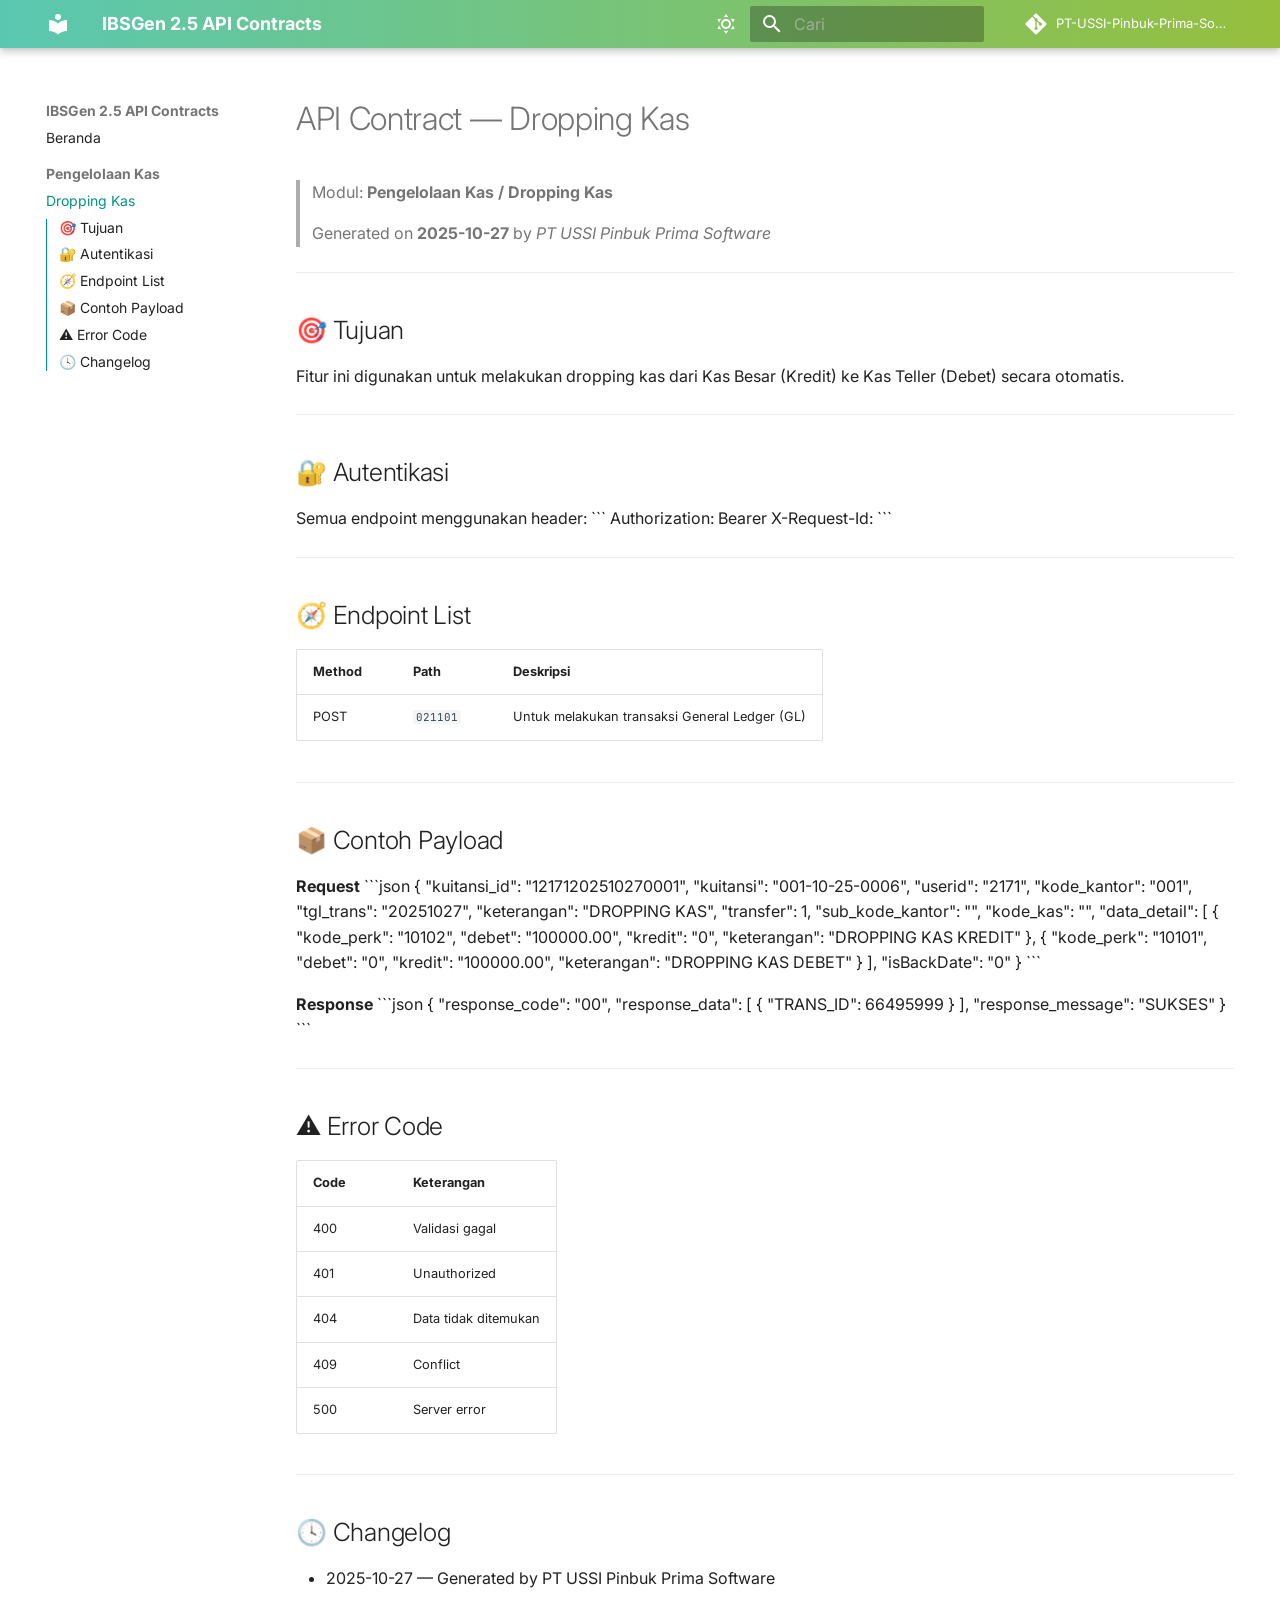
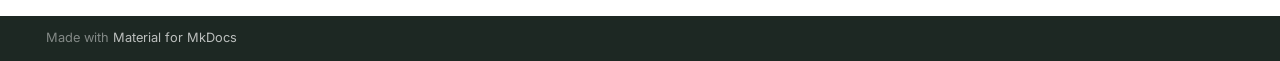
==== commit d1695c2e: "deploy: 3f65d66477e6b953c7bb5467f435b081a7625102" ====
--- a/pengelolaan-kas/dropping-kas/index.html
+++ b/pengelolaan-kas/dropping-kas/index.html
@@ -469,7 +469,7 @@
 <h1 id="api-contract-dropping-kas">API Contract — Dropping Kas<a class="headerlink" href="#api-contract-dropping-kas" title="Permanent link">&para;</a></h1>
 <blockquote>
 <p>Modul: <strong>Pengelolaan Kas / Dropping Kas</strong></p>
-<p>Generated on <strong>2025-10-27</strong> by <em>PT Azharbyte Digital Teknologi</em></p>
+<p>Generated on <strong>2025-10-27</strong> by <em>PT USSI Pinbuk Prima Software</em></p>
 </blockquote>
 <hr />
 <h2 id="tujuan">🎯 Tujuan<a class="headerlink" href="#tujuan" title="Permanent link">&para;</a></h2>
@@ -577,7 +577,7 @@
 <hr />
 <h2 id="changelog">🕓 Changelog<a class="headerlink" href="#changelog" title="Permanent link">&para;</a></h2>
 <ul>
-<li>2025-10-27 — Generated by PT Azharbyte Digital Teknologi</li>
+<li>2025-10-27 — Generated by PT USSI Pinbuk Prima Software</li>
 </ul>
 
 
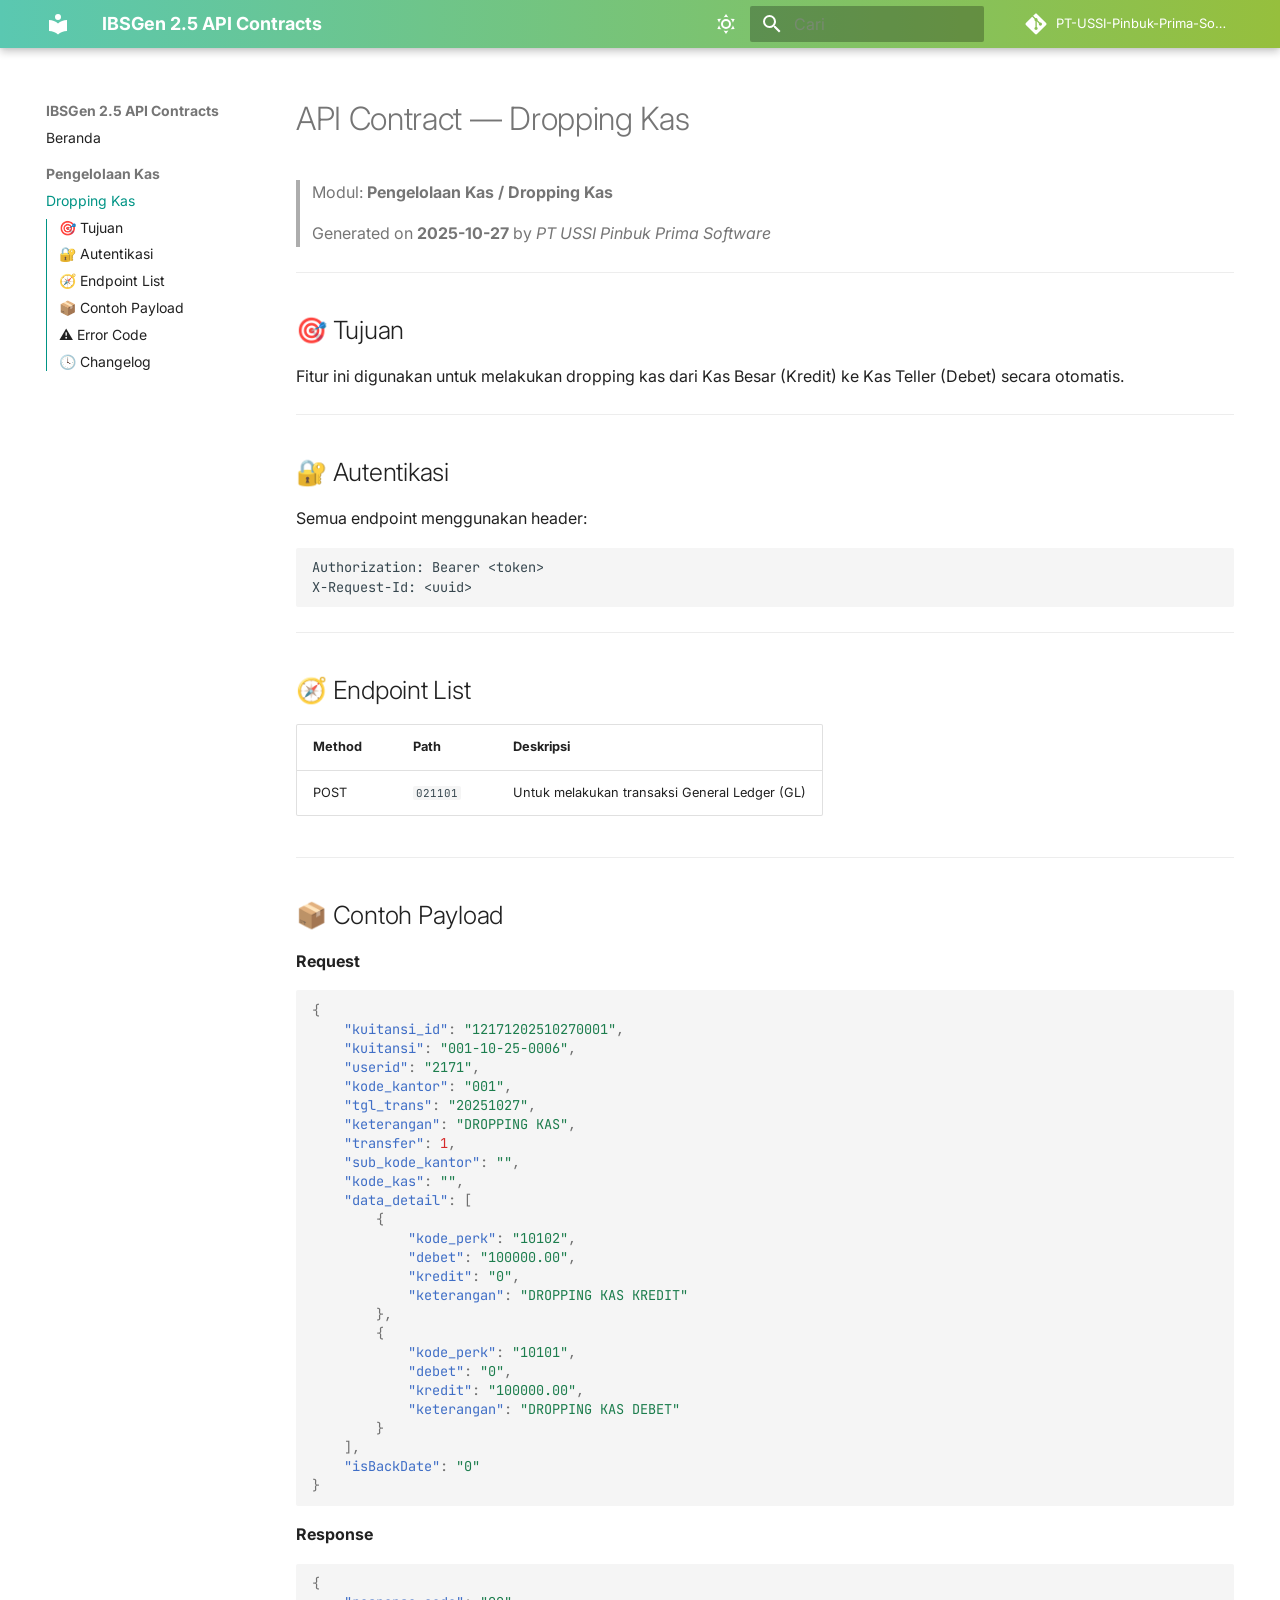
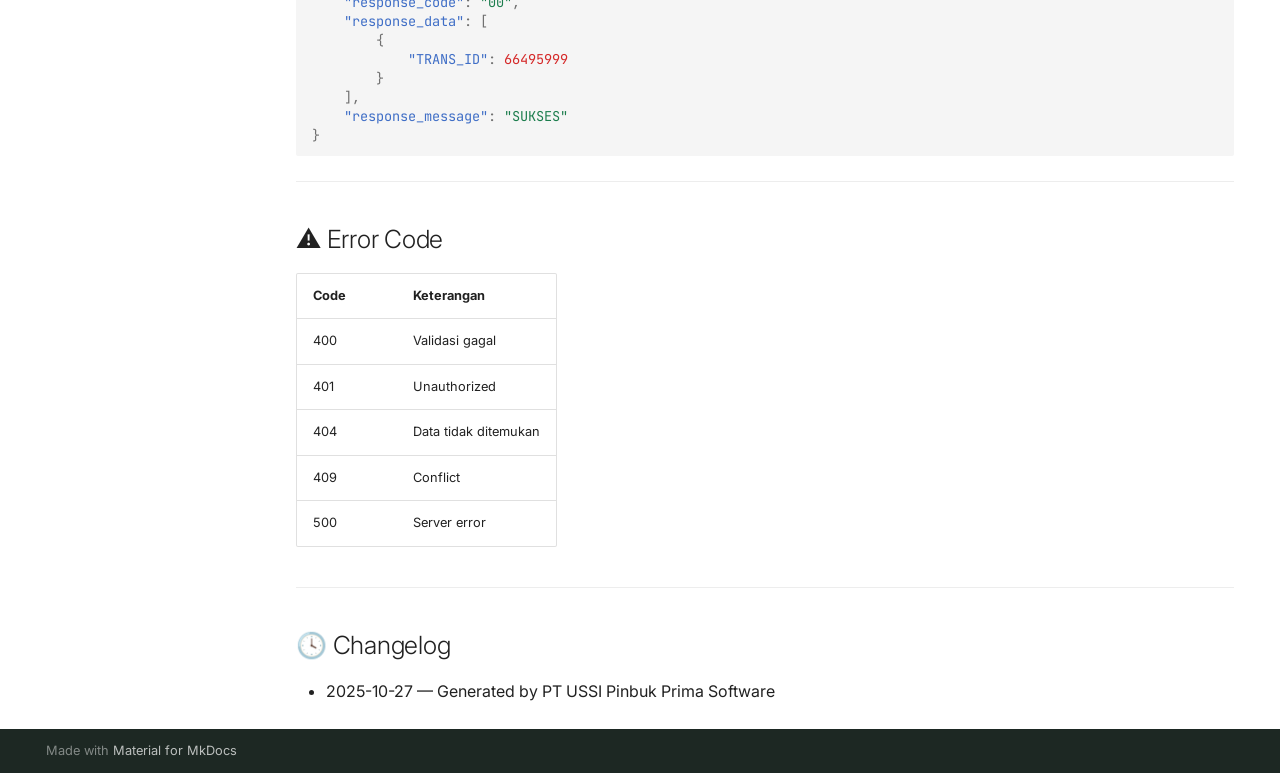
==== commit c5fe82ed: "deploy: 745eac0945982740d650cac218fa1c43817e36a4" ====
--- a/pengelolaan-kas/dropping-kas/index.html
+++ b/pengelolaan-kas/dropping-kas/index.html
@@ -477,10 +477,9 @@
 <hr />
 <h2 id="autentikasi">🔐 Autentikasi<a class="headerlink" href="#autentikasi" title="Permanent link">&para;</a></h2>
 <p>Semua endpoint menggunakan header:
-```
-Authorization: Bearer <token>
-X-Request-Id: <uuid>
-```</p>
+<div class="highlight"><pre><span></span><code>Authorization: Bearer &lt;token&gt;
+X-Request-Id: &lt;uuid&gt;
+</code></pre></div></p>
 <hr />
 <h2 id="endpoint-list">🧭 Endpoint List<a class="headerlink" href="#endpoint-list" title="Permanent link">&para;</a></h2>
 <table>
@@ -502,46 +501,44 @@
 <hr />
 <h2 id="contoh-payload">📦 Contoh Payload<a class="headerlink" href="#contoh-payload" title="Permanent link">&para;</a></h2>
 <p><strong>Request</strong>
-```json
-{
-    "kuitansi_id": "12171202510270001",
-    "kuitansi": "001-10-25-0006",
-    "userid": "2171",
-    "kode_kantor": "001",
-    "tgl_trans": "20251027",
-    "keterangan": "DROPPING KAS",
-    "transfer": 1,
-    "sub_kode_kantor": "",
-    "kode_kas": "",
-    "data_detail": [
-        {
-            "kode_perk": "10102",
-            "debet": "100000.00",
-            "kredit": "0",
-            "keterangan": "DROPPING KAS KREDIT"
-        },
-        {
-            "kode_perk": "10101",
-            "debet": "0",
-            "kredit": "100000.00",
-            "keterangan": "DROPPING KAS DEBET"
-        }
-    ],
-    "isBackDate": "0"
-}
-```</p>
+<div class="highlight"><pre><span></span><code><span class="p">{</span>
+<span class="w">    </span><span class="nt">&quot;kuitansi_id&quot;</span><span class="p">:</span><span class="w"> </span><span class="s2">&quot;12171202510270001&quot;</span><span class="p">,</span>
+<span class="w">    </span><span class="nt">&quot;kuitansi&quot;</span><span class="p">:</span><span class="w"> </span><span class="s2">&quot;001-10-25-0006&quot;</span><span class="p">,</span>
+<span class="w">    </span><span class="nt">&quot;userid&quot;</span><span class="p">:</span><span class="w"> </span><span class="s2">&quot;2171&quot;</span><span class="p">,</span>
+<span class="w">    </span><span class="nt">&quot;kode_kantor&quot;</span><span class="p">:</span><span class="w"> </span><span class="s2">&quot;001&quot;</span><span class="p">,</span>
+<span class="w">    </span><span class="nt">&quot;tgl_trans&quot;</span><span class="p">:</span><span class="w"> </span><span class="s2">&quot;20251027&quot;</span><span class="p">,</span>
+<span class="w">    </span><span class="nt">&quot;keterangan&quot;</span><span class="p">:</span><span class="w"> </span><span class="s2">&quot;DROPPING KAS&quot;</span><span class="p">,</span>
+<span class="w">    </span><span class="nt">&quot;transfer&quot;</span><span class="p">:</span><span class="w"> </span><span class="mi">1</span><span class="p">,</span>
+<span class="w">    </span><span class="nt">&quot;sub_kode_kantor&quot;</span><span class="p">:</span><span class="w"> </span><span class="s2">&quot;&quot;</span><span class="p">,</span>
+<span class="w">    </span><span class="nt">&quot;kode_kas&quot;</span><span class="p">:</span><span class="w"> </span><span class="s2">&quot;&quot;</span><span class="p">,</span>
+<span class="w">    </span><span class="nt">&quot;data_detail&quot;</span><span class="p">:</span><span class="w"> </span><span class="p">[</span>
+<span class="w">        </span><span class="p">{</span>
+<span class="w">            </span><span class="nt">&quot;kode_perk&quot;</span><span class="p">:</span><span class="w"> </span><span class="s2">&quot;10102&quot;</span><span class="p">,</span>
+<span class="w">            </span><span class="nt">&quot;debet&quot;</span><span class="p">:</span><span class="w"> </span><span class="s2">&quot;100000.00&quot;</span><span class="p">,</span>
+<span class="w">            </span><span class="nt">&quot;kredit&quot;</span><span class="p">:</span><span class="w"> </span><span class="s2">&quot;0&quot;</span><span class="p">,</span>
+<span class="w">            </span><span class="nt">&quot;keterangan&quot;</span><span class="p">:</span><span class="w"> </span><span class="s2">&quot;DROPPING KAS KREDIT&quot;</span>
+<span class="w">        </span><span class="p">},</span>
+<span class="w">        </span><span class="p">{</span>
+<span class="w">            </span><span class="nt">&quot;kode_perk&quot;</span><span class="p">:</span><span class="w"> </span><span class="s2">&quot;10101&quot;</span><span class="p">,</span>
+<span class="w">            </span><span class="nt">&quot;debet&quot;</span><span class="p">:</span><span class="w"> </span><span class="s2">&quot;0&quot;</span><span class="p">,</span>
+<span class="w">            </span><span class="nt">&quot;kredit&quot;</span><span class="p">:</span><span class="w"> </span><span class="s2">&quot;100000.00&quot;</span><span class="p">,</span>
+<span class="w">            </span><span class="nt">&quot;keterangan&quot;</span><span class="p">:</span><span class="w"> </span><span class="s2">&quot;DROPPING KAS DEBET&quot;</span>
+<span class="w">        </span><span class="p">}</span>
+<span class="w">    </span><span class="p">],</span>
+<span class="w">    </span><span class="nt">&quot;isBackDate&quot;</span><span class="p">:</span><span class="w"> </span><span class="s2">&quot;0&quot;</span>
+<span class="p">}</span>
+</code></pre></div></p>
 <p><strong>Response</strong>
-```json
-{
-    "response_code": "00",
-    "response_data": [
-        {
-            "TRANS_ID": 66495999
-        }
-    ],
-    "response_message": "SUKSES"
-}
-```</p>
+<div class="highlight"><pre><span></span><code><span class="p">{</span>
+<span class="w">    </span><span class="nt">&quot;response_code&quot;</span><span class="p">:</span><span class="w"> </span><span class="s2">&quot;00&quot;</span><span class="p">,</span>
+<span class="w">    </span><span class="nt">&quot;response_data&quot;</span><span class="p">:</span><span class="w"> </span><span class="p">[</span>
+<span class="w">        </span><span class="p">{</span>
+<span class="w">            </span><span class="nt">&quot;TRANS_ID&quot;</span><span class="p">:</span><span class="w"> </span><span class="mi">66495999</span>
+<span class="w">        </span><span class="p">}</span>
+<span class="w">    </span><span class="p">],</span>
+<span class="w">    </span><span class="nt">&quot;response_message&quot;</span><span class="p">:</span><span class="w"> </span><span class="s2">&quot;SUKSES&quot;</span>
+<span class="p">}</span>
+</code></pre></div></p>
 <hr />
 <h2 id="error-code">⚠️ Error Code<a class="headerlink" href="#error-code" title="Permanent link">&para;</a></h2>
 <table>
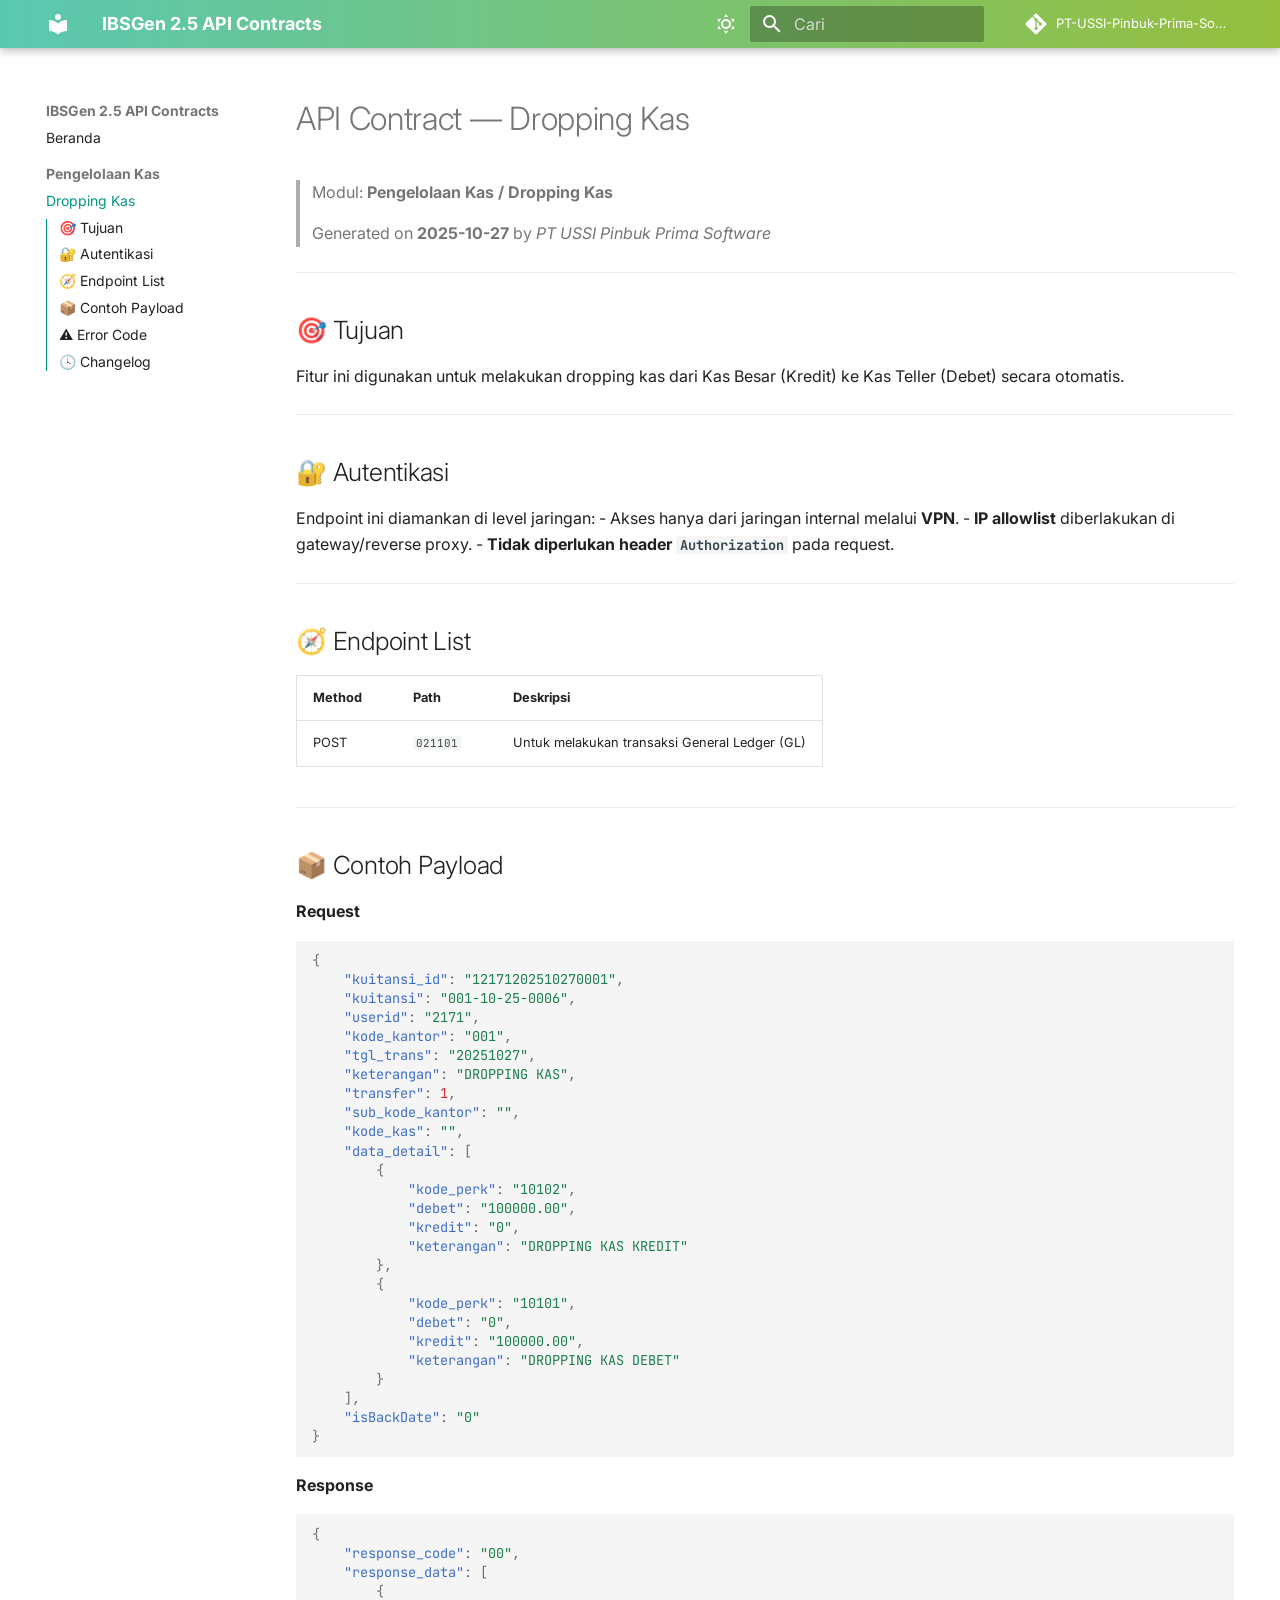
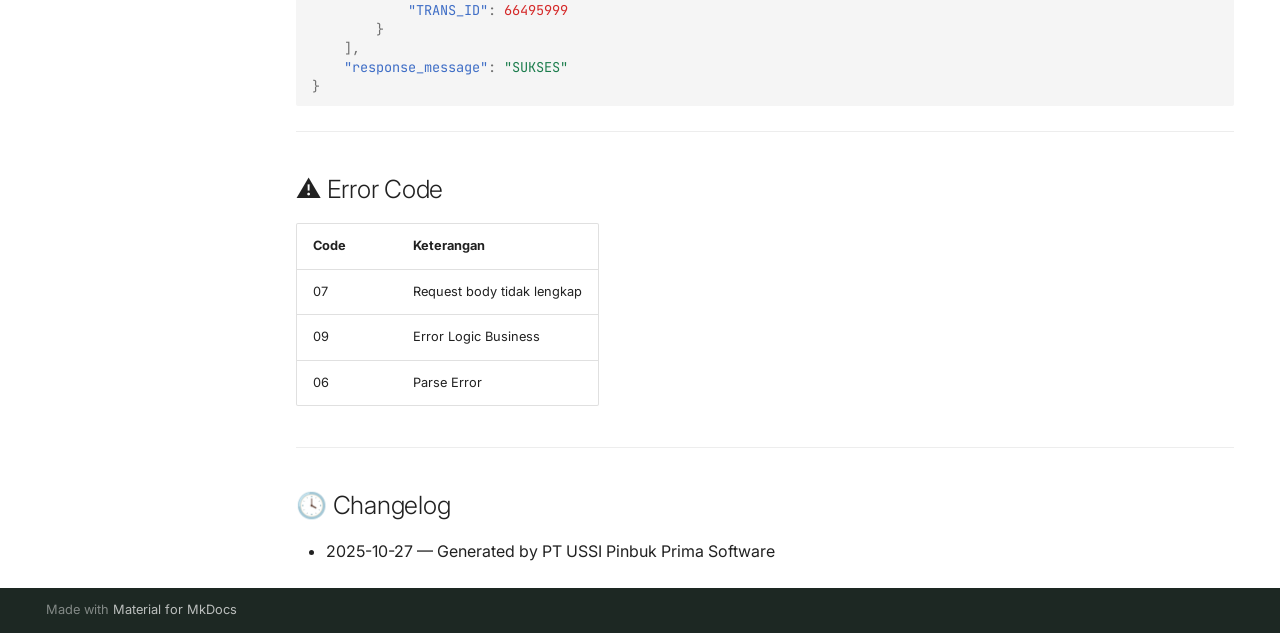
==== commit 53efd199: "deploy: f43cfda9ffb3a5c94e974c2c0bf6389d667f94c5" ====
--- a/pengelolaan-kas/dropping-kas/index.html
+++ b/pengelolaan-kas/dropping-kas/index.html
@@ -476,10 +476,10 @@
 <p>Fitur ini digunakan untuk melakukan dropping kas dari Kas Besar (Kredit) ke Kas Teller (Debet) secara otomatis.</p>
 <hr />
 <h2 id="autentikasi">🔐 Autentikasi<a class="headerlink" href="#autentikasi" title="Permanent link">&para;</a></h2>
-<p>Semua endpoint menggunakan header:
-<div class="highlight"><pre><span></span><code>Authorization: Bearer &lt;token&gt;
-X-Request-Id: &lt;uuid&gt;
-</code></pre></div></p>
+<p>Endpoint ini diamankan di level jaringan:
+- Akses hanya dari jaringan internal melalui <strong>VPN</strong>.
+- <strong>IP allowlist</strong> diberlakukan di gateway/reverse proxy.
+- <strong>Tidak diperlukan header <code>Authorization</code></strong> pada request.</p>
 <hr />
 <h2 id="endpoint-list">🧭 Endpoint List<a class="headerlink" href="#endpoint-list" title="Permanent link">&para;</a></h2>
 <table>
@@ -550,24 +550,16 @@
 </thead>
 <tbody>
 <tr>
-<td>400</td>
-<td>Validasi gagal</td>
+<td>07</td>
+<td>Request body tidak lengkap</td>
 </tr>
 <tr>
-<td>401</td>
-<td>Unauthorized</td>
+<td>09</td>
+<td>Error Logic Business</td>
 </tr>
 <tr>
-<td>404</td>
-<td>Data tidak ditemukan</td>
-</tr>
-<tr>
-<td>409</td>
-<td>Conflict</td>
-</tr>
-<tr>
-<td>500</td>
-<td>Server error</td>
+<td>06</td>
+<td>Parse Error</td>
 </tr>
 </tbody>
 </table>
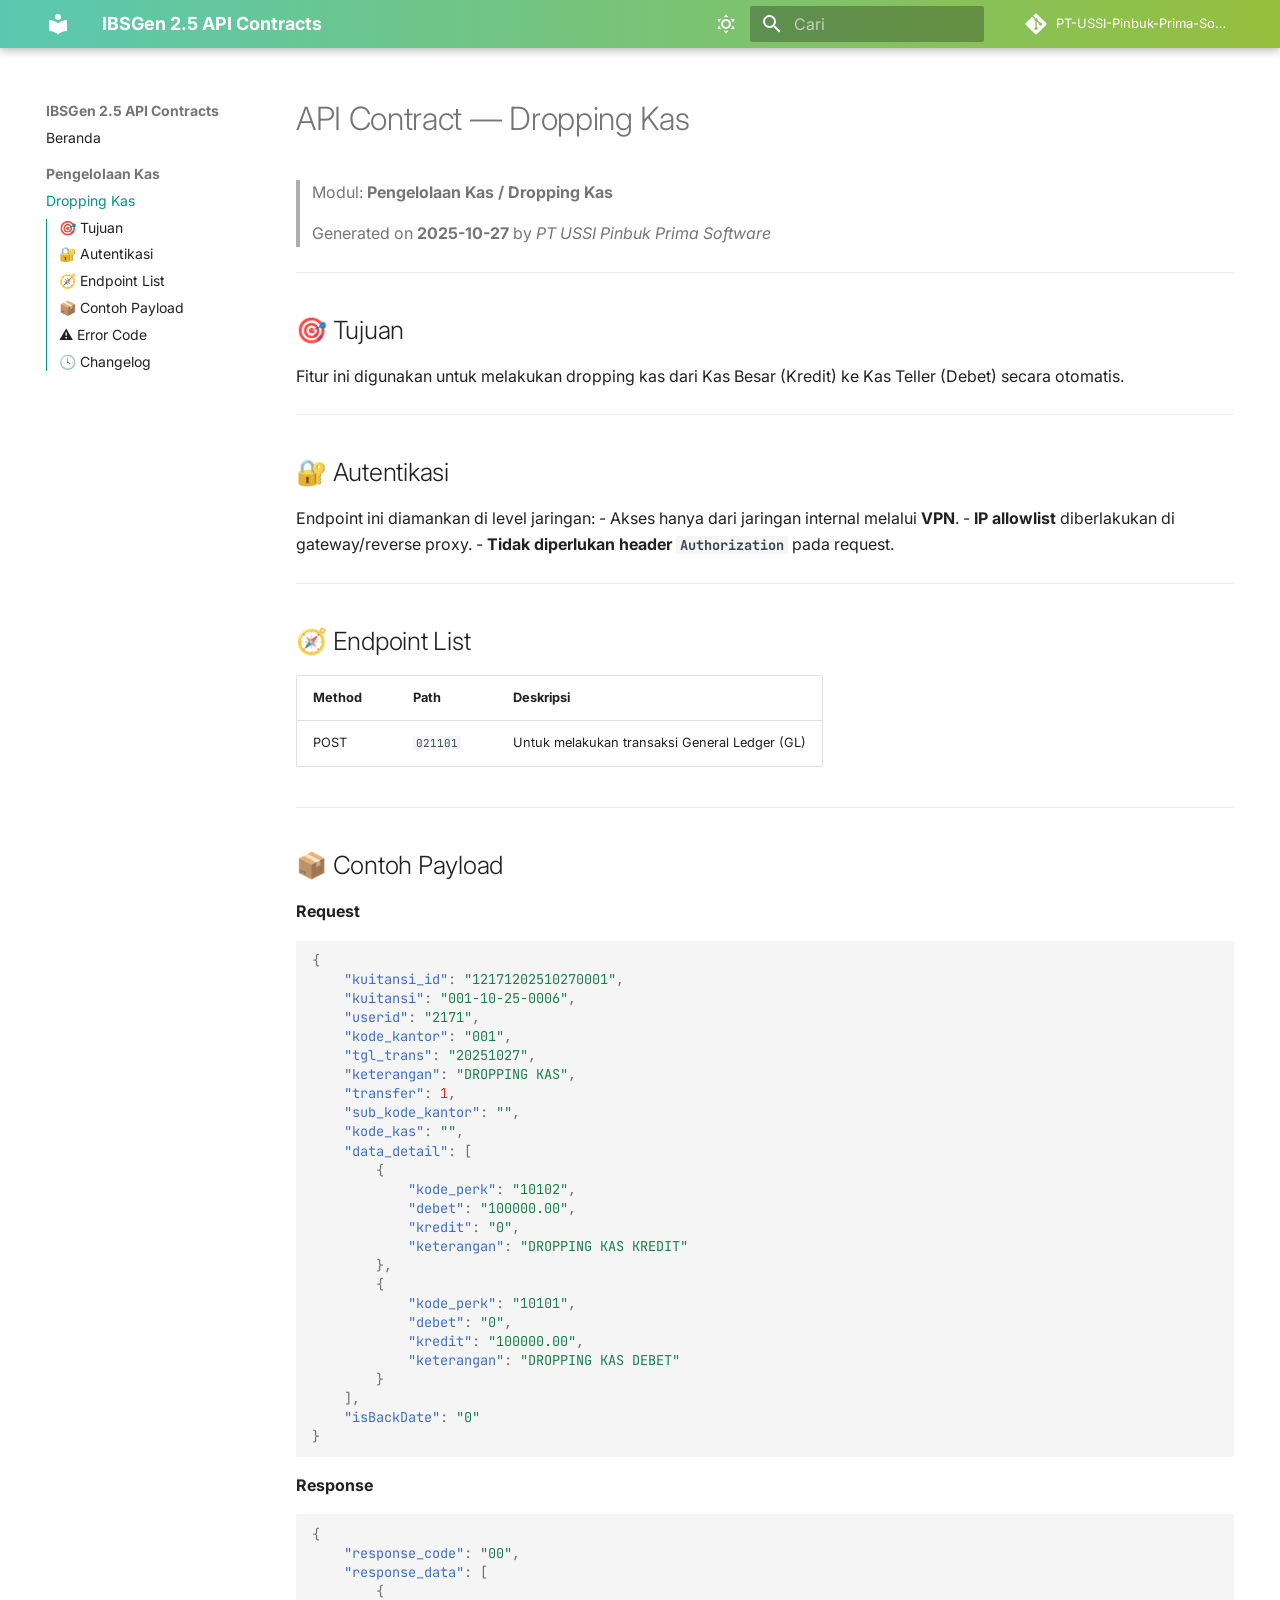
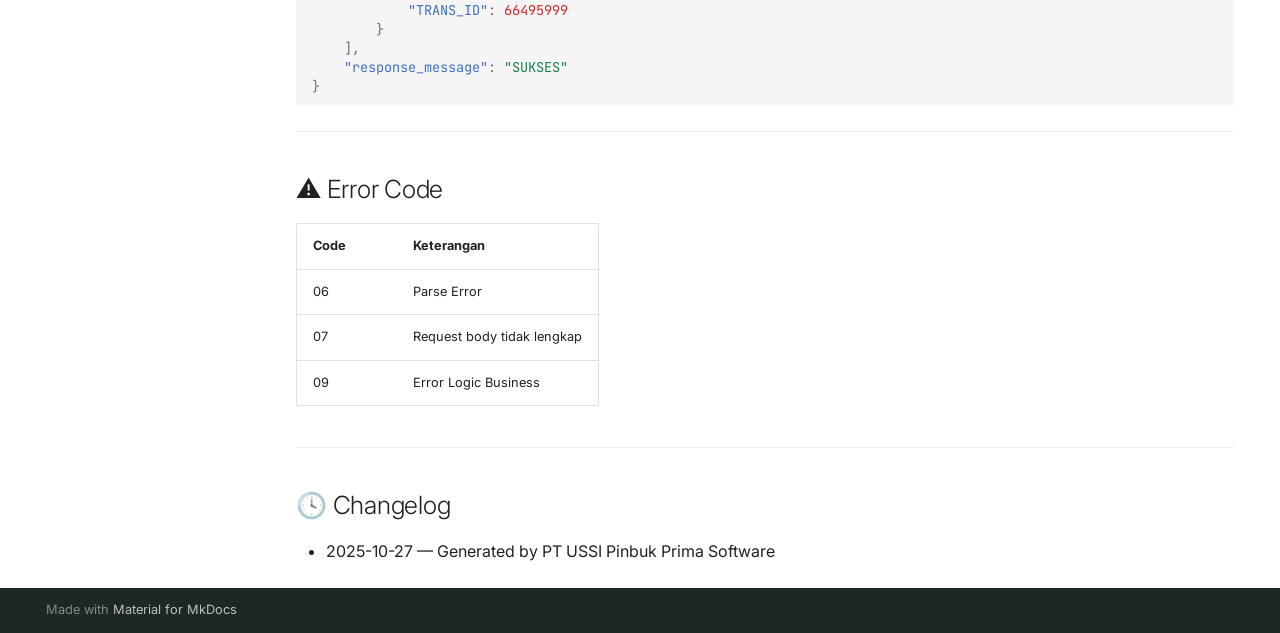
==== commit 70c0f517: "deploy: 0144fbe6914ecb4fe0c27388be0b17ba14b98991" ====
--- a/pengelolaan-kas/dropping-kas/index.html
+++ b/pengelolaan-kas/dropping-kas/index.html
@@ -550,16 +550,16 @@
 </thead>
 <tbody>
 <tr>
+<td>06</td>
+<td>Parse Error</td>
+</tr>
+<tr>
 <td>07</td>
 <td>Request body tidak lengkap</td>
 </tr>
 <tr>
 <td>09</td>
 <td>Error Logic Business</td>
-</tr>
-<tr>
-<td>06</td>
-<td>Parse Error</td>
 </tr>
 </tbody>
 </table>
